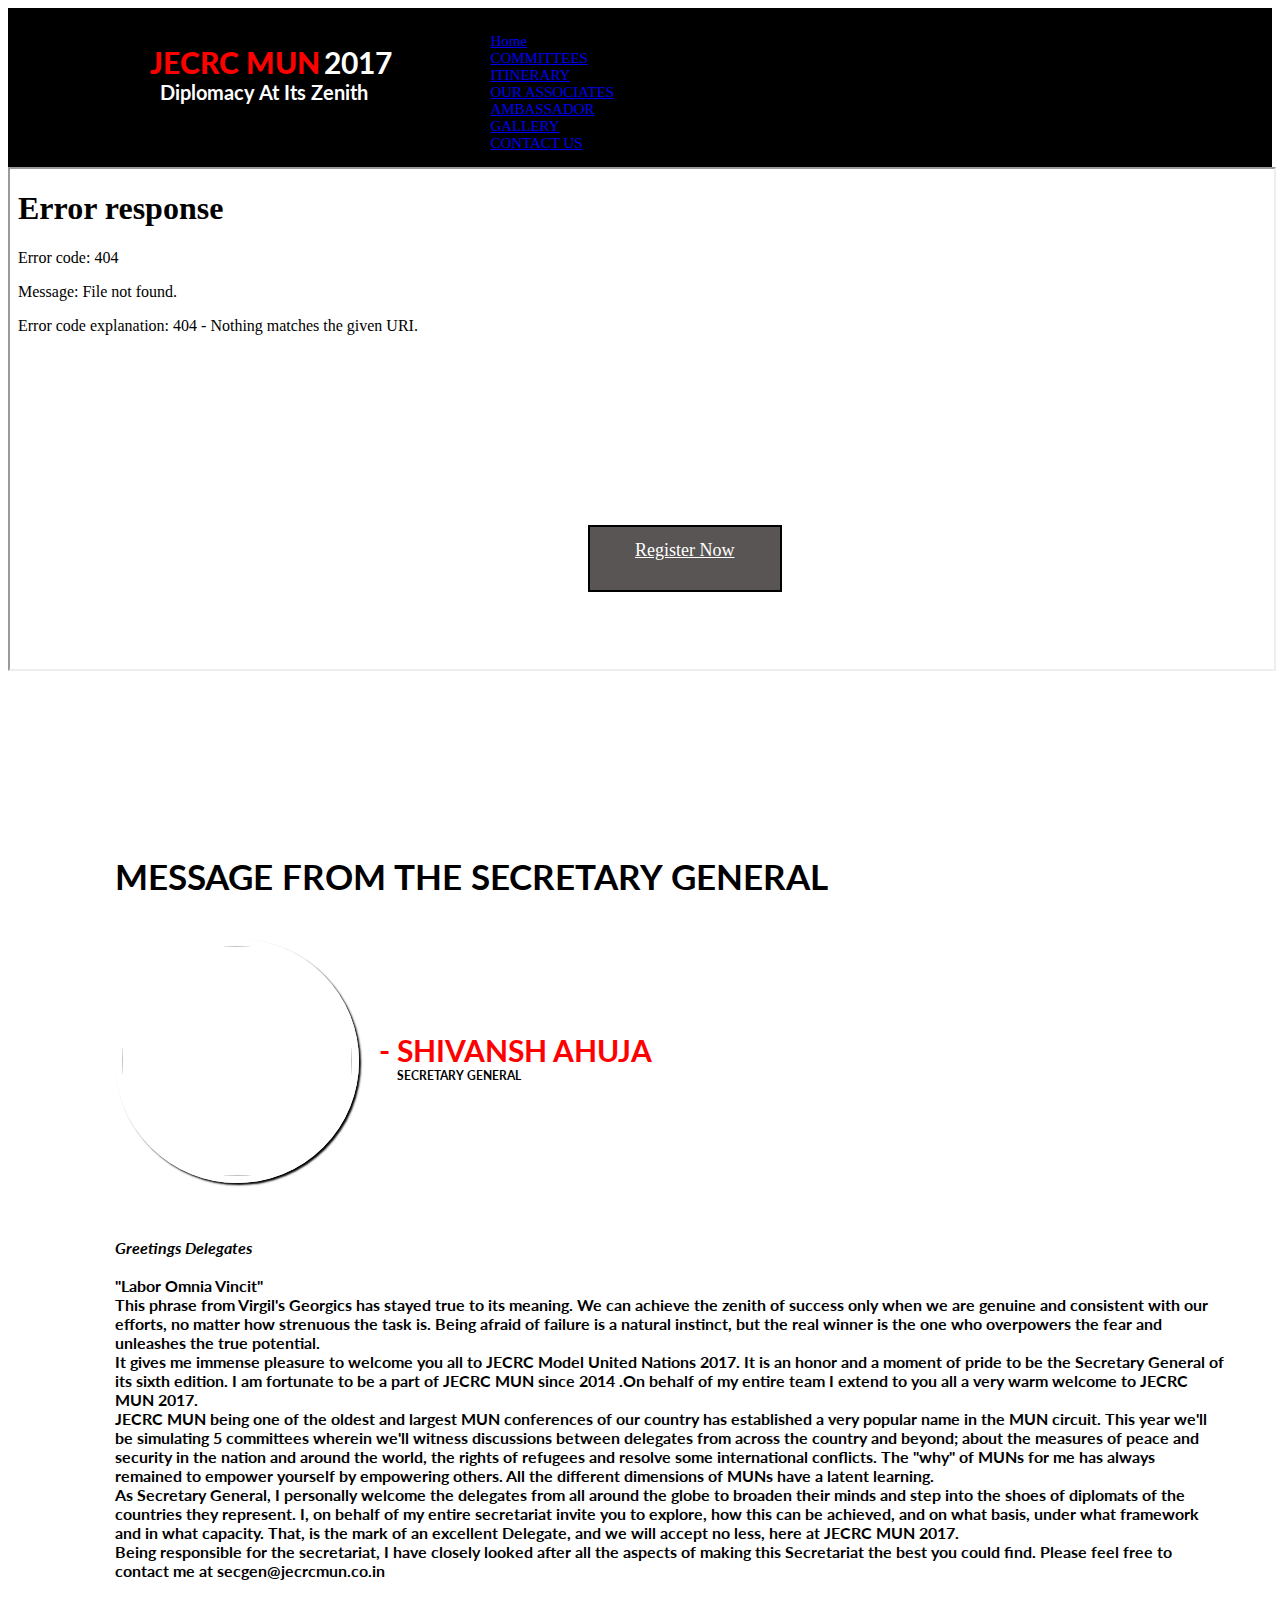
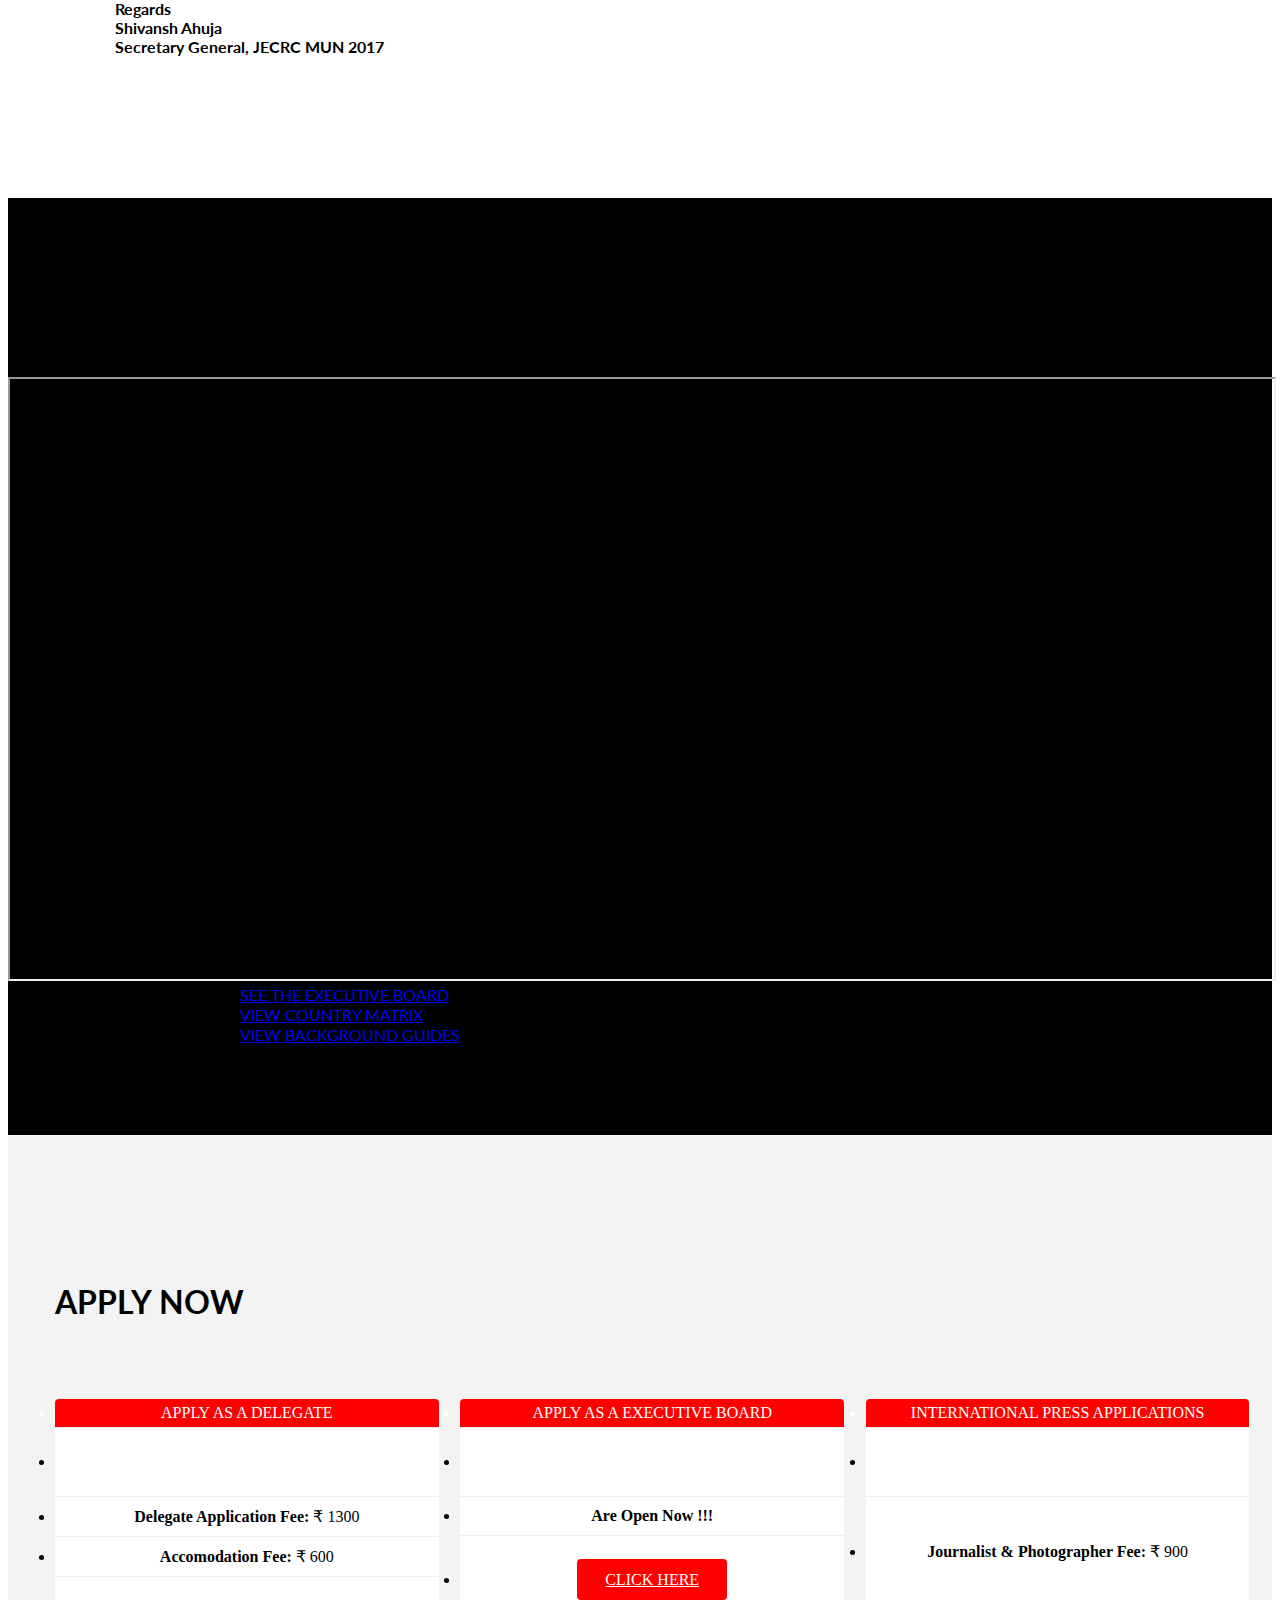
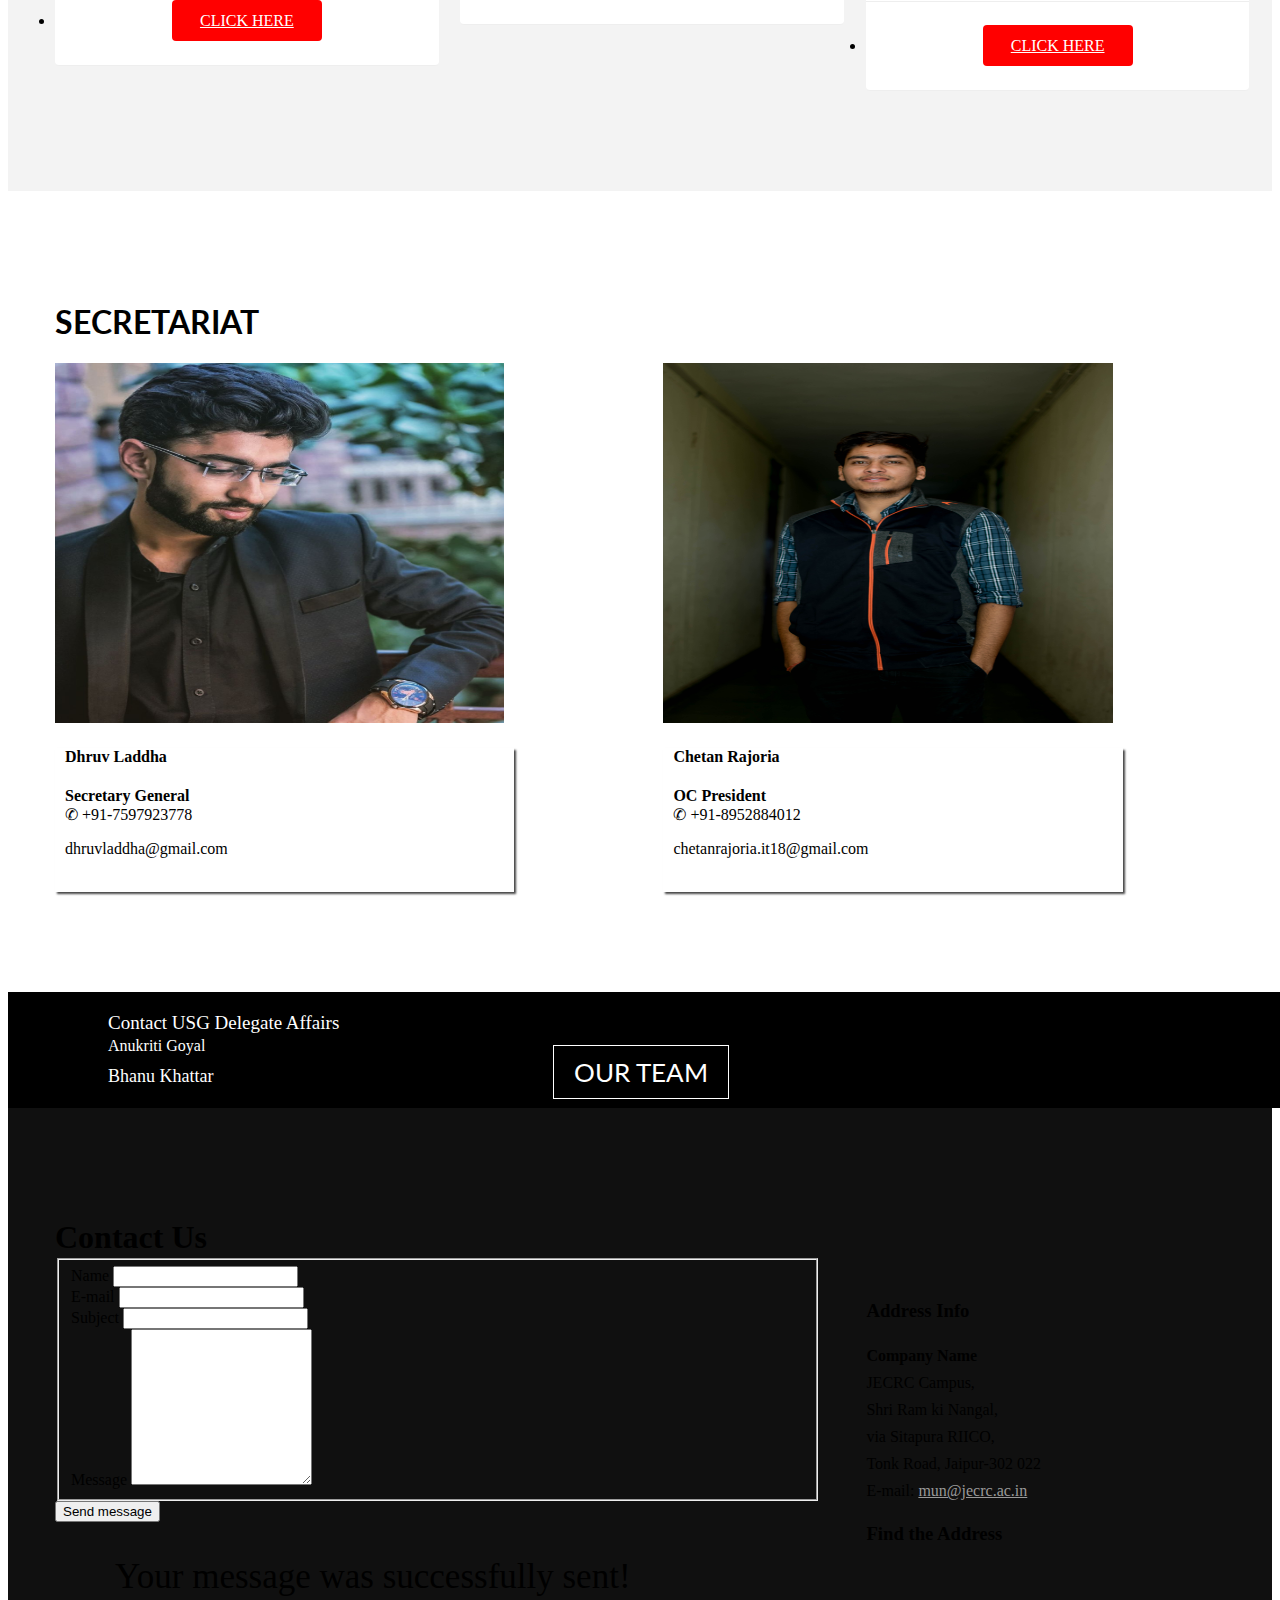
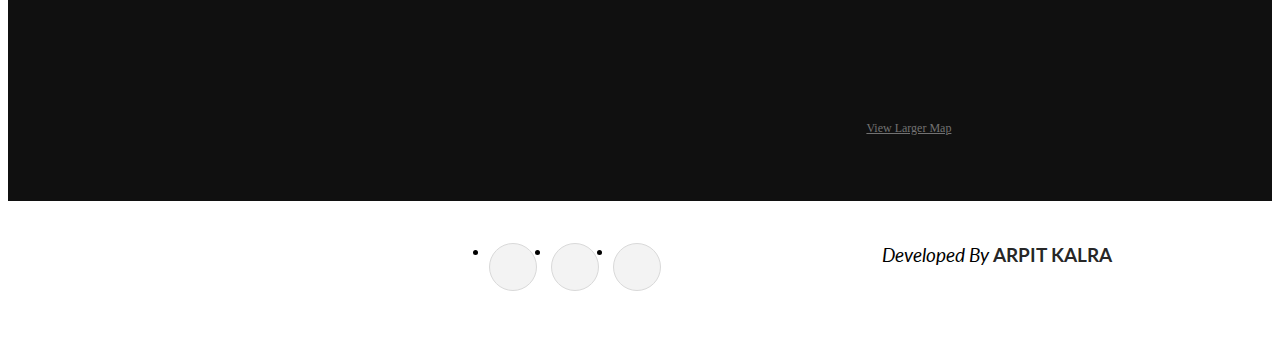
==== main.html @ 494454aa "Secretariant updated" ====
<!doctype html>

<head>
	<title>JECRC MUN 2017</title>

	<meta charset="utf-8">
	<meta name="viewport" content="width=device-width, initial-scale=1.0">

	<link href="css/bootstrap.css" rel="stylesheet">

	<link href="timer_css/style.css" rel="stylesheet" type="text/css" media="all" />

	<link href="https://fonts.googleapis.com/css?family=Lato" rel="stylesheet">
	<script type="text/javascript" src="timer_js/jquery-2.1.4.min.js"></script>


	<script type="application/x-javascript">
		addEventListener("load", function() {
			setTimeout(hideURLbar, 0);
		}, false);

		function hideURLbar() {
			window.scrollTo(0, 1);
		}
	</script>


	<link rel="stylesheet" href="http://anijs.github.io/lib/anicollection/anicollection.css">
	<link rel="stylesheet" media="screen" href="//fontlibrary.org/face/segment7" type="text/css" />
	<link rel="shortcut icon" href="images/favicon.ico">

	<!-- Google fonts - witch you want to use - (rest you can just remove) -->
	<!--<link href='http://fonts.googleapis.com/css?family=Open+Sans:300,300italic,400,400italic,600,600italic,700,700italic,800,800italic' rel='stylesheet' type='text/css'>-->
	<!--<link href='http://fonts.googleapis.com/css?family=Roboto+Slab:400,100,300,700' rel='stylesheet' type='text/css'>-->
	<!---->

	<link rel="stylesheet" href="css/reset.css" type="text/css" />
	<link rel="stylesheet" href="css/style.css" type="text/css" />

	<link rel="stylesheet" href="css/font-awesome/css/font-awesome.min.css">

	<!-- responsive devices styles -->
	<link rel="stylesheet" media="screen" href="css/responsive-leyouts.css" type="text/css" />

	<!-- animations -->
	<link href="js/animations/css/animations.min.css" rel="stylesheet" type="text/css" media="all" />


	<!-- menu -->
	<link href="js/mainmenu/sticky.css" rel="stylesheet">
	<link rel="stylesheet" href="js/mainmenu/menu.css">

	<!-- MasterSlider -->
	<link rel="stylesheet" href="js/masterslider/style/masterslider.css" />
	<link href="js/masterslider/skins/default/style.css" rel='stylesheet' type='text/css'>
	<link href='js/masterslider/ms-fullscreen.css' rel='stylesheet' type='text/css'>

	<!-- cubeportfolio -->
	<link rel="stylesheet" type="text/css" href="js/cubeportfolio/cubeportfolio.min.css">

	<!-- carousel -->
	<!--<link rel="stylesheet" href="js/carousel/flexslider.css" type="text/css" media="screen" />-->
	<!--<link rel="stylesheet" type="text/css" href="js/carousel/skin.css" />-->
	<!---->
	<!--&lt;!&ndash; progressbar &ndash;&gt;-->
	<!--<link rel="stylesheet" href="js/progressbar/ui.progress-bar.css">-->
	<!---->
	<!-- forms -->
	<link rel="stylesheet" href="js/form/sky-forms.css" type="text/css" media="all">
	<style>
		li {


			color: black;
		}

		p {
			color: black;
		}

		.text {
			font-weight: bold;
			font-family: lato;
			color: white;
			padding-top: 5px;
		}


		.apply {
			font-family: lato;
			font-size: 20px;
			color: black;
			border: 3px #1c88b5 solid;
			margin-left: 175px;
			padding: 25px 25px 25px 25px;


		}

		.apply:hover {
			color: white;
			background-color: black;
		}

		/*.one_fourth{*/

		/*box-shadow:1px 1px 1px black;*/

		/*}*/

		.hometext {
			animation: text 2s infinite;
		}


		@keyframes text {
			0% {
				opacity: 1;
			}
			50% {
				opacity: 0;
			}
			100% {
				opacity: 1;
			}
		}

		.main {
			padding: 0px;
		}

		.size {
			width: 100%;
			height: 100%;
		}

		.cont {
			padding-left: 10px;
			box-shadow: 2px 2px 2px rgba(13, 13, 13, 0.77);
		}

		.cont:hover {
			box-shadow: 2px 2px 2px rgba(13, 13, 13, 0.77);
		}

		.face {

			color: black;
			padding-left: 100px;
		}

		.insta {
			color: black;
		}


		.register {
			color: white;
			background-color: rgba(14, 9, 9, 0.69);
			border: 2px black solid;


		}

		#main {
			position: relative;
			top: -150px;
			left: 580px;
			width: 15%;
			padding-top: 13px;
			height: 50px;


		}

		.aa {

			padding-left: 45px;
			font-size: 18px;
		}



		@media only screen and (max-width:1200px) {
			.aa {

				padding-left: 30px;
				font-size: 18px;
			}
			#main {
				position: relative;
				top: -150px;
				left: 480px;
				width: 15%;
				padding-top: 13px;
				height: 50px;


			}
		}

		@media only screen and (max-width:40em) {

			#main {
				position: relative;
				top: -150px;
				left: 90px;
				width: 50%;
				padding-top: 13px;
				height: 50px;

			}
			.aa {

				padding-left: 35px;
				font-size: 18px;
			}


		}
	</style>

</head>

<body>

	<div class="site_wrapper">

		<div id="header">

			<div id="trueHeader">

				<div class="wrapper">

					<div class="container_full">

						<header>

							<!-- Logo -->
							<div class="logo" style="display:inline-flex;" id="home">
								<a href="#home" data-scroll><img src="images/logo.jpg" alt="" /><!--<img src="images/mun.png" alt="" style="width:160px;" />--></a>
								<p style="font-weight:bold;font-family:lato ;padding:20px 0px 0px 15px; "><b style="color:red;font-family: lato;" class="mob_logo"> JECRC MUN</b> <span style="color:white;font-family: lato;" class="mob_logo">2017</span><br>
									<span style="color:white;font-family: lato;" class="mob_tlogo">Diplomacy At Its Zenith</span>
								</p>

							</div>

							<!-- Menu -->
							<div class="menu_main">

								<nav class="nav-collapse">
									<ul style="font-size:15px;">
										<li class="active"><a href="#home" data-scroll><i class="fa fa-circle"></i>Home</a></li>
										<!--   <li><a href="#about" data-scroll><i class="fa fa-circle"></i>About</a></li> -->
										<li><a href="#committee" data-scroll><i class="fa fa-circle"></i>COMMITTEES</a></li>
										<li><a href="https://docs.google.com/document/d/1sQAQ2j1TzbG08dRHAoUaGfmWBmlJsVtsT5AG6ODWmKw/edit?usp=sharing" data-scroll><i class="fa fa-circle"></i>ITINERARY</a></li>
										<li><a href="sponsor.html" data-scroll><i class="fa fa-circle"></i>OUR ASSOCIATES</a></li>
										<li><a href="ambassador.html" data-scroll><i class="fa fa-circle"></i>AMBASSADOR</a></li>
										<li><a href="gallary.html" data-scroll><i class="fa fa-circle"></i>GALLERY</a></li>
										<li><a href="#contact" data-scroll><i class="fa fa-circle"></i>CONTACT US</a></li>

									</ul>
								</nav>

							</div>
							<!-- end menu -->

						</header>

					</div>

				</div>

			</div>

		</div>

		<div class="clearfix"></div>

		<div class="row">
			<div class="col-xs-12 col-sm-12 col-md-12">
				<iframe src="try.html" scrolling="no" class="frame">


                </iframe>
				<div id="main" data-anijs="if: mouseover, do: swing animated" class="register">
					<a href="#apply" class="aa" style="color:white;">Register Now</a>
				</div>

				<!--<script src="http://anijs.github.io/lib/anijs/anijs-min.js"></script>-->

				<!--<script src="http://anijs.github.io/lib/anijs/helpers/dom/anijs-helper-dom-min.js"></script>-->

				<!--<script src='http://cdnjs.cloudflare.com/ajax/libs/jquery/2.1.3/jquery.min.js'></script>-->

			</div>
		</div>





		<div class="sectionarea" id="home">

			<!--<div class="container">-->
			<!--<div class="row">-->
			<!--<div class="col-md-12">-->
			<!--style="position:relative;top:-55px;"-->

			<!--<div class="ms-fullscreen-template" id="slider1-wrapper"  >-->

			<!--<div class="master-slider ms-skin-default" id="masterslider"   >-->


			<!--<div class="ms-slide slide-1" data-delay="5">-->

			<!--<h3 class="ms-layer thin-text-white blacktext"-->
			<!--style="top:150px;text-shadow:3px 3px black;"-->
			<!--data-type="text"-->
			<!--data-effect="rotate3dleft(50,0,0,380)"-->
			<!--data-duration="1000"-->
			<!--data-ease="easeInOutQuint"-->
			<!--&gt;-->
			<!--DIPLOMACY AT-->
			<!--</h3>-->

			<!--<h3 class="ms-layer thin-text-black whitetext"-->
			<!--style="top:235px;"-->
			<!--data-type="text"-->
			<!--data-effect="rotate3dright(-50,0,0,380)"-->
			<!--data-duration="1000"-->
			<!--data-ease="easeInOutQuint"-->
			<!--&gt;-->
			<!--ITS ZENITH-->
			<!--</h3>-->

			<!--<img src="images/pic2.jpg"  alt=""/>-->
			<!--</div>-->




			<!--<div class="ms-slide slide-2 " data-delay="5">-->

			<!--<h3 class="ms-layer thin-text-white blacktext"					data-type="text"-->
			<!--style="top:190px;text-shadow:3px 3px black;"-->
			<!--data-effect="skewright(25,250)"-->
			<!--data-duration="1500"-->
			<!--data-ease="easeOutQuart"-->
			<!--data-delay="700"-->
			<!--&gt;-->
			<!--TIME FOR-->
			<!--</h3>-->
			<!--<h3 class="ms-layer thin-text-white blacktext"-->
			<!--data-type="text"-->
			<!--style="top:270px;text-shadow:3px 3px black;"-->
			<!--data-effect="scalebottom(1.1,1.1,50)"-->
			<!--data-duration="1500"-->
			<!--data-ease="easeOutQuart"-->
			<!--data-delay="1200"-->
			<!--&gt;-->
			<!--JECRC MUN 2017-->
			<!--</h3>-->

			<!--<div class="ms-layer"-->
			<!--style="top:365px;text-shadow:3px 3px black;"-->
			<!--data-type="text"-->
			<!--data-duration="900"-->
			<!--data-delay="2200"-->
			<!--data-ease="easeOutExpo"-->
			<!--data-effect="bottom(40)"-->
			<!--&gt;-->

			<!--</div>-->

			<!--<img src="images/pic3.jpg"  alt=""/>-->
			<!--</div>-->


			<!--<div class="ms-slide slide-3" data-delay="5">-->

			<!--<h3 class="ms-layer thin-text-white blacktext"-->
			<!--data-type="text"-->
			<!--style="left:670px; top:90px;text-shadow:3px 3px black;"-->
			<!--data-effect="skewright(25,250)"-->
			<!--data-duration="1500"-->
			<!--data-ease="easeOutQuart"-->
			<!--data-delay="100"-->
			<!--&gt;-->
			<!--QUESTIONS ?-->
			<!--</h3>-->
			<!--<h3 class="ms-layer big-text"-->
			<!--data-type="text"-->
			<!--style="left:670px; top:170px;text-shadow:3px 3px black;"-->
			<!--data-effect="scalebottom(1.1,1.1,50)"-->
			<!--data-duration="1500"-->
			<!--data-ease="easeOutQuart"-->
			<!--data-delay="600"-->
			<!--&gt;-->
			<!--CONTACT US-->
			<!--</h3>-->

			<!--<div class="ms-layer"-->
			<!--style="left:570px; top:295px;text-shadow:3px 3px black;"-->
			<!--data-type="text"-->
			<!--data-duration="900"-->
			<!--data-delay="1600"-->
			<!--data-ease="easeOutExpo"-->
			<!--data-effect="bottom(40)"-->
			<!--&gt;-->

			<!--</div>-->

			<!--<img src="images/main1.jpg"  alt=""/>-->
			<!--</div>-->





			<!--<div class="ms-slide slide-4" data-delay="5">-->

			<!--<h4 class="ms-layer small-text"-->
			<!--style="top:160px;text-shadow:3px 3px black;"-->
			<!--data-type="text"-->
			<!--data-effect="top(45)"-->
			<!--data-duration="3400"-->
			<!--data-delay="100"-->
			<!--data-ease="easeOutExpo"-->
			<!--&gt;-->
			<!--DELEGATES APPLICATIONS-->
			<!--</h4>-->

			<!--<h4 class="ms-layer bold-text-white bigtext"-->
			<!--style="top:245px;text-shadow:3px 3px black;"-->
			<!--data-type="text"-->
			<!--data-effect="top(45)"-->
			<!--data-duration="3400"-->
			<!--data-delay="700"-->
			<!--data-ease="easeOutExpo"-->
			<!--&gt;-->
			<!--ARE OPEN NOW !!!-->
			<!--</h4>-->
			<!--<img src="images/main3.jpg"  alt=""/>-->
			<!--</div>-->




			<!--</div>-->

			<!--</div>-->
			<!--</div>-->


			<!--</div>-->
			<!--</div>-->




			<div class="clearfix"></div>


			<div class="container">
				<div class="section1" id="about">
					<h1 class="message" style="font-family:'lato';font-weight:bold;">MESSAGE FROM THE SECRETARY GENERAL</h1>
					<br />
					<div class="peosec" style="margin-left:60px;"><img src="./images/ar.jpg" alt="" /> <strong style="font-family:'lato';font-weight:bold;">- Shivansh Ahuja<i style="color:black"> &nbsp&nbsp&nbsp&nbsp&nbsp&nbspSecretary General </i></strong></div>
					<p style="font-family: 'Lato', sans-serif;font-weight:bold;font-size:16px;padding-left:60px;color:black;">
						<i>Greetings Delegates</i><br>
						<br>"Labor Omnia Vincit"<br>This phrase from Virgil's Georgics has stayed true to its meaning. We can achieve the zenith of success only when we are genuine and consistent with our efforts, no matter how strenuous the task is. Being afraid of failure
						is a natural instinct, but the real winner is the one who overpowers the fear and unleashes the true potential. <br> It gives me immense pleasure to welcome you all to JECRC Model United Nations 2017. It is an honor and a moment of pride to be the
						Secretary General of its sixth edition. I am fortunate to be a part of JECRC MUN since 2014 .On behalf of my entire team I extend to you all a very warm welcome to JECRC MUN 2017.<br> JECRC MUN being one of the oldest and largest MUN conferences
						of our country has established a very popular name in the MUN circuit. This year we'll be simulating 5 committees wherein we'll witness discussions between delegates from across the country and beyond; about the measures of peace and security in
						the nation and around the world, the rights of refugees and resolve some international conflicts. The "why" of MUNs for me has always remained to empower yourself by empowering others. All the different dimensions of MUNs have a latent learning.<br>						As Secretary General, I personally welcome the delegates from all around the globe to broaden their minds and step into the shoes of diplomats of the countries they represent. I, on behalf of my entire secretariat invite you to explore, how this
						can be achieved, and on what basis, under what framework and in what capacity. That, is the mark of an excellent Delegate, and we will accept no less, here at JECRC MUN 2017.<br> Being responsible for the secretariat, I have closely looked after
						all the aspects of making this Secretariat the best you could find. Please feel free to contact me at secgen@jecrcmun.co.in <br><br> Regards
						<br> Shivansh Ahuja<br> Secretary General, JECRC MUN 2017
					</p>

					<br>
					<br>



					<!--<div class="one_third">-->

					<!--<div class="circle animate" data-anim-type="zoomIn" data-anim-delay="400">-->
					<!--<i class="fa fa-coffee"></i>-->
					<!--</div>-->

					<!--<strong style="text-align:center;">Peeking into Cultures</strong>-->

					<!--<p>Exploring ethnic diversities and socities that are ever so different from ours always brings revelations. It is in unveiling this human story, we find compassion and feel connected with the rest of humanity.</p>-->


					<!--</div>&lt;!&ndash; end section &ndash;&gt;-->

					<!--<div class="one_third">-->

					<!--<div class="circle animate" data-anim-type="zoomIn" data-anim-delay="600">-->
					<!--<i class="fa fa-tags"></i>-->
					<!--</div>-->

					<!--<strong style="text-align:center;">Addressing Problems</strong>-->

					<!--<p>Part of being a delegate in an MUN often involves looking at the situation inside out, from the perspective of the nations. This requires analyzing the problems faced by the natives and identifying the obstacles development in the region faces.</p>-->


					<!--</div>&lt;!&ndash; end section &ndash;&gt;-->

					<!--<div class="one_third last">-->

					<!--<div class="circle animate" data-anim-type="zoomIn" data-anim-delay="800">-->
					<!--<i class="fa fa-trophy"></i>-->
					<!--</div>-->

					<!--<strong style="text-align:center;">Putting Forward Solutions</strong>-->

					<!--<p>What follows a Model UN Conference(usually) is a resolution, that details the modus operandi of the solution that has been put forward by the member states.</p>-->


					<!--</div>&lt;!&ndash; end section &ndash;&gt;-->
					<!-- end section -->

				</div>
			</div>
			<!-- end about section -->

			<!--<div class="clearfix"></div>-->
			<!--
<div class="funfacts">
<div class="container animate" data-anim-type="fadeIn" data-anim-delay="800">

    <div class="one_fifth"> <span id="target">0</span> <h4>Projects</h4> </div>

    <div class="one_fifth"> <span id="target2">0</span> <h4>Clients</h4> </div>

    <div class="one_fifth"> <span id="target3">0</span> <h4>Awards</h4> </div>

    <div class="one_fifth"> <span id="target4">0</span> <h4>Likes</h4> </div>

    <div class="one_fifth last"> <span id="target5">0</span> <h4>Days</h4> </div>

</div>
</div> -->
			<!-- end fun facts section -->

			<div class="clearfix"></div>

			<div class="section2" id="committee">
				<div class="container">
					<h1 class="white" style="font-size:35px;font-family:'lato';"><b>COMMITTEES</b></h1>

				</div>
				<div class="clearfix margin_top5"></div>
				<iframe src="commit.html" scrolling="no" class="commit"></iframe>
				<div class="container">







					<div id="filters-container" class="cbp-l-filters-button animate" data-anim-type="fadeInRight" style="margin-left:185px;">
						<!--<div data-filter="*" class="cbp-filter-item-active cbp-filter-item">ALL COMMITTEES</div>-->
						<div class="cbp-filter-item"><a href="#" style="font-family:'lato';" onclick="wait()">SEE THE EXECUTIVE BOARD</a></div>
						<div class="cbp-filter-item"><a href="https://drive.google.com/open?id=0B-TZ32FT_u0NUXZMRmxCV01icUE" style="font-family:'lato';">VIEW COUNTRY MATRIX</a></div>
						<div class="cbp-filter-item"><a href="https://drive.google.com/drive/folders/0BxS0OqHk5mbNZGd6RzRic0xCZFU?usp=sharing" style="font-family:'lato';">VIEW BACKGROUND GUIDES</a></div>
						<!--   <div data-filter=".logo" class="cbp-filter-item">Logo</div> -->
					</div>

					<!--</div>-->

					<!--<div class="container_full animate" data-anim-type="fadeInUp">-->

					<!--<div id="grid-container" class="cbp-l-grid-fullScreen">-->
					<!--<ul>-->
					<!--<li class="cbp-item web-design" >-->
					<!--<a href="./images/ga.jpg" class="cbp-caption cbp-lightbox" data-title="Developed By<br>by Arpit Kalra">-->
					<!--<div class="cbp-caption-defaultWrap">-->
					<!--<img src="./images/ga.jpg" class="size" alt="" />-->
					<!--</div>-->
					<!--<div class="cbp-caption-activeWrap" >-->
					<!--<div class="cbp-l-caption-alignLeft">-->
					<!--<div class="cbp-l-caption-body">-->
					<!--<div class="cbp-l-caption-title">GA-DISEC</div>-->
					<!--&lt;!&ndash;<div class="cbp-l-caption-desc"><b  class="commit">International Peace and security with special<br> emphasis on South China Sea</b></div>&ndash;&gt;-->
					<!--</div>-->
					<!--</div>-->
					<!--</div>-->
					<!--</a>-->
					<!--</li>-->
					<!--<li class="cbp-item web-design">-->
					<!--<a href="./images/nation.jpg" class="cbp-caption cbp-lightbox" data-title="Developed By<br>by Arpit Kalra">-->
					<!--<div class="cbp-caption-defaultWrap">-->
					<!--<img src="./images/nation.jpg" class="size" alt="" />-->
					<!--</div>-->
					<!--<div class="cbp-caption-activeWrap">-->
					<!--<div class="cbp-l-caption-alignLeft">-->
					<!--<div class="cbp-l-caption-body">-->
					<!--<div class="cbp-l-caption-title">UNSC</div>-->
					<!--&lt;!&ndash;<div class="cbp-l-caption-desc"><b class="commit">Discussing the past resolutions regarding <br>Israel Palestine conflict.</b></div>&ndash;&gt;-->
					<!--</div>-->
					<!--</div>-->
					<!--</div>-->
					<!--</a>-->
					<!--</li>-->
					<!--<li class="cbp-item motion identity">-->
					<!--<a href="./images/1-2.jpg" class="cbp-caption cbp-lightbox" data-title="Developed By<br>by Arpit Kalra">-->
					<!--<div class="cbp-caption-defaultWrap">-->
					<!--<img src="./images/1-2.jpg" class="size" alt="" />-->
					<!--</div>-->
					<!--<div class="cbp-caption-activeWrap">-->
					<!--<div class="cbp-l-caption-alignLeft">-->
					<!--<div class="cbp-l-caption-body">-->
					<!--<div class="cbp-l-caption-title">UN HCR</div>-->
					<!--&lt;!&ndash;<div class="cbp-l-caption-desc"><b class="commit">The inception and globalisation of <br>Syrian refugee crisis</b></div>&ndash;&gt;-->
					<!--</div>-->
					<!--</div>-->
					<!--</div>-->
					<!--</a>-->
					<!--</li>-->
					<!--<li class="cbp-item identity graphic">-->
					<!--<a href="./images/sochum.jpg" class="cbp-caption cbp-lightbox" data-title="Developed By<br>by Arpit Kalra">-->
					<!--<div class="cbp-caption-defaultWrap">-->
					<!--<img src="./images/sochum.jpg" class="size" style="width:100%;height:100%;" alt="" />-->
					<!--</div>-->
					<!--<div class="cbp-caption-activeWrap">-->
					<!--<div class="cbp-l-caption-alignLeft">-->
					<!--<div class="cbp-l-caption-body">-->
					<!--<div class="cbp-l-caption-title">SOCHUM</div>-->
					<!--&lt;!&ndash;<div class="cbp-l-caption-desc"><b class="commit">Customizing and framing a Uniform<br> Civil Code for the Indian Scenario.</b></div>&ndash;&gt;-->
					<!--</div>-->
					<!--</div>-->
					<!--</div>-->
					<!--</a>-->
					<!--</li>-->
					<!--<li class="cbp-item web-design">-->
					<!--<a href="./images/5.jpg" class="cbp-caption cbp-lightbox" data-title="Skateshop Website<br>by Ayush Gandhi">-->
					<!--<div class="cbp-caption-defaultWrap">-->
					<!--<img src="./images/5.jpg" class="size" alt="" />-->
					<!--</div>-->
					<!--<div class="cbp-caption-activeWrap">-->
					<!--<div class="cbp-l-caption-alignLeft">-->
					<!--<div class="cbp-l-caption-body">-->
					<!--<div class="cbp-l-caption-title">INTERNATIONAL COURT OF JUSTICE</div>-->
					<!--&lt;!&ndash;<div class="cbp-l-caption-desc">by GSRthemes9</div>&ndash;&gt;-->
					<!--</div>-->
					<!--</div>-->
					<!--</div>-->
					<!--</a>-->
					<!--</li>-->
					<!--&lt;!&ndash;      <li class="cbp-item web-design">-->
					<!--<a href="http://placehold.it/800x600" class="cbp-caption cbp-lightbox" data-title="10 Navigation Bars<br>by GSRthemes9">-->
					<!--<div class="cbp-caption-defaultWrap">-->
					<!--<img src="http://placehold.it/800x600" alt="" />-->
					<!--</div>-->
					<!--<div class="cbp-caption-activeWrap">-->
					<!--<div class="cbp-l-caption-alignLeft">-->
					<!--<div class="cbp-l-caption-body">-->
					<!--<div class="cbp-l-caption-title">10 Navigation Bars</div>-->
					<!--<div class="cbp-l-caption-desc">by GSRthemes9</div>-->
					<!--</div>-->
					<!--</div>-->
					<!--</div>-->
					<!--</a>-->
					<!--</li>-->
					<!--<li class="cbp-item identity motion">-->
					<!--<a href="http://placehold.it/800x600" class="cbp-caption cbp-lightbox" data-title="To-Do Dashboard<br>by Tiberiu Neamu">-->
					<!--<div class="cbp-caption-defaultWrap">-->
					<!--<img src="http://placehold.it/800x600" alt="" />-->
					<!--</div>-->
					<!--<div class="cbp-caption-activeWrap">-->
					<!--<div class="cbp-l-caption-alignLeft">-->
					<!--<div class="cbp-l-caption-body">-->
					<!--<div class="cbp-l-caption-title">To-Do Dashboard</div>-->
					<!--<div class="cbp-l-caption-desc">by Tiberiu Neamu</div>-->
					<!--</div>-->
					<!--</div>-->
					<!--</div>-->
					<!--</a>-->
					<!--</li>-->
					<!--<li class="cbp-item web-design graphic">-->
					<!--<a href="http://vimeo.com/14912890" class="cbp-caption cbp-lightbox" data-title="Events and  More<br>by Tiberiu Neamu">-->
					<!--<div class="cbp-caption-defaultWrap">-->
					<!--<img src="http://placehold.it/800x600" alt="" />-->
					<!--</div>-->
					<!--<div class="cbp-caption-activeWrap">-->
					<!--<div class="cbp-l-caption-alignLeft">-->
					<!--<div class="cbp-l-caption-body">-->
					<!--<div class="cbp-l-caption-title">Events and More</div>-->
					<!--<div class="cbp-l-caption-desc">by Tiberiu Neamu</div>-->
					<!--</div>-->
					<!--</div>-->
					<!--</div>-->
					<!--</a>-->
					<!--</li> &ndash;&gt;-->

					<!--</ul>-->
					<!--</div>-->

					<!--<div class="cbp-l-loadMore-text">-->
					<!--<div data-href="#" class="cbp-l-loadMore-text-link"></div>-->
					<!--</div>-->

					<!--</div>-->
				</div>
				<!-- end portfolio section -->

				<div class="clearfix"></div>
				<!--

<div class="section3" id="services">
<div class="container">

	<h1 class="white">APPLY NOW !!!</h1>
    <h5><b class="white">Many desktop publishing packages and web page editors now use Lorem Ipsum as their default model text, and a search for lorem ipsum will readable content of a page when looking many web sites.</b></h5>

	<div class="clearfix margin_top7"></div>

    <div class="one_third animate" data-anim-type="fadeIn" data-anim-delay="400" style="margin-left:300px;">

    	<img src="images/delegate.png" style="background-color:white;" alt="" />

        <strong>web design</strong>

        <p>Lorem Ipsum available but the have suffered alteration in some form</p>

    </div>


    <div class="one_third last animate" data-anim-type="fadeIn" data-anim-delay="1000">

    	<img src="images/ipapplications.png" style="background-color:white;" alt="" />

        <strong>true support</strong>

        <p>Lorem Ipsum available but the have suffered alteration in some form</p>

    </div>
    <div class="clearfix margin_top7"></div>

    <img src="images/site-img1.png" class="img_left wres animate" data-anim-type="fadeInRight" data-anim-delay="1300" alt="" />

</div>

<!-- end services section -->
			</div>

			<a name="apply"></a>
			<div class="section4">
				<div class="container">
					<br><br>
					<h1 style="font-family:'lato';">APPLY NOW</h1>


					<div class="one_third packagesinfo animate" data-anim-type="fadeInUp" data-anim-delay="400">




						<ul class="active">

							<li class="mostp">APPLY AS A DELEGATE</li>
							<li class="title"> <img src="images/delegate.png" alt="" /></li>

							<li><strong>Delegate Application Fee:</strong> ₹ 1300 <span></span></li>
							<li><strong>Accomodation Fee:</strong> ₹ 600</li>
							<li class="planbut"><a href="https://goo.gl/forms/HPjm2FGNJhKc2Sow1">CLICK HERE</a></li>

						</ul>


					</div>

					<div class="one_third packagesinfo animate" data-anim-type="fadeInUp" data-anim-delay="600">

						<ul class="active">

							<li class="mostp">APPLY AS A EXECUTIVE BOARD</li>
							<li class="title"> <img src="images/eboard-incon.png" style="height:335px;" alt="" /></li>

							<li><strong>Are Open Now !!!</strong></li>

							<li class="planbut"><a href="https://goo.gl/forms/b9FsyG6q6BfyF5m23">CLICK HERE</a></li>
							<script>
								function wait() {

									alert("Coming Soon");

								}
							</script>
						</ul>


					</div>


					<div class="one_third last packagesinfo animate" data-anim-type="fadeInUp" data-anim-delay="1000">

						<ul class="active">
							<li class="mostp">INTERNATIONAL PRESS APPLICATIONS</li>
							<li class="title"> <img src="images/ipapplications.png" style="height:270px;" alt="" /></li>

							<li style="padding-top:45px;padding-bottom:40px;"><strong>Journalist & Photographer Fee:</strong> ₹ 900</li>

							<li class="planbut"><a href="https://docs.google.com/forms/d/158xkM3Kq_J4cp4AVTdnlYSSMXW0stdkNjjh4ybUuVX8">CLICK HERE</a></li>

						</ul>


					</div>

				</div>
			</div>
			<!-- end pricing section -->

			<div class="clearfix"></div>
			<!--
<div class="parallax_sec1">
<div class="container">

    <h1 class="animate" data-anim-type="fadeIn" data-anim-delay="400">Powerfully Creativity <strong>with</strong> Clean Develop <br /> <strong>Professional Feature</strong> Themes.</h1>

    <h5 class="animate" data-anim-type="fadeIn" data-anim-delay="700">We Build Smarter &amp; Highly Usable Stuff! - Let’s Start an Awesome Project</h5>
    <br /><br />
    <a href="#" class="animate" data-anim-type="fadeIn" data-anim-delay="1000">Purchase Now!</a>

</div>
</div>
-->
			<!-- end parallax section -->

			<div class="clearfix"></div>

			<div class="section5" id="blog">
				<div class="container animate" data-anim-type="fadeInUp" data-anim-delay="400">

					<h1 style="color:black;font-family:'lato';">SECRETARIAT</h1>
					<!--<h5><b style="color:black;font-family:'lato';">One of the principal organs of United Nations, the Secretariat promotes the aiding states to collectively maintain international peace and security.</b></h5>-->

					<div class="clearfix margin_top6"></div>

					<div class="one_half">

						<img src="./profile/dhruv.jpeg" style="height:360px;width:80%;" alt="" class="wres" />

						<div class="cont">

							<h4>Dhruv Laddha </h4>
							<p><strong>Secretary General</strong><br>✆ +91-7597923778</p>
							<p><i class="fa fa-file-text"></i> dhruvladdha@gmail.com</p>
							<br />
							<a href="https://www.linkedin.com/in/dhruv-laddha-29697711a/"><i  class="fa fa-linkedin-square insta" ></i></a>

						</div>

					</div>
					<!-- end section -->

					<!-- <div class="one_fourth">

						<img src="./images/ar.jpg" style="height:250px;width:100%;" alt="" class="wres" />

						<div class="cont">

							<h4>Shivansh Ahuja</h4>

							<p><strong>Secretary General</strong><br>✆ +91-9001331366</p>
							<p><i class="fa fa-file-text"></i> secgen@jecrcmun.co.in </p>
							<br />
							<a href="https://www.facebook.com/ahujashivansh"><i class="fa fa-facebook face"></i></a> &nbsp
							<a href="https://www.instagram.com/shivanshahuja/"><i class="fa fa-instagram insta"></i></a>


						</div>

					</div>
					<!-- end section -->

					<!--<div class="one_fourth">

						<img src="./profile/krishna-dsg.JPG" style="height:250px;width:100%;" alt="" class="wres" />

						<div class="cont">

							<h4>Krishna Vijayvargiya</h4>

							<p><strong>Deputy Secretary General</strong><br>✆ +91-9530044997</p>
							<p><i class="fa fa-file-text"></i> krishna.vijayvargiya15@gmail.com</p>
							<br>
							<a href="https://www.facebook.com/krishna.vijayvargiya.5"><i class="fa fa-facebook face" ></i></a> &nbsp; <a href="https://www.instagram.com/krishna_vv/"><i class="fa fa-instagram insta"></i></a>

						</div>

					</div> -->
					<div class="one_half last">

						<img src="./profile/Chetan0.jpg" style="height:360px;width:80%;" alt="" class="wres" />

						<div class="cont">

							<h4>Chetan Rajoria</h4>

							<p><strong>OC President</strong><br>✆ +91-8952884012</p>
							<p><i class="fa fa-file-text"></i> chetanrajoria.it18@gmail.com</p>
							<br>
							<a href="https://www.linkedin.com/in/chetan-rajoria-a69aa651/"><i class="fa fa-linkedin-square insta"></i></a>

						</div>

					</div>
					<!-- end section -->

				</div>
			</div>
			<!-- end bolg section -->

			<div class="clearfix"></div>
			<!--
<div class="parallax_sec3">
<div class="container">

    <section class="slider nosidearrows">
        <div class="flexslider two carousel">
          <ul class="slides">

                <li>
                	<i class="fa fa-twitter animate" data-anim-type="zoomIn" data-anim-delay="800"></i>
                    <br /><br />
                	<h4>Ayush Rawtani</h4>
                    <p class="lessw1">Lorem ipsum dolor sit amet, consectetuer adipiscing elit. Suspendisse et justo. Praesent mattis commodo augue. Aliquam ornare hendrerit augue. Cras tellus. In pulvinar lectus a est. Curabitur eget orci. Cras laoreet ligula. Etiam sit amet dolor.</p>
                    <br />
                    <a href="#" class="morelink">Follow Us</a>
				</li>

                <li>
                    <i class="fa fa-twitter animate" data-anim-type="zoomIn" data-anim-delay="800"></i>
                    <br /><br />
                	<h4>New Tweet-2</h4>
                    <p class="lessw1">Lorem ipsum dolor sit amet, consectetuer adipiscing elit. Suspendisse et justo. Praesent mattis commodo augue. Aliquam ornare hendrerit augue. Cras tellus. In pulvinar lectus a est. Curabitur eget orci. Cras laoreet ligula. Etiam sit amet dolor.</p>
                    <br />
                    <a href="#" class="morelink">Follow Us</a>
                <li>
                    <i class="fa fa-twitter animate" data-anim-type="zoomIn" data-anim-delay="800"></i>
                    <br /><br />
                	<h4>New Tweet-3</h4>
                    <p class="lessw1">Lorem ipsum dolor sit amet, consectetuer adipiscing elit. Suspendisse et justo. Praesent mattis commodo augue. Aliquam ornare hendrerit augue. Cras tellus. In pulvinar lectus a est. Curabitur eget orci. Cras laoreet ligula. Etiam sit amet dolor.</p>
                    <br />
                    <a href="#" class="morelink">Follow Us</a>
                </li>

                <li>
                    <i class="fa fa-twitter animate" data-anim-type="zoomIn" data-anim-delay="800"></i>
                    <br /><br />
                	<h4>New Tweet-4</h4>
                    <p class="lessw1">Lorem ipsum dolor sit amet, consectetuer adipiscing elit. Suspendisse et justo. Praesent mattis commodo augue. Aliquam ornare hendrerit augue. Cras tellus. In pulvinar lectus a est. Curabitur eget orci. Cras laoreet ligula. Etiam sit amet dolor.</p>
                    <br />
                    <a href="#" class="morelink">Follow Us</a>
                </li>
            </ul>
        </div>
    </section>

</div>
</div>-->
			<!-- end tweets section -->

			<div class="clearfix"></div>


			<div class="punchtext" id="venue" style="background-color: #000000;background-color: #000000;background-image: url('https://www.transparenttextures.com/patterns/low-contrast-linen.png');">

				<a class="animate" data-anim-type="fadeInRight" data-anim-delay="400" style="color:white;font-size:19px;">Contact USG Delegate Affairs <br> <a href="https://www.facebook.com/anu.goyal.9"  style="font-size:16px;">Anukriti Goyal</a><span style="font-size:19px;"> +91-9829458172</span>				<br><a href="https://www.facebook.com/bhanukhattar.1234" class="aaa" style="font-size:18px;">Bhanu Khattar</a><span style="font-size:19px;"> +91-9783153123</span> <br class="br"><a href="team.html" style="border-radius:0px;" class="click"> OUR TEAM </a></h3>
				<!--  <a href="team.html" class="animate" data-anim-type="fadeIn" data-anim-delay="800">Get More About</a> -->

			</div>


			<div class="clearfix"></div>


			<div class="section6" id="contact">
				<div class="container">

					<h1 class="white">Contact Us</h1>
					<!--<h5><b class="white">Many desktop publishing packages and web page editors now use Lorem Ipsum as their default model text, and a search for lorem ipsum will readable content of a page when looking many web sites.</b></h5>-->

					<div class="clearfix margin_top5"></div>

					<div class="two_third">

						<div class="cforms animate" data-anim-type="fadeInUp" data-anim-delay="200">

							<form action="demo-contacts.php" method="post" id="sky-form" class="sky-form">
								<fieldset>
									<div class="row">
										<div class="col col-6">
											<label class="label">Name</label>
											<label class="input"> <i class="icon-append icon-user"></i>
                  <input type="text" name="name" id="name">
                </label>
										</div>
										<div class="col col-6">
											<label class="label">E-mail</label>
											<label class="input"> <i class="icon-append icon-envelope-alt"></i>
                  <input type="email" name="email" id="email">
                </label>
										</div>
									</div>
									<div>
										<label class="label">Subject</label>
										<label class="input"> <i class="icon-append icon-tag"></i>
                <input type="text" name="subject" id="subject">
              </label>
									</div>
									<div>
										<label class="label">Message</label>
										<label class="textarea"> <i class="icon-append icon-comment"></i>
                <textarea rows="10" name="message" id="message"></textarea>
              </label>
									</div>
								</fieldset>
								<footer>
									<button type="submit" class="button">Send message</button>
								</footer>
								<div class="message"> <i class="icon-ok"></i>
									<p>Your message was successfully sent!</p>
								</div>
							</form>

						</div>

					</div>

					<div class="one_third last">

						<div class="addressinfo animate" data-anim-type="fadeInUp" data-anim-delay="400">

							<h3 class="white">Address Info</h3>

							<strong>Company Name</strong><br /> JECRC Campus,
							<br /> Shri Ram ki Nangal,<br /> via Sitapura RIICO,<br /> Tonk Road, Jaipur-302 022<br /> E-mail: <a href="mailto:info@jecrcmun.co.in">mun@jecrc.ac.in</a><br />
							<!--Website: <a href="#">www.yoursitename.com</a>-->

						</div>
						<!-- end section -->

						<div class="clearfix margin_top4"></div>

						<div class="googglemap animate" data-anim-type="fadeInUp" data-anim-delay="500">

							<h3 class="white">Find the Address</h3>

							<iframe class="google-map" frameborder="0" scrolling="no" marginheight="0" marginwidth="0" src="http://maps.google.com/maps?f=q&amp;source=s_q&amp;hl=en&amp;geocode=&amp;q=WA,+United+States&amp;aq=0&amp;oq=WA&amp;sll=47.605288,-122.329296&amp;sspn=0.008999,0.016544&amp;ie=UTF8&amp;hq=&amp;hnear=Washington,+District+of+Columbia&amp;t=m&amp;z=7&amp;iwloc=A&amp;output=embed"></iframe>
							<br />
							<small><a href="http://maps.google.com/maps?f=q&amp;source=embed&amp;hl=en&amp;geocode=&amp;q=WA,+United+States&amp;aq=0&amp;oq=WA&amp;sll=47.605288,-122.329296&amp;sspn=0.008999,0.016544&amp;ie=UTF8&amp;hq=&amp;hnear=Washington,+District+of+Columbia&amp;t=m&amp;z=7&amp;iwloc=A" class="glink">View Larger Map</a></small>

						</div>
						<!-- end section -->


					</div>


				</div>
			</div>
			<!-- end contact section -->

			<div class="clearfix"></div>

			<div class="copyrights">
				<div class="container">

					<ul>
						<li class="animate" data-anim-type="zoomIn" data-anim-delay="200"><a href="https://www.facebook.com/jecrcmun/"><i class="fa fa-facebook"></i></a></li>
						<li class="animate" data-anim-type="zoomIn" data-anim-delay="400"><a href="https://twitter.com/jecrcmun"><i class="fa fa-twitter"></i></a></li>
						<li class="animate" data-anim-type="zoomIn" data-anim-delay="600"><a href="https://www.instagram.com/jecrcmun/"><i class="fa fa-instagram"></i></a></li>

					</ul>
					<br class="br"><br class="br">
					<span style="font-family:lato;font-size:19px"> <a href="https://in.linkedin.com/in/arpit-kalra-40b046103"  class="arpit"><i style="font-family:lato;">Developed By </i><strong style="color:rgba(0, 0, 0, 0.86);font-family:lato;">ARPIT KALRA </strong></a> </span>

				</div>

			</div>

			<!-- end copyrights section -->

			<a href="#" class="scrollup">Scroll</a>
			<!-- end scroll to top of the page-->

		</div>



		<!-- ######### JS FILES ######### -->
		<!-- get jQuery from the google apis -->
		<script type="text/javascript" src="js/universal/jquery.js"></script>

		<!-- style switcher -->
		<script src="js/style-switcher/jquery-1.js"></script>
		<script src="js/style-switcher/styleselector.js"></script>

		<!-- animations -->
		<script src="js/animations/js/animations.min.js" type="text/javascript"></script>


		<!-- Master Slider -->
		<!--<script src="js/masterslider/jquery-1.10.2.min.js"></script>
<script src="js/masterslider/jquery.easing.min.js"></script>-->
		<script src="js/masterslider/masterslider.min.js"></script>
		<script type="text/javascript">
			(function($) {
				"use strict";

				var slider = new MasterSlider();

				slider.control('arrows', {
					insertTo: '#masterslider'
				});
				slider.control('bullets');

				slider.setup('masterslider', {
					width: 1170,
					height: 700,
					space: 5,
					view: 'basic',
					fullwidth: true,
					speed: 20,
					autoplay: true,
					loop: true,
				});

			})(jQuery);
		</script>

		<!-- scroll up -->
		<script src="js/scrolltotop/totop.js" type="text/javascript"></script>

		<!-- sticky menu -->
		<script type="text/javascript" src="js/mainmenu/sticky.js"></script>
		<script type="text/javascript" src="js/mainmenu/modernizr.custom.75180.js"></script>

		<!-- forms -->
		<script src="js/form/jquery.form.min.js"></script>
		<script src="js/form/jquery.validate.min.js"></script>
		<script type="text/javascript">
			(function($) {
				"use strict";

				$(function() {
					// Validation
					$("#sky-form").validate({
						// Rules for form validation
						rules: {
							name: {
								required: true
							},
							email: {
								required: true,
								email: true
							},
							message: {
								required: true,
								minlength: 10
							}
						},

						// Messages for form validation
						messages: {
							name: {
								required: 'Please enter your name',
							},
							email: {
								required: 'Please enter your email address',
								email: 'Please enter a VALID email address'
							},
							message: {
								required: 'Please enter your message'
							}
						},

						// Ajax form submition
						submitHandler: function(form) {
							$(form).ajaxSubmit({
								success: function() {
									$("#sky-form").addClass('submited');
								}
							});
						},

						// Do not change code below
						errorPlacement: function(error, element) {
							error.insertAfter(element.parent());
						}
					});
				});

			})(jQuery);
		</script>

		<!-- progress bar -->
		<script src="js/progressbar/progress.js" type="text/javascript" charset="utf-8"></script>

		<script type="text/javascript">
			(function($) {
				"use strict";

				var _gaq = _gaq || [];
				_gaq.push(['_setAccount', 'UA-374977-27']);
				_gaq.push(['_trackPageview']);

				(function() {
					var ga = document.createElement('script');
					ga.type = 'text/javascript';
					ga.async = true;
					ga.src = ('https:' == document.location.protocol ? 'https://ssl' : 'http://www') + '.google-analytics.com/ga.js';
					var s = document.getElementsByTagName('script')[0];
					s.parentNode.insertBefore(ga, s);
				})();

			})(jQuery);
		</script>

		<!-- menu -->
		<script src="js/mainmenu/responsive-nav.js"></script>
		<script src="js/mainmenu/fastclick.js"></script>
		<script src="js/mainmenu/scroll.js"></script>
		<script src="js/mainmenu/fixed-responsive-nav.js"></script>

		<!-- animate number -->
		<script src="js/aninum/jquery.animateNumber.min.js"></script>

		<!-- cubeportfolio -->
		<script type="text/javascript" src="js/cubeportfolio/jquery.cubeportfolio.min.js"></script>
		<script type="text/javascript" src="js/cubeportfolio/main.js"></script>

		<!-- carousel -->
		<script defer src="js/carousel/jquery.flexslider.js"></script>
		<script defer src="js/carousel/custom.js"></script>
	</div>

</body>

</html>
---- css/style.css ----
/*-------------------------------------------------------
[Table of contents]

1. Header
	+ logo
	+ navigation

2. Content
	+ feature sections
	+ page title
	+ parallax backgrounds
	+ video backgrounds

3. Typography
	+ lists
	+ buttons
	+ styled boxes
	+ dropcaps
	+ highlight colors
	+ tables
	+ pricing tables
	+ framed boxes
	+ pagination

4. Footer
	+ copyrights
	+ google map

--------------------------------------------------------*/

.arpit{
	margin-left:100px;
	color:black;
	font-family:lato;
	text-decoration:none;

}
.br{
	display:none;
}

.logo {
	float: left;
	width: 35%;

}
.logo img {
	float: left;
	margin-left: 27px;
	margin-top:10px;
	/*margin-bottom:10px;*/
	width:100px;
}

.menu_main {
	float: right;
	width: 65%;
	margin-top:10px;

}
.mob_logo
{
	font-size:30px;
}
.mob_tlogo
{
	font-size:20px;
	padding-left:10px;
}
.message
{
	font-size:35px;
	padding-left:60px;
}
.frame
{
	width:100%;
	height:500px;
}

.commit{
	font-size:13px;
	width:100%;
	height:600px;

}
.click{

	font-family:lato;
	text-decoration:none;
	border:1px white solid;
	padding:10px 20px 10px 20px;
	color:white;
	margin-left:200px;
	background-color:transparent;
}.click:hover{
	background: white;
	font-family:lato;
	text-decoration:none;
	border:1px white solid;
	 padding:10px 20px 10px 20px;
	color:black;

}
/*------------------*/
/*	SITE STRUCTURE
/*------------------------------------------------------*/

.site_wrapper {
	width: 100%;
	margin: 0 auto 0 auto;
}
.container_full {
	width: 100%;
	float: left;
	margin: auto auto auto auto;
	 background-color:black;
}

.container {
	width: 1170px;

	margin: auto auto auto auto;
}

.content_fullwidth {
	float: left;
	width: 100%;

	padding: 50px 0px 0px 0px;
}
.content_left {
	float: left;
	width: 71%;
	padding: 50px 0px 0px 0px;
}
.right_sidebar {
	float: right;
	width: 25%;
	padding: 50px 0px 0px 0px;
}
.left_sidebar {
	float: left;
	width: 25%;
	padding: 50px 0px 0px 0px;
}
.content_right {
	float: right;
	width: 71%;
	padding: 50px 0px 0px 0px;
}


/* columns */
.one_half, .one_third, .one_fourth, .two_third, .three_fourth, .one_fifth {
	position: relative;
	margin-right: 4%;
	float: left;
}
.one_full {
	width: 100%;
}
.one_half {
	width: 48%;
}
.one_third {
	width: 30.650%;
}
.one_fourth {
	width: 22%;
}
.one_fifth {
	width: 16.800%;
}
.two_third {
	width: 65.350%;
}
.three_fourth {
	width: 74%;
}

.last {
	margin-right: 0 !important;
	clear: right;
}


/*------------------*/
/*  PAGE SECTIONS
/*------------------------------------------------------*/

/* about section */
.section1 {
	float: left;
	width: 100%;
	padding: 90px 0px 90px 0px;
}
.section1 .one_fourth {
	text-align: center;
	background: url(../images/v-line.png) no-repeat right bottom;
	padding-right: 1.5%;
	padding-left: 1.5%;
	margin: 0;
	padding-bottom: 10px;
}
.section1 .one_fourth.last {
	background: none;
	margin: 0;
}

.section1 .circle {
	margin: 0 auto;
	width: 160px;
	height: 160px;
	border: 5px solid #f3f3f3;
	border-radius: 100%;
	text-align: center;
	margin-bottom: 40px;
	color: red;
	font-size: 57px;
	line-height: 148px;
	vertical-align: middle;
	-webkit-transform: scale(1,1);
    -webkit-transition-timing-function: ease-out;
    -webkit-transition-duration: 250ms;
    -moz-transform: scale(1,1);
    -moz-transition-timing-function: ease-out;
    -moz-transition-duration: 250ms;

}
.section1 .circle:hover {
	-webkit-transform: scale(1.05,1.07);
    -webkit-transition-timing-function: ease-out;
    -webkit-transition-duration: 250ms;
    -moz-transform: scale(1.05,1.07);
    -moz-transition-timing-function: ease-out;
    -moz-transition-duration: 250ms;
	background-color: red;
	color: #fff;

}
.section1 strong {
	color: #272727;
	font-size: 20px;
	font-weight: 600;
	text-transform: uppercase;
	display: block;
	margin-bottom: 18px;
}

.funfacts {
	float: left;
	width: 100%;
	padding: 80px 0px 70px 0px;
	background-color: #f3f3f3;
	text-align: center;
}
.funfacts span {
	font-family: lato;
	font-size: 65px;
	color: #272727;
}
.funfacts h4 {
	font-size: 21px;
	color: #727272;
	text-transform: uppercase;
	margin: 13px 0px 0px 0px;
}



/* portfolio section */
.section2 {
	float: left;
	width: 100%;
	padding: 90px 0px 90px 0px;
	background: black url(../images/para-bg1.png) repeat-y center -65px;
}

/* services section */
.section3 {
	float: left;
	width: 100%;
	padding: 90px 0px 0px 0px;
	background: #272727 url(../images/para-bg2.jpg) repeat-y center -150px;
}
.section3 .one_fourth {
	text-align: center;
	color: #fff;
	padding: 30px 0px;
	border-radius: 2px;
}
.section3 .one_fourth:hover, .section3 .one_fourth.active {
	background-color: red;
	-webkit-transition:all .3s ease-in-out;
	transition:all .3s ease-in-out
}
.section3 .one_fourth:hover strong, .section3 .one_fourth.active strong {
	color: #fff;
}
.section3 strong {
	color: red;
	font-size: 20px;
	font-weight: 600;
	text-transform: uppercase;
	display: block;
	margin-bottom: 13px;
	margin-top: 20px;
}

.peosec {
	float: left;
	width: 100%;
	padding-bottom: 30px;
	margin-bottom: 25px;
	background: url(../images/h-line.png) no-repeat left bottom;
	}
.peosec img {
	float: left;
	width: 230px;
	height: 230px;
	border:7px solid white;
	-webkit-box-shadow:2px 2px 2px black;
	        box-shadow:2px 2px 2px black;
	border-radius: 100%;

	margin-right: 20px;
}
.peosec strong {
	float: left;
	color: red;
	font-size: 30px;
	font-weight: normal;
	margin-top: 93px;
}
.peosec strong i {
	font-size: 12px;
	color: #999;
	font-style: normal;
	display: block;
}


/* pricing section */
.section4 {
	float: left;
	width: 100%;
	padding: 90px 0px 100px 0px;
	background-color: #f3f3f3;
}
.section4 .packagesinfo {
	margin-top: 90px;
}
.section4 .packagesinfo ul {
	float: left;
	width: 107%;
	padding: 0px;
	margin: 0px;
}
.section4 .packagesinfo li {
	width: 100%;
	padding: 10px 0px;
	margin: 0px;
	text-align: center;
	background-color: #fff;
	border-bottom: 1px solid #eee;
}
.section4 .packagesinfo li.title {
	padding: 25px 0px;
	background-color: #fff;
	border-top-right-radius: 4px;
	border-top-left-radius: 4px;
}
.section4 .packagesinfo li.title h4 {
	font-weight: 300;
	margin-bottom: 10px;
	font-family: lato;
}
.section4 .packagesinfo li.title h2 {
	font-weight: bold;
	margin-bottom: 0px;
	font-family: lato;
	margin: 0px;
	background: none;
}
.section4 .packagesinfo li.title h2 em {
	font-size: 16px;
	font-weight: normal;
	font-style: normal;
}
.section4 .packagesinfo li.planbut {
	padding: 35px 0px;
	background-color: #fff;
	border-bottom-right-radius: 4px;
	border-bottom-left-radius: 4px;
}
.section4 .packagesinfo li.planbut a {
	color: #fff;
	font-size: 16px;
	padding: 12px 28px;
	background-color: #b1b1b1;
	border-radius: 4px;
}
.section4 .packagesinfo li.planbut a:hover {
	color: #fff;
	background-color: red;
}
.section4 .packagesinfo ul.active li.planbut a {
	color: #fff;
	background-color: red;
}
.section4 .packagesinfo ul.active li.title h4 {
	color: red;
}
.section4 .packagesinfo ul.active li.title h2 {
	color: red;
}
.section4 .packagesinfo ul.active li.title {
	border-top-right-radius: 0px;
	border-top-left-radius: 0px;
}
.section4 .packagesinfo ul.active li.mostp {
	color: #fff;
	padding: 5px 0px;
	background-color: red;
	border-top-right-radius: 4px;
	border-top-left-radius: 4px;
}
.section4 .packagesinfo ul.active {
	margin-top: -34px;
}
.section4 .packagesinfo ul:hover {
	 -webkit-box-shadow: 0px 0px 5px #bbb;
	         box-shadow: 0px 0px 5px #bbb;

}

/* parallax 1 */
.parallax_sec1 {
	float: left;
	width: 100%;
	text-align: center;
	padding: 100px 0px 100px 0px;
	background: #272727 url("../images/para-bg3.jpg");
	background-attachment: fixed;
	background-origin: initial;
	background-clip: initial;
	background-size: cover;
	background-repeat:no-repeat;
	background-position:100% 0;
	background-position: center;
}
.parallax_sec1 h1 {
	color: #fff;
	line-height: 62px;
	font-weight: 200;
	padding: 0px;
}
.parallax_sec1 h1 strong {
	font-weight: 400;
}
.parallax_sec1 h5 {
	color: #fff;
}
.parallax_sec1 a {
	color: #fff;
	font-size: 16px;
	border: 1px solid #fff;
	padding: 13px 30px;
	text-transform: uppercase;
	border-radius: 4px;
}
.parallax_sec1 a:hover {
	color: #272727;
	background-color: #fff;
}

/* parallax 2 */
.parallax_sec2 {
	float: left;
	width: 100%;
	text-align: center;
	padding: 100px 0px 130px 0px;
	background: url("../images/para-bg3.jpg");
	background-attachment: fixed;
	background-origin: initial;
	background-clip: initial;
	background-size: cover;
	background-repeat:no-repeat;
	background-position:100% 0;
	background-position: center;
}

/* parallax 3 */
.parallax_sec3 {
	float: left;
	width: 100%;
	text-align: center;
	padding: 100px 0px 140px 0px;
	background: #eee url("../images/para-bg4.jpg");
	background-attachment: fixed;
	background-origin: initial;
	background-clip: initial;
	background-size: cover;
	background-repeat:no-repeat;
	background-position:100% 0;
	background-position: center;
}
.parallax_sec3 i {
	width: 106px;
	height: 106px;
	background: red url(../images/site-img5.png) no-repeat center top;
	color: #fff;
	font-size: 35px;
	line-height: 106px;
	vertical-align: middle;
	border-radius: 100%;
}
.parallax_sec3 a.morelink {
	color: #272727;
	font-weight: 600;
	background-color: #fff;
	padding: 4px 13px 0px 13px;
	text-transform: uppercase;
}



/* blogs section */
.section5 {
	float: left;
	width: 100%;
	padding: 90px 0px 100px 0px;
}
.section5 .one_third {
	background-color: #f3f3f3;
	-webkit-transition:all .2s ease-in-out;
	transition:all .2s ease-in-out
}
.section5 .one_third:hover {
	background-color: #272727;
}
.section5 .one_third:hover h4 {
	color: #fff;
}
.section5 .one_third img {
	float: left;
}
.section5 .one_third .cont {
	float: left;
	padding: 30px 0px 40px 30px;
}
.cont{
width: 80%;
}
.section5 .one_third a {
	color: #727272;
	font-size: 13px;
	background-color: red;

	padding: 5px 13px;
}
.section5 .one_third a i {

	color: white;


}
.section5 .one_third a:hover {
	background: none;
}

.punchtext {
	float: left;
	width: 100%;
	padding: 20px 0px 20px 100px;
}
.punchtext h3 {
	float: left;
	margin-top: 10px;
	margin-left: 100px;
	color: red;
}
.punchtext a {

	color: white;
	font-size: 26px;
	text-decoration: none;
	/*padding: 3px 80px;*/

	border-radius: 5px;
	-webkit-transition:all .3s ease-in-out;
	transition:all .3s ease-in-out
}




/* contact section */
.section6 {
	float: left;
	width: 100%;
	padding: 90px 0px 65px 0px;
	background: #101010 url(../images/para-bg5.jpg) no-repeat center top;
}
.cforms {
	float: left;
	width: 100%;
	margin-top: -20px;
}
.addressinfo {
	font-size: 16px;
	line-height: 27px;
}
.addressinfo a {
	color: #999;
}
.addressinfo a:hover {
	color: #fff;
}
.googglemap {
	float: left;
}
.google-map {
	width: 99%;
}
a.glink {
	font-size: 12px;
	color: #727272;
}
a.glink:hover {
	color: #999;
}


/* copyrights section */
.copyrights {
	float: left;
	width: 100%;
	text-align: center;
	padding: 42px 0px 50px 0px;
	/*background-color: #f9f9f9;*/
}
.copyrights ul {
	width: 27%;
	padding: 0px;
	margin: 0 auto;
}
.copyrights li {
	float: left;
	padding: 0px;
	margin: 0px 7px;
}
.copyrights li a {
	float: left;
	color: #4c4c4c;
	font-size: 16px;
	width: 46px;
	height: 46px;
	vertical-align: middle;
	line-height: 46px;
	background-color: #f3f3f3;
	border: 1px solid #d9d9d9;
	border-radius: 100%;
	-webkit-transition:all .3s ease-in-out;
	transition:all .3s ease-in-out
}
.copyrights li a:hover {
	background-color: #d9d9d9;
}


/* scroll up */
.scrollup{
    width:40px;
    height:40px;
    opacity:1;
    position:fixed;
    bottom:22px;
    right:20px;
    display:none;
    text-indent:-9999px;
    background: url(../images/scroll-top-arrow.png) no-repeat left top;
	z-index: 999;
}
@media only screen and (max-width: 40em) {


	.mob_logo{
		font-size:13px;
	}


	.logo img {
		float: left;
		margin-left: 27px;
		margin-top:10px;
		margin-bottom:10px;
		width:66px;
	}
 	.mob_tlogo
	{
		font-size:10px;
		padding-left:5px;
	}
	.peosec strong {
		font-size:25px;
	}
	.message
	{
		font-size:35px;
		padding-left:60px;
	}

	.commit{
		font-size:13px;
		width:100%;
		height:1500px;

	}
	.frame
	{

		width:350px;
		height:500px;
	}
	.punchtext h3{

		margin-left:0px;
	}
	.br{
		display:inline-block;

	}
	.click{

		font-family:lato;
		text-decoration:none;
		border:1px white solid;
		padding:10px 20px 10px 20px ;
		color:white;
		margin-left:0px;
		background-color:transparent;
	}.click:hover{
		 background: white;
		 font-family:lato;
		 text-decoration:none;
		 border:1px white solid;
			 padding:10px 20px 10px 20px;
		 color:black;

	 }
	.arpit{
		margin-left:-70px;
		color:black;
		font-family:lato;
		text-decoration:none;

	}
	.left{

		margin-left:0px;
	}


	.punchtext {
		float: left;
		width: 100%;
		padding: 20px 0px 20px 	0px;
	}
}
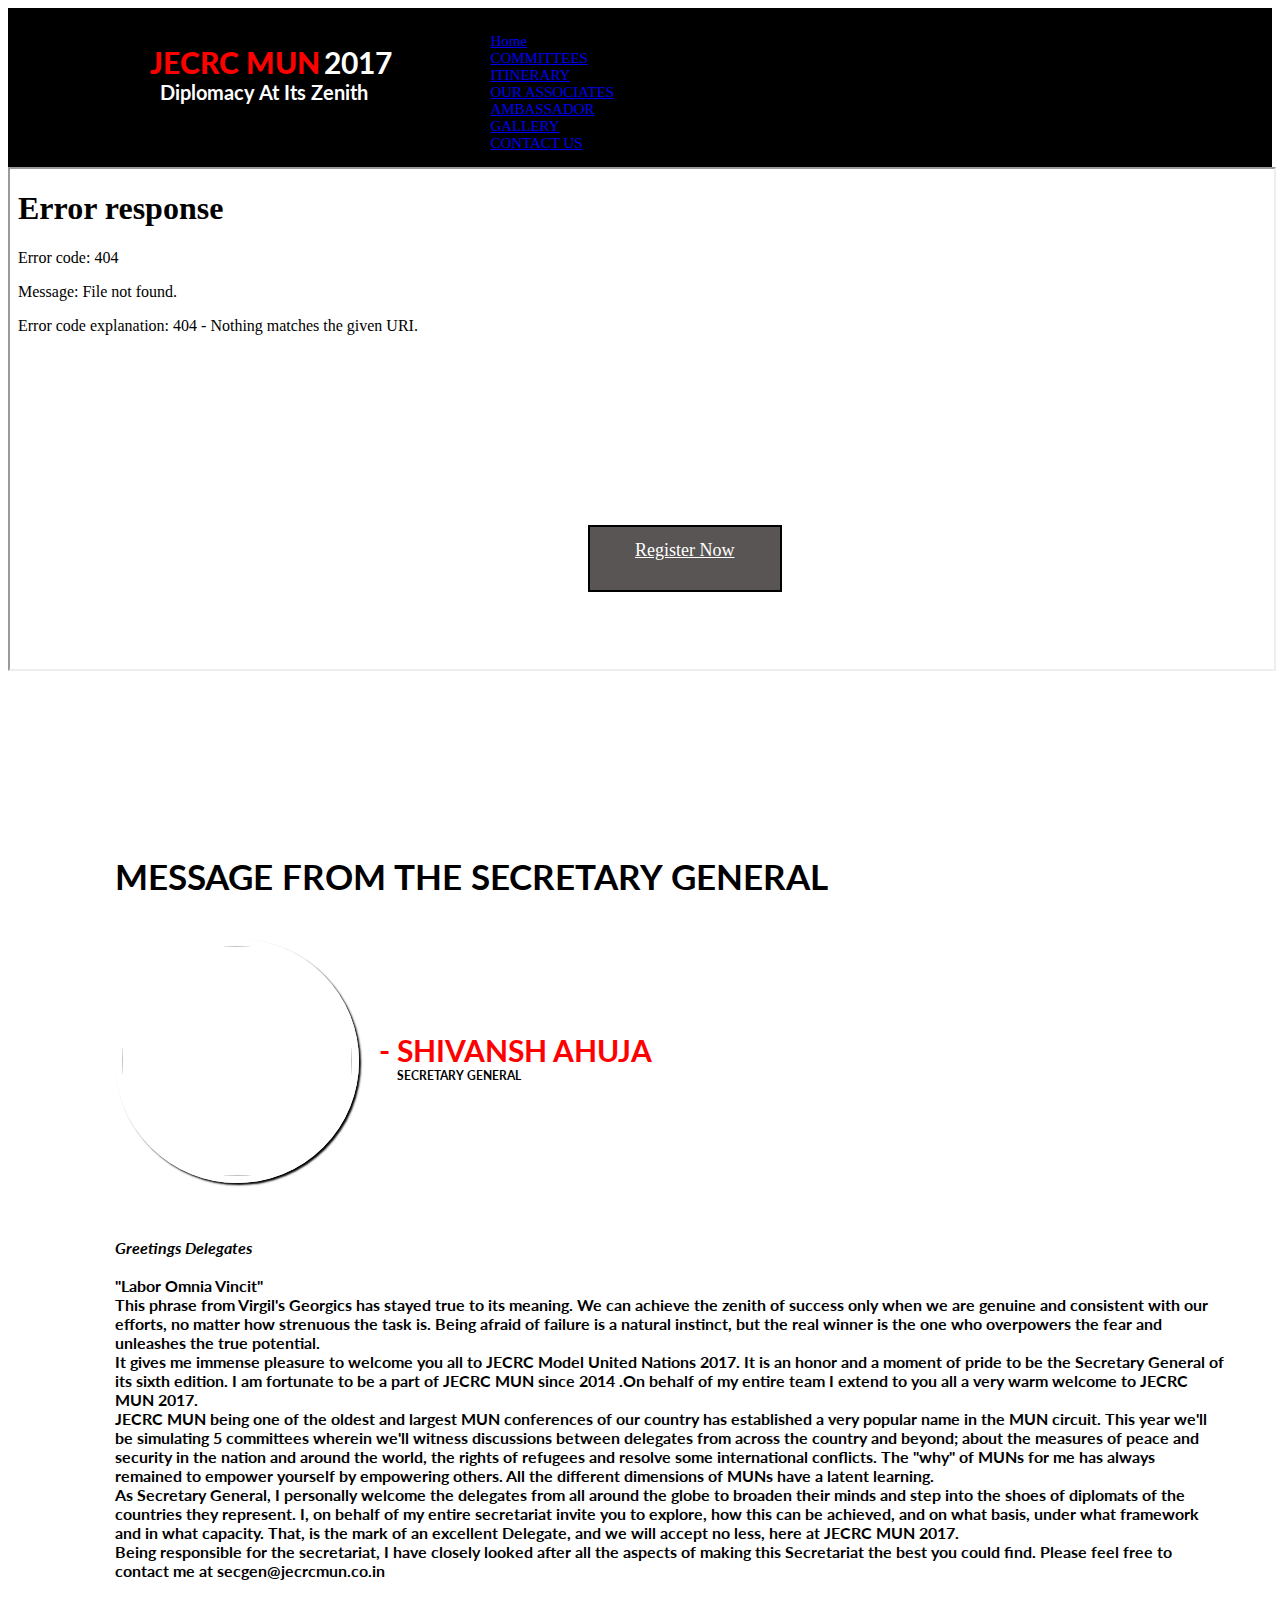
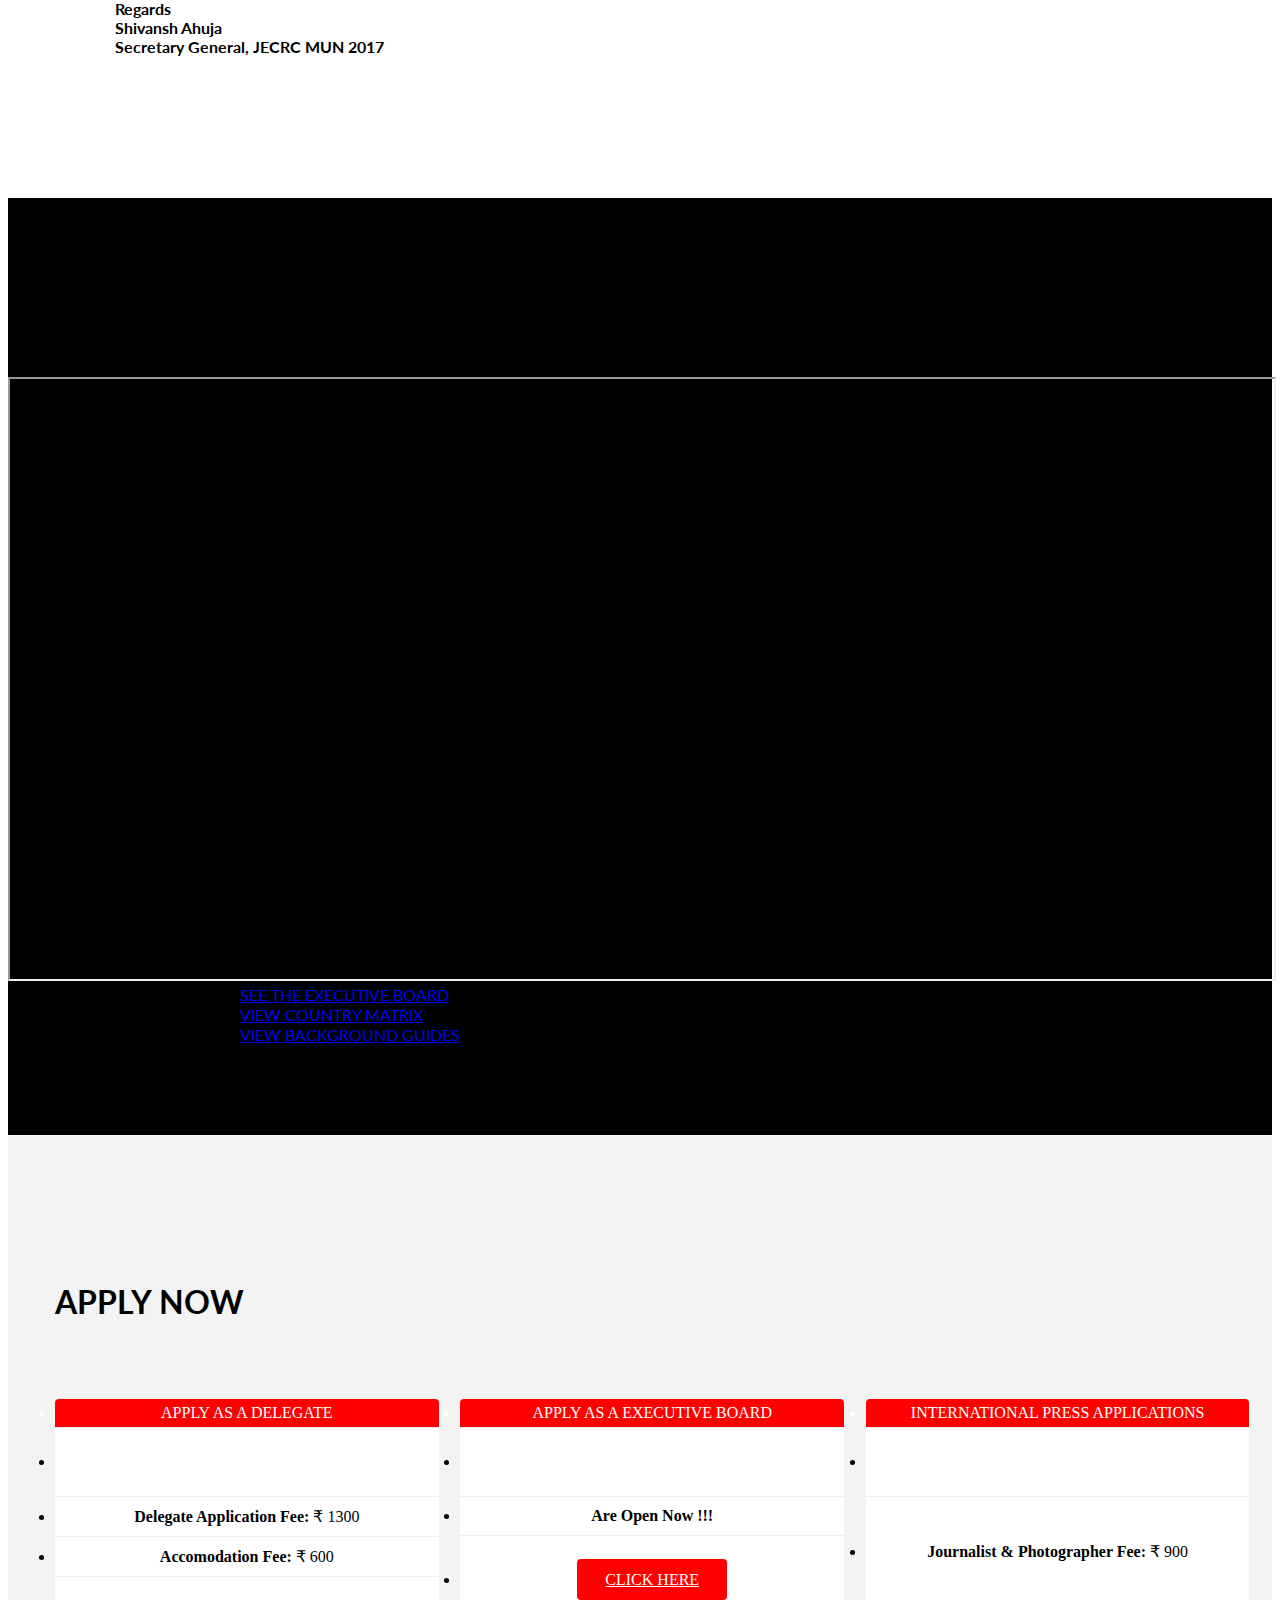
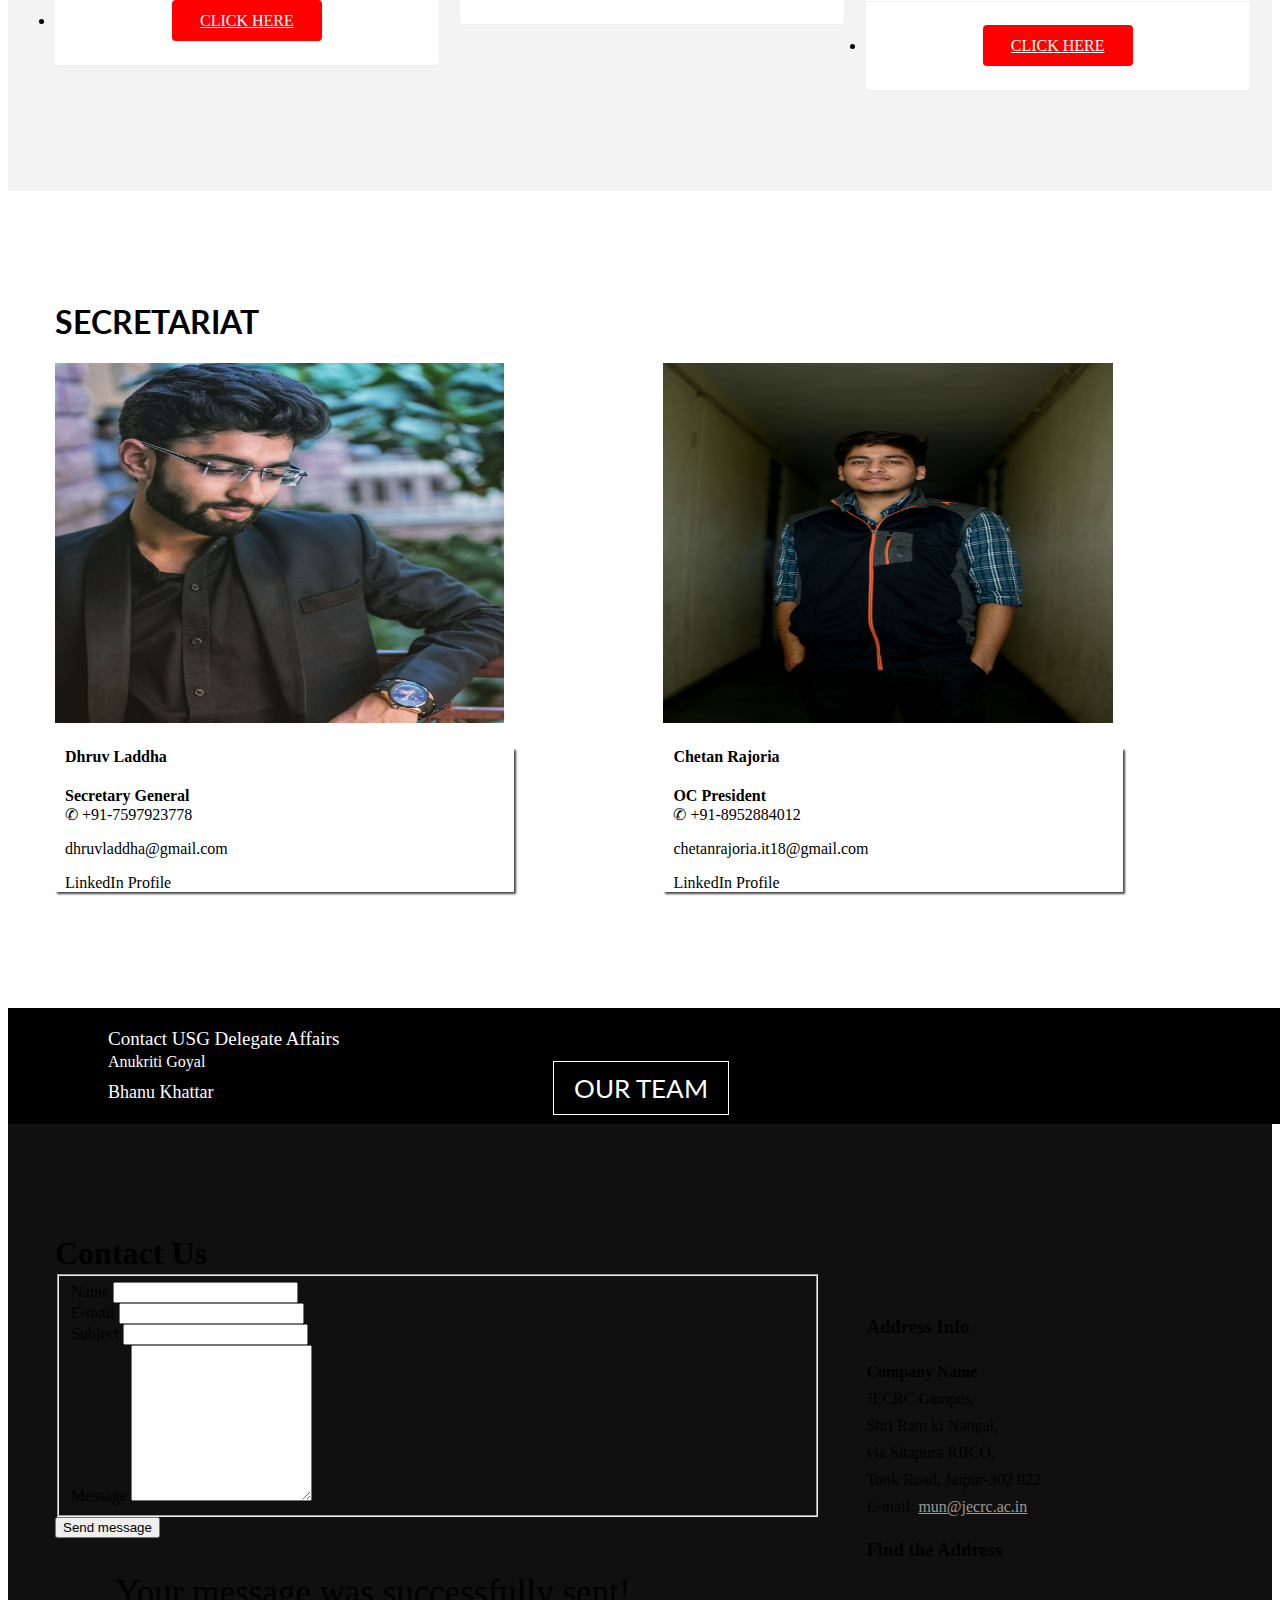
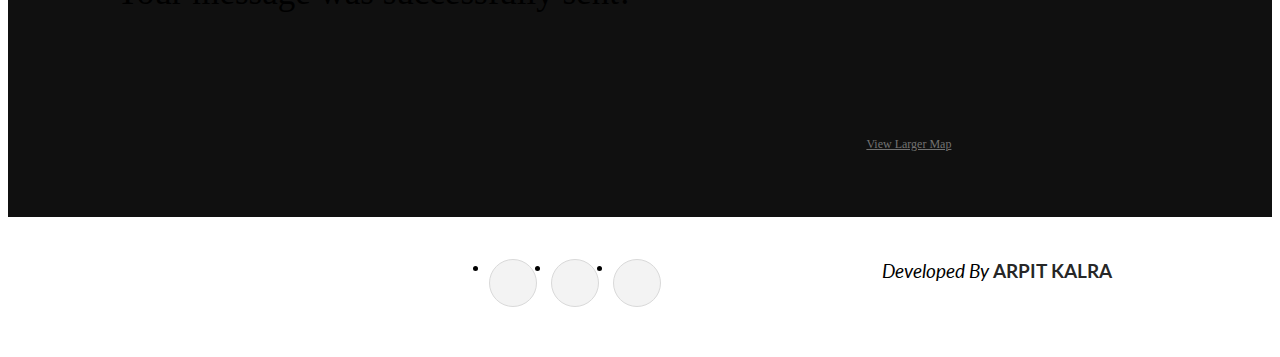
==== commit 9aaa44d1: "Secretairy updated" ====
--- a/main.html
+++ b/main.html
@@ -853,8 +853,8 @@
 							<h4>Dhruv Laddha </h4>
 							<p><strong>Secretary General</strong><br>✆ +91-7597923778</p>
 							<p><i class="fa fa-file-text"></i> dhruvladdha@gmail.com</p>
-							<br />
-							<a href="https://www.linkedin.com/in/dhruv-laddha-29697711a/"><i  class="fa fa-linkedin-square insta" ></i></a>
+
+							<p><a href="https://www.linkedin.com/in/dhruv-laddha-29697711a/"><i  class="fa fa-linkedin-square insta" ></i></a> LinkedIn Profile</p>
 
 						</div>
 
@@ -907,8 +907,8 @@
 
 							<p><strong>OC President</strong><br>✆ +91-8952884012</p>
 							<p><i class="fa fa-file-text"></i> chetanrajoria.it18@gmail.com</p>
-							<br>
-							<a href="https://www.linkedin.com/in/chetan-rajoria-a69aa651/"><i class="fa fa-linkedin-square insta"></i></a>
+
+							<p><a href="https://www.linkedin.com/in/chetan-rajoria-a69aa651/"><i class="fa fa-linkedin-square insta"></i></a> LinkedIn Profile</p>
 
 						</div>
 
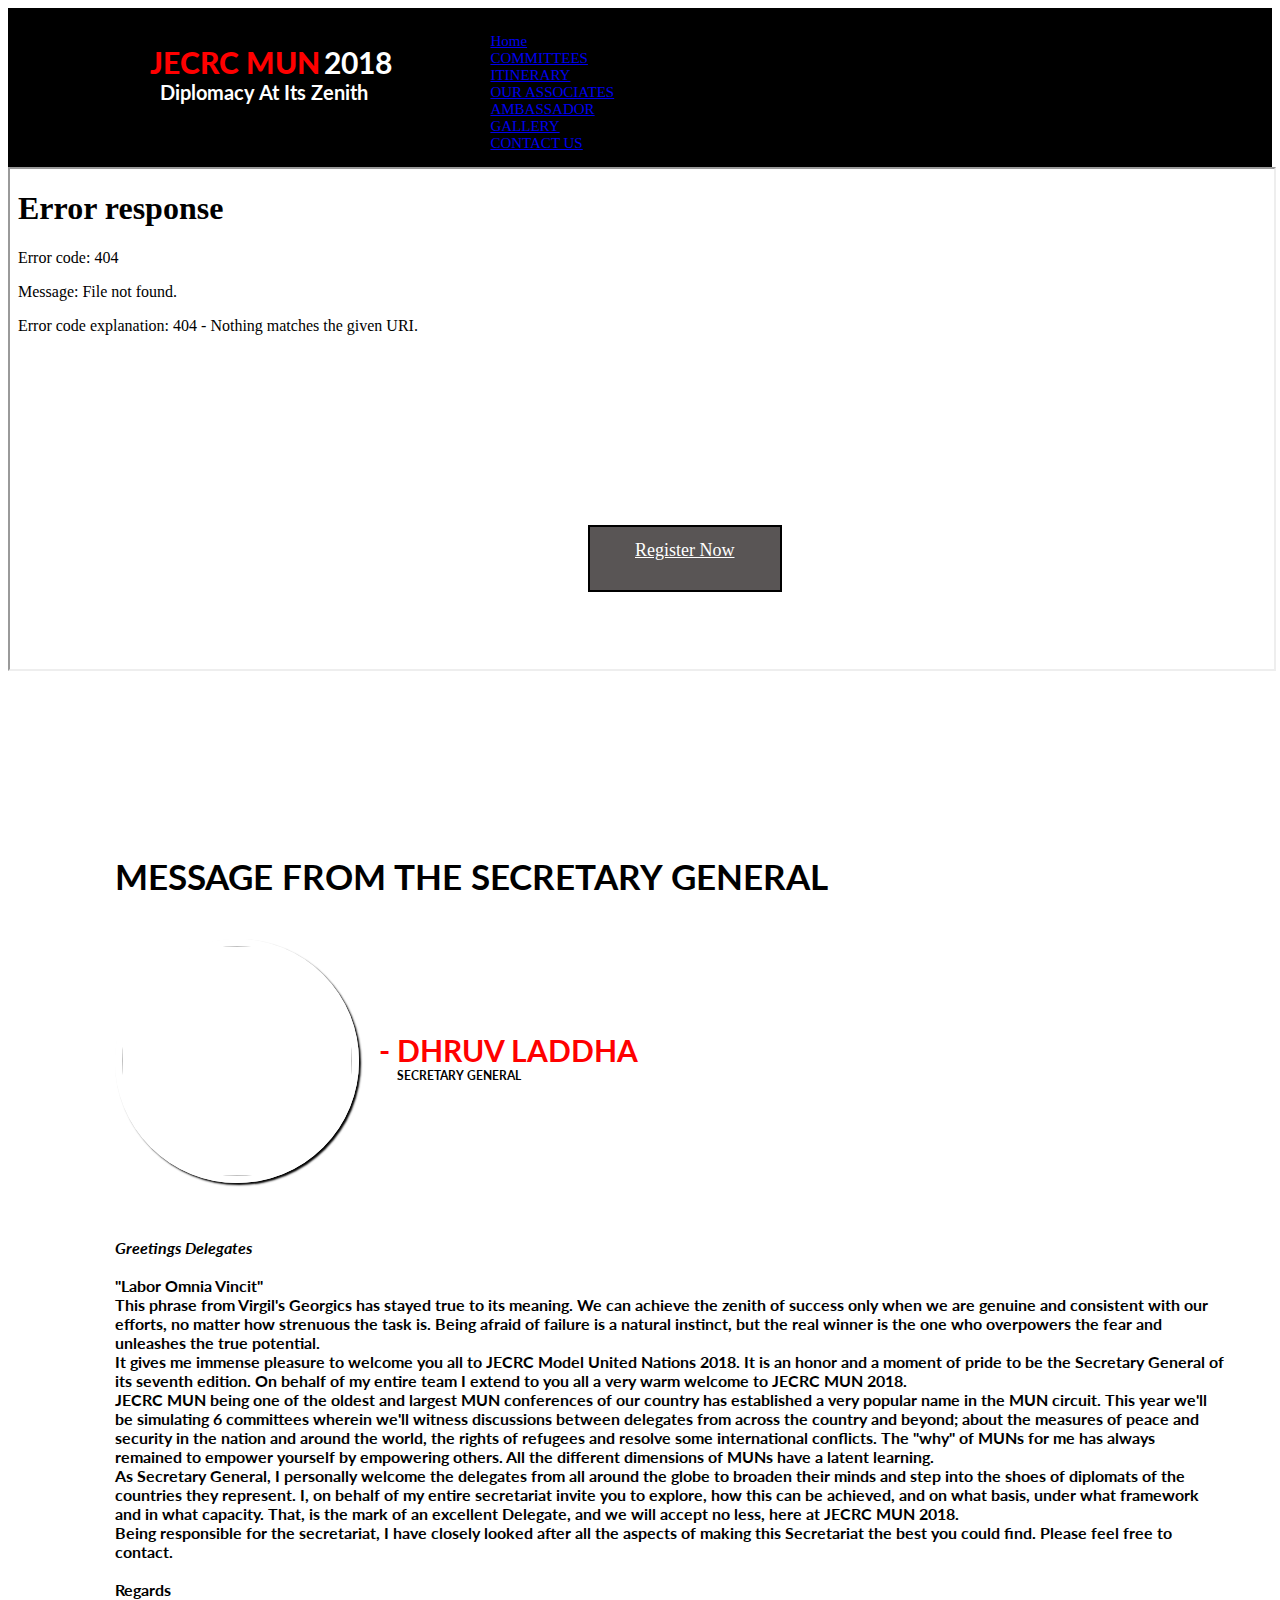
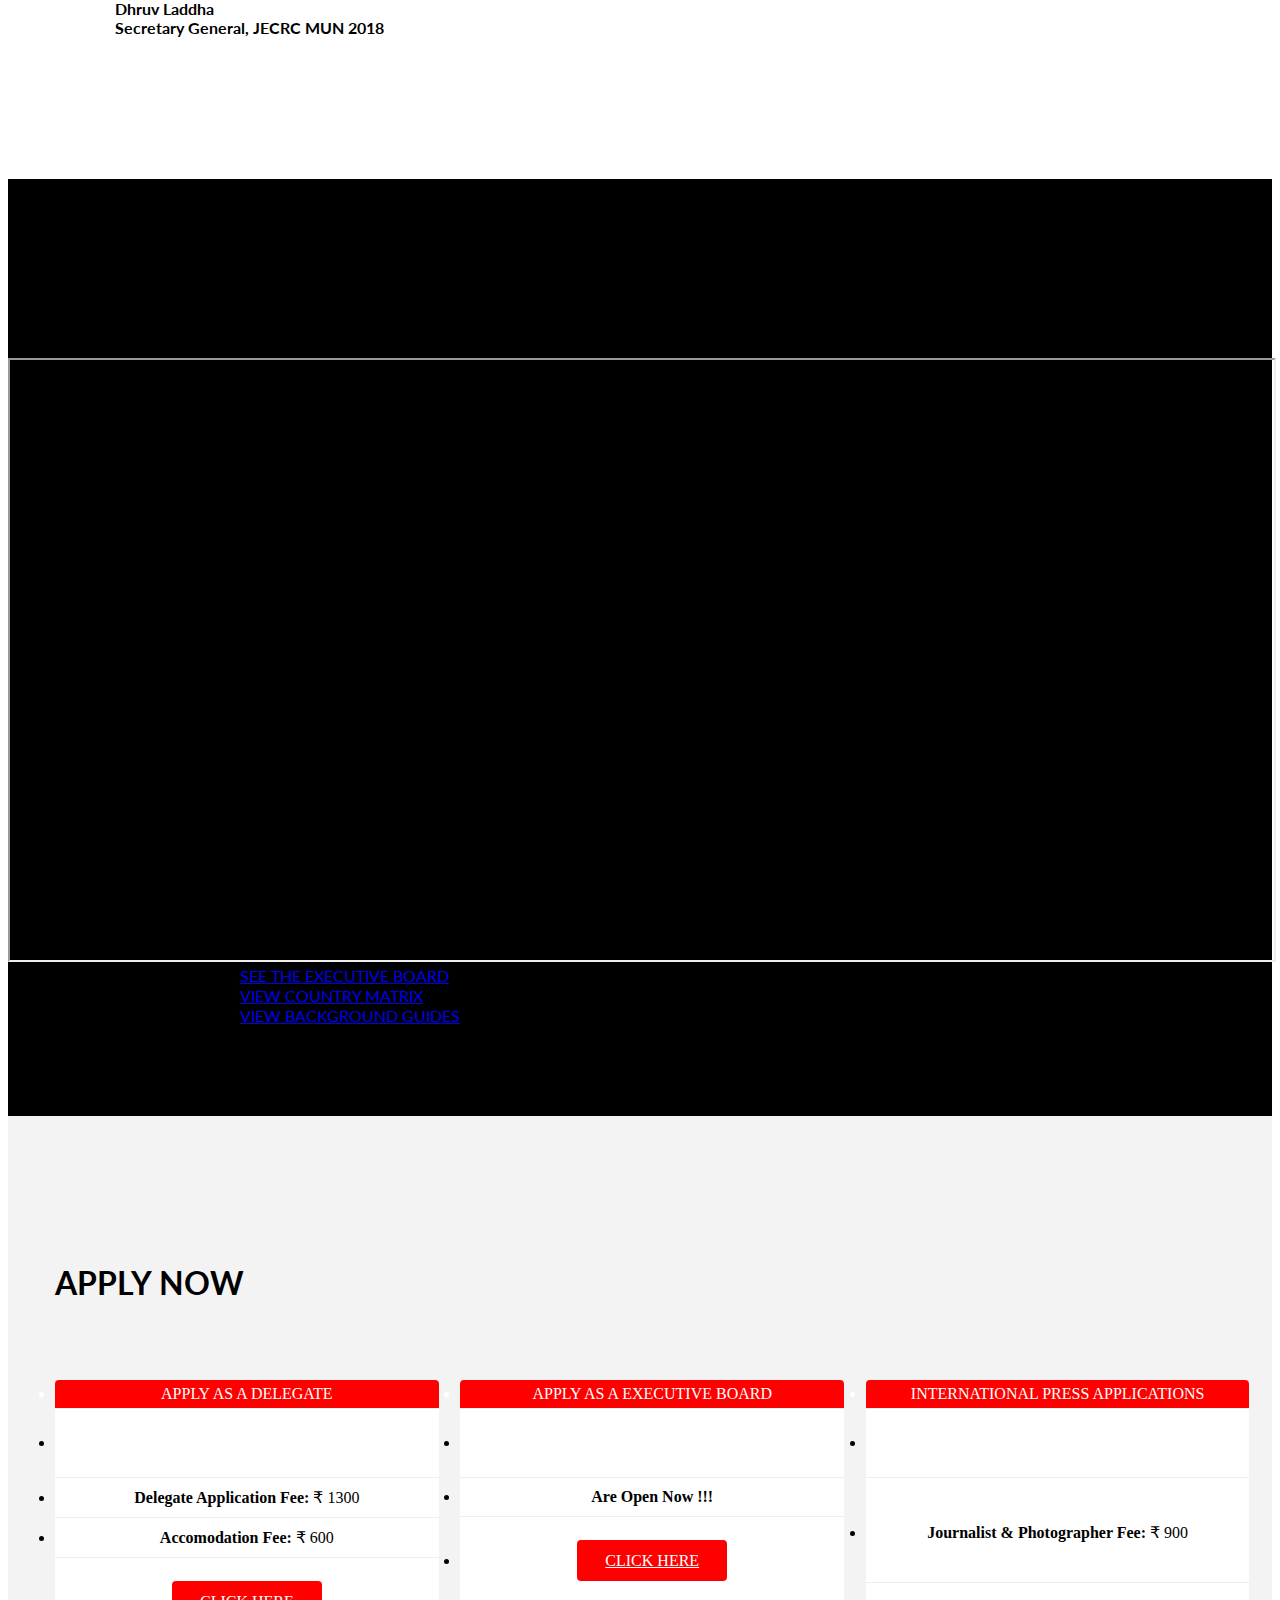
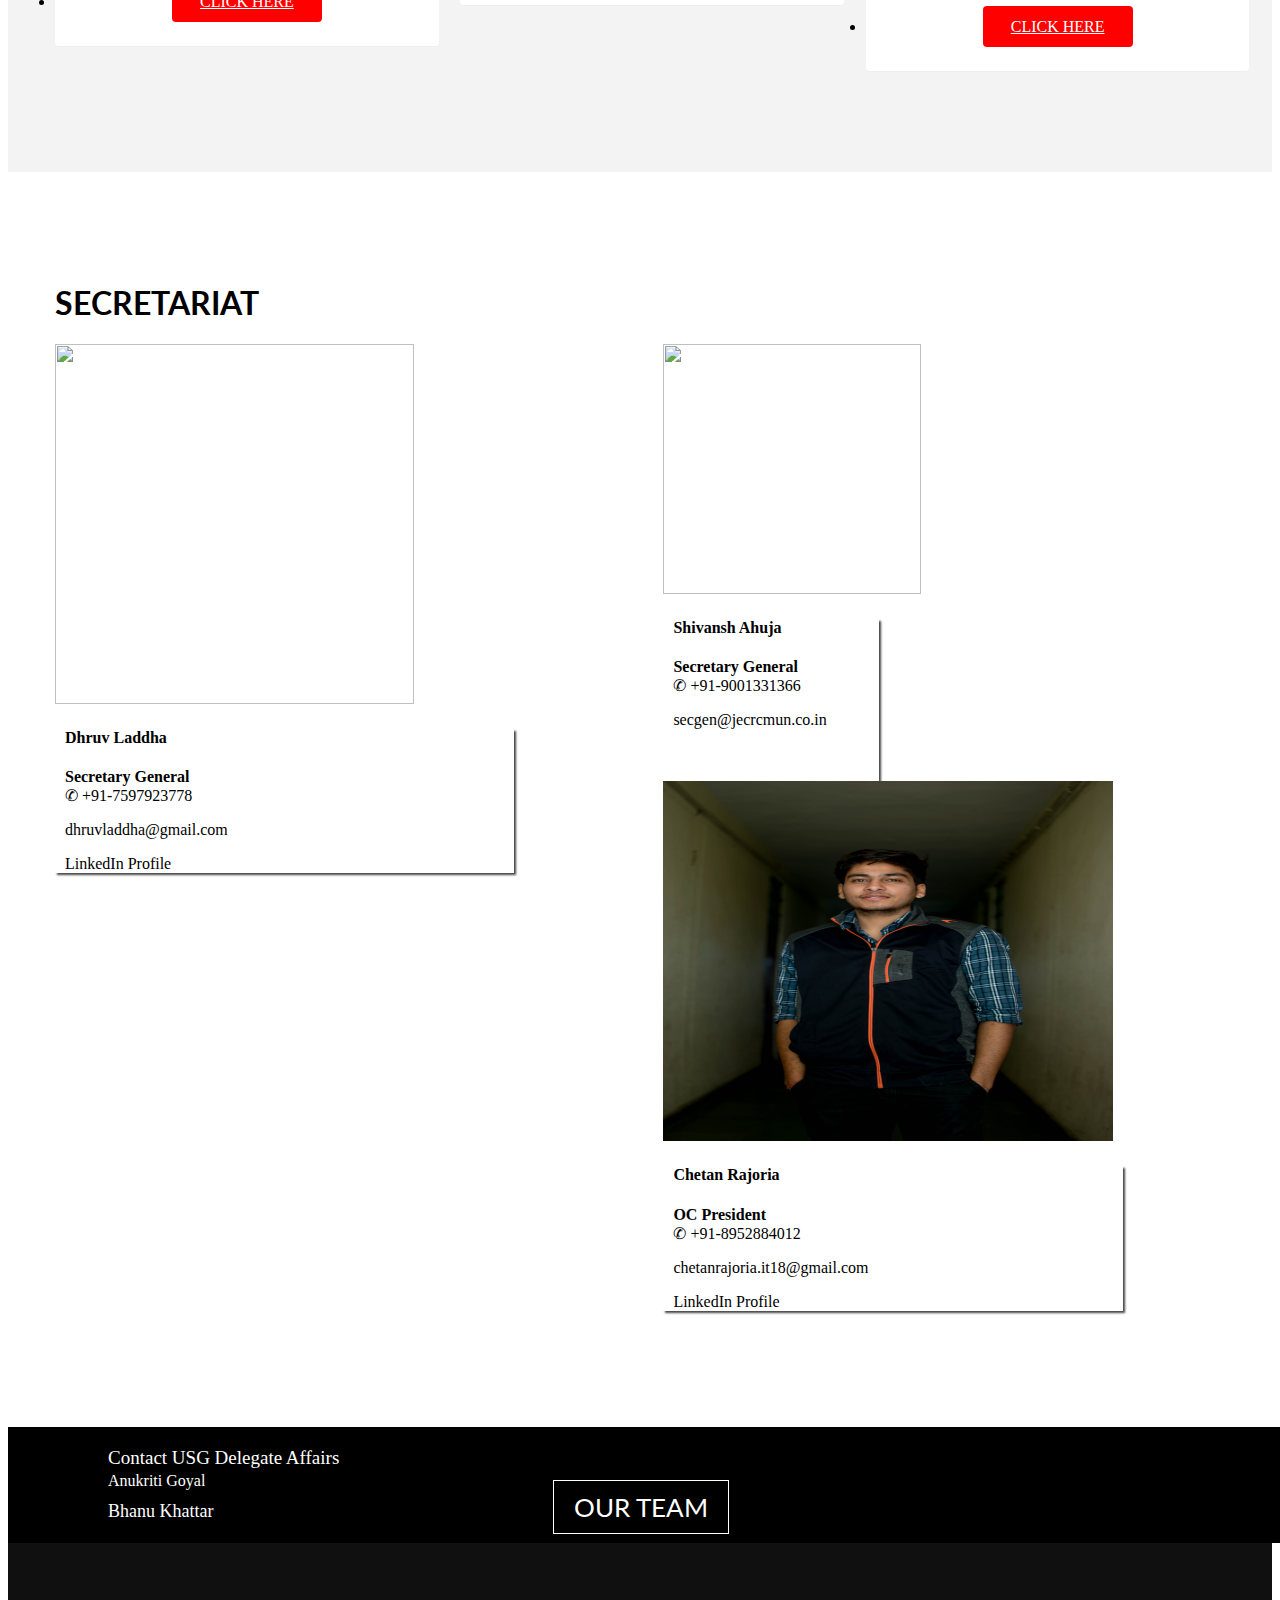
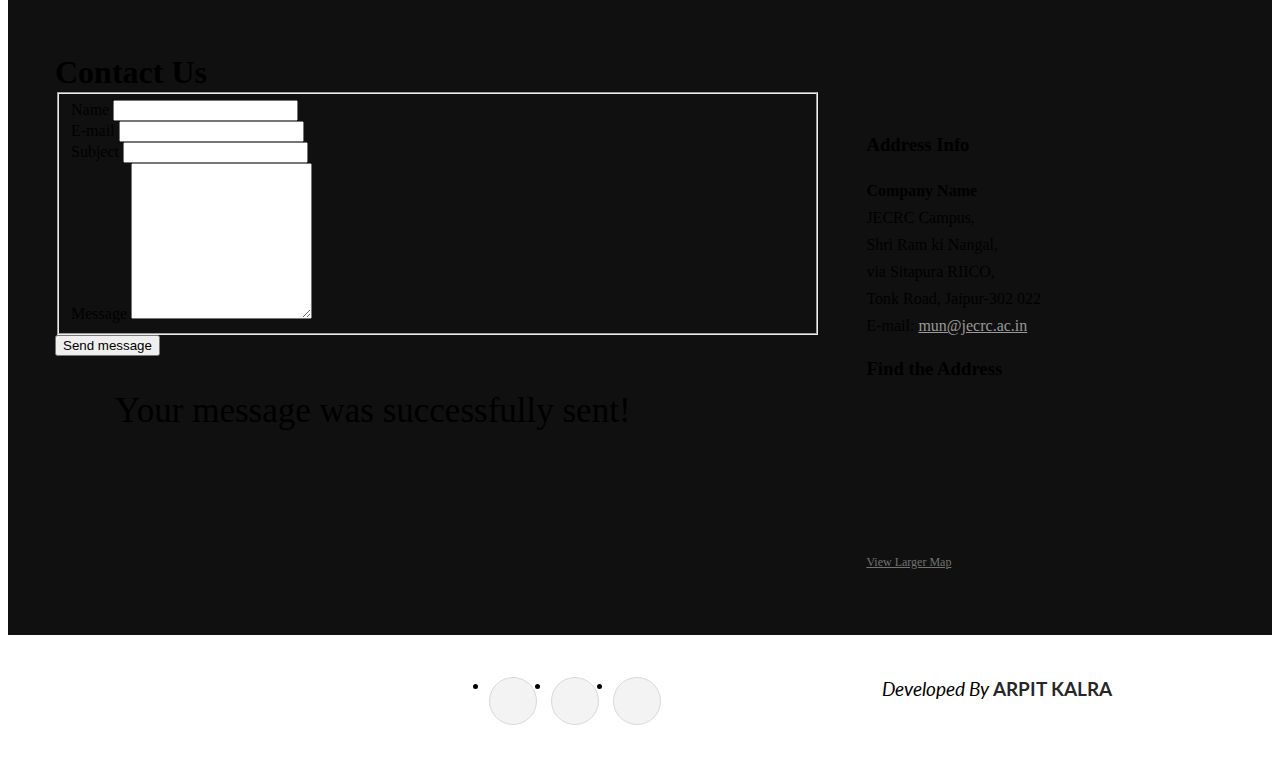
==== commit ef27379a: "Update main.html" ====
--- a/main.html
+++ b/main.html
@@ -1,535 +1,518 @@
-<!doctype html>
+﻿<!doctype html>
 
 <head>
-	<title>JECRC MUN 2017</title>
-
-	<meta charset="utf-8">
-	<meta name="viewport" content="width=device-width, initial-scale=1.0">
-
-	<link href="css/bootstrap.css" rel="stylesheet">
-
-	<link href="timer_css/style.css" rel="stylesheet" type="text/css" media="all" />
-
-	<link href="https://fonts.googleapis.com/css?family=Lato" rel="stylesheet">
-	<script type="text/javascript" src="timer_js/jquery-2.1.4.min.js"></script>
-
-
-	<script type="application/x-javascript">
-		addEventListener("load", function() {
-			setTimeout(hideURLbar, 0);
-		}, false);
-
-		function hideURLbar() {
-			window.scrollTo(0, 1);
-		}
-	</script>
-
-
-	<link rel="stylesheet" href="http://anijs.github.io/lib/anicollection/anicollection.css">
-	<link rel="stylesheet" media="screen" href="//fontlibrary.org/face/segment7" type="text/css" />
+	<title>JECRC MUN 2018</title>
+
+    <meta charset="utf-8">
+    <meta name="viewport" content="width=device-width, initial-scale=1.0" >
+
+    <link  href="css/bootstrap.css" rel="stylesheet">
+
+    <link href="timer_css/style.css" rel="stylesheet" type="text/css" media="all" />
+
+    <link href="https://fonts.googleapis.com/css?family=Lato" rel="stylesheet">
+    <script type="text/javascript" src="timer_js/jquery-2.1.4.min.js"></script>
+
+
+    <script type="application/x-javascript"> addEventListener("load", function() { setTimeout(hideURLbar, 0); }, false); function hideURLbar(){ window.scrollTo(0,1); } </script>
+
+
+    <link rel="stylesheet" href="http://anijs.github.io/lib/anicollection/anicollection.css">
+    <link rel="stylesheet" media="screen" href="//fontlibrary.org/face/segment7" type="text/css"/>
 	<link rel="shortcut icon" href="images/favicon.ico">
 
-	<!-- Google fonts - witch you want to use - (rest you can just remove) -->
-	<!--<link href='http://fonts.googleapis.com/css?family=Open+Sans:300,300italic,400,400italic,600,600italic,700,700italic,800,800italic' rel='stylesheet' type='text/css'>-->
-	<!--<link href='http://fonts.googleapis.com/css?family=Roboto+Slab:400,100,300,700' rel='stylesheet' type='text/css'>-->
-	<!---->
-
-	<link rel="stylesheet" href="css/reset.css" type="text/css" />
+    <!-- Google fonts - witch you want to use - (rest you can just remove) -->
+   	<!--<link href='http://fonts.googleapis.com/css?family=Open+Sans:300,300italic,400,400italic,600,600italic,700,700italic,800,800italic' rel='stylesheet' type='text/css'>-->
+    <!--<link href='http://fonts.googleapis.com/css?family=Roboto+Slab:400,100,300,700' rel='stylesheet' type='text/css'>-->
+    <!---->
+
+    <link rel="stylesheet" href="css/reset.css" type="text/css" />
 	<link rel="stylesheet" href="css/style.css" type="text/css" />
 
-	<link rel="stylesheet" href="css/font-awesome/css/font-awesome.min.css">
-
-	<!-- responsive devices styles -->
+    <link rel="stylesheet" href="css/font-awesome/css/font-awesome.min.css">
+
+    <!-- responsive devices styles -->
 	<link rel="stylesheet" media="screen" href="css/responsive-leyouts.css" type="text/css" />
 
-	<!-- animations -->
-	<link href="js/animations/css/animations.min.css" rel="stylesheet" type="text/css" media="all" />
-
-
-	<!-- menu -->
-	<link href="js/mainmenu/sticky.css" rel="stylesheet">
-	<link rel="stylesheet" href="js/mainmenu/menu.css">
-
-	<!-- MasterSlider -->
-	<link rel="stylesheet" href="js/masterslider/style/masterslider.css" />
-	<link href="js/masterslider/skins/default/style.css" rel='stylesheet' type='text/css'>
-	<link href='js/masterslider/ms-fullscreen.css' rel='stylesheet' type='text/css'>
+    <!-- animations -->
+    <link href="js/animations/css/animations.min.css" rel="stylesheet" type="text/css" media="all" />
+
+
+    <!-- menu -->
+    <link href="js/mainmenu/sticky.css" rel="stylesheet">
+    <link rel="stylesheet" href="js/mainmenu/menu.css">
+
+    <!-- MasterSlider -->
+    <link rel="stylesheet" href="js/masterslider/style/masterslider.css" />
+    <link href="js/masterslider/skins/default/style.css" rel='stylesheet' type='text/css'>
+    <link href='js/masterslider/ms-fullscreen.css' rel='stylesheet' type='text/css'>
 
 	<!-- cubeportfolio -->
 	<link rel="stylesheet" type="text/css" href="js/cubeportfolio/cubeportfolio.min.css">
 
-	<!-- carousel -->
-	<!--<link rel="stylesheet" href="js/carousel/flexslider.css" type="text/css" media="screen" />-->
-	<!--<link rel="stylesheet" type="text/css" href="js/carousel/skin.css" />-->
-	<!---->
-	<!--&lt;!&ndash; progressbar &ndash;&gt;-->
-	<!--<link rel="stylesheet" href="js/progressbar/ui.progress-bar.css">-->
-	<!---->
-	<!-- forms -->
-	<link rel="stylesheet" href="js/form/sky-forms.css" type="text/css" media="all">
-	<style>
-		li {
-
-
-			color: black;
-		}
-
-		p {
-			color: black;
-		}
-
-		.text {
-			font-weight: bold;
-			font-family: lato;
-			color: white;
-			padding-top: 5px;
-		}
-
-
-		.apply {
-			font-family: lato;
-			font-size: 20px;
-			color: black;
-			border: 3px #1c88b5 solid;
-			margin-left: 175px;
-			padding: 25px 25px 25px 25px;
-
-
-		}
-
-		.apply:hover {
-			color: white;
-			background-color: black;
-		}
-
-		/*.one_fourth{*/
-
-		/*box-shadow:1px 1px 1px black;*/
-
-		/*}*/
-
-		.hometext {
-			animation: text 2s infinite;
-		}
-
-
-		@keyframes text {
-			0% {
-				opacity: 1;
-			}
-			50% {
-				opacity: 0;
-			}
-			100% {
-				opacity: 1;
-			}
-		}
-
-		.main {
-			padding: 0px;
-		}
-
-		.size {
-			width: 100%;
-			height: 100%;
-		}
-
-		.cont {
-			padding-left: 10px;
-			box-shadow: 2px 2px 2px rgba(13, 13, 13, 0.77);
-		}
-
-		.cont:hover {
-			box-shadow: 2px 2px 2px rgba(13, 13, 13, 0.77);
-		}
-
-		.face {
-
-			color: black;
-			padding-left: 100px;
-		}
-
-		.insta {
-			color: black;
-		}
-
-
-		.register {
-			color: white;
-			background-color: rgba(14, 9, 9, 0.69);
-			border: 2px black solid;
-
-
-		}
-
-		#main {
-			position: relative;
-			top: -150px;
-			left: 580px;
-			width: 15%;
-			padding-top: 13px;
-			height: 50px;
-
-
-		}
-
-		.aa {
-
-			padding-left: 45px;
-			font-size: 18px;
-		}
-
-
-
-		@media only screen and (max-width:1200px) {
-			.aa {
-
-				padding-left: 30px;
-				font-size: 18px;
-			}
-			#main {
-				position: relative;
-				top: -150px;
-				left: 480px;
-				width: 15%;
-				padding-top: 13px;
-				height: 50px;
-
-
-			}
-		}
-
-		@media only screen and (max-width:40em) {
-
-			#main {
-				position: relative;
-				top: -150px;
-				left: 90px;
-				width: 50%;
-				padding-top: 13px;
-				height: 50px;
-
-			}
-			.aa {
-
-				padding-left: 35px;
-				font-size: 18px;
-			}
-
-
-		}
-	</style>
+    <!-- carousel -->
+    <!--<link rel="stylesheet" href="js/carousel/flexslider.css" type="text/css" media="screen" />-->
+ 	<!--<link rel="stylesheet" type="text/css" href="js/carousel/skin.css" />-->
+    <!---->
+    <!--&lt;!&ndash; progressbar &ndash;&gt;-->
+  	<!--<link rel="stylesheet" href="js/progressbar/ui.progress-bar.css">-->
+    <!---->
+    <!-- forms -->
+    <link rel="stylesheet" href="js/form/sky-forms.css" type="text/css" media="all">
+   <style>
+li{
+
+
+    color:black;
+}
+p {
+    color:black;
+}
+
+    .text{
+        font-weight:bold;
+        font-family:lato;
+        color:white;
+        padding-top:5px;
+    }
+
+
+       .apply{
+            font-family:lato;
+           font-size:20px;
+           color:black;
+           border:3px #1c88b5 solid;
+            margin-left:175px;
+           padding:25px 25px 25px 25px;
+
+
+       }
+    .apply:hover{
+        color:white;
+        background-color:black;
+    }
+
+    /*.one_fourth{*/
+
+        /*box-shadow:1px 1px 1px black;*/
+    /*}*/
+
+       .hometext
+{
+           animation:text 2s infinite;
+       }
+
+
+       @keyframes text
+       {
+           0% { opacity:1; }
+           50% { opacity:0; }
+           100% { opacity:1; }
+       }
+
+       .main
+       {
+           padding : 0px ;
+       }
+       .size{
+           width:100%;
+           height:100%;
+       }
+.cont{
+    padding-left:10px;
+    box-shadow:2px 2px 2px rgba(13, 13, 13, 0.77);
+}
+
+.cont:hover{
+    box-shadow:2px 2px 2px rgba(13, 13, 13, 0.77);
+}
+
+    .face{
+
+        color:black;
+        padding-left:100px;
+    }
+
+       .insta{
+           color:black;
+       }
+
+
+    .register{
+        color:white;
+        background-color: rgba(14, 9, 9, 0.69);
+        border:2px black solid;
+
+
+    }
+    #main{
+        position: relative;
+        top:-150px;
+        left:580px;
+        width:15%;
+        padding-top:13px;
+        height:50px;
+
+
+    }
+    .aa{
+
+        padding-left:45px;
+        font-size:18px;
+    }
+
+
+
+    @media only screen and (max-width:1200px)
+    { .aa{
+
+        padding-left:30px;
+        font-size:18px;
+    }
+        #main{
+            position: relative;
+            top:-150px;
+            left:480px;
+            width:15%;
+            padding-top:13px;
+            height:50px;
+
+
+        }
+    }
+
+    @media only screen and (max-width:40em){
+
+        #main{
+            position: relative;
+            top:-150px;
+            left:90px;
+            width:50%;
+            padding-top:13px;
+            height:50px;
+
+        }
+        .aa{
+
+            padding-left:35px;
+            font-size:18px;
+        }
+
+
+    }
+
+
+
+
+   </style>
 
 </head>
 
 <body>
 
-	<div class="site_wrapper">
-
-		<div id="header">
-
-			<div id="trueHeader">
-
-				<div class="wrapper">
-
-					<div class="container_full">
-
-						<header>
-
-							<!-- Logo -->
-							<div class="logo" style="display:inline-flex;" id="home">
-								<a href="#home" data-scroll><img src="images/logo.jpg" alt="" /><!--<img src="images/mun.png" alt="" style="width:160px;" />--></a>
-								<p style="font-weight:bold;font-family:lato ;padding:20px 0px 0px 15px; "><b style="color:red;font-family: lato;" class="mob_logo"> JECRC MUN</b> <span style="color:white;font-family: lato;" class="mob_logo">2017</span><br>
-									<span style="color:white;font-family: lato;" class="mob_tlogo">Diplomacy At Its Zenith</span>
-								</p>
-
-							</div>
-
-							<!-- Menu -->
-							<div class="menu_main">
-
-								<nav class="nav-collapse">
-									<ul style="font-size:15px;">
-										<li class="active"><a href="#home" data-scroll><i class="fa fa-circle"></i>Home</a></li>
-										<!--   <li><a href="#about" data-scroll><i class="fa fa-circle"></i>About</a></li> -->
-										<li><a href="#committee" data-scroll><i class="fa fa-circle"></i>COMMITTEES</a></li>
-										<li><a href="https://docs.google.com/document/d/1sQAQ2j1TzbG08dRHAoUaGfmWBmlJsVtsT5AG6ODWmKw/edit?usp=sharing" data-scroll><i class="fa fa-circle"></i>ITINERARY</a></li>
-										<li><a href="sponsor.html" data-scroll><i class="fa fa-circle"></i>OUR ASSOCIATES</a></li>
-										<li><a href="ambassador.html" data-scroll><i class="fa fa-circle"></i>AMBASSADOR</a></li>
-										<li><a href="gallary.html" data-scroll><i class="fa fa-circle"></i>GALLERY</a></li>
-										<li><a href="#contact" data-scroll><i class="fa fa-circle"></i>CONTACT US</a></li>
-
-									</ul>
-								</nav>
-
-							</div>
-							<!-- end menu -->
-
-						</header>
-
-					</div>
-
-				</div>
+<div class="site_wrapper">
+
+<div id="header">
+
+	<div id="trueHeader">
+
+	<div class="wrapper">
+
+     <div class="container_full">
+
+        <header>
+
+            <!-- Logo -->
+            <div class="logo" style="display:inline-flex;" id="home"  >
+			<a href="#home" data-scroll><img src="images/logo.jpg" alt="" /><!--<img src="images/mun.png" alt="" style="width:160px;" />--></a>
+			<p  style="font-weight:bold;font-family:lato ;padding:20px 0px 0px 15px; " ><b style="color:red;font-family: lato;" class="mob_logo"> JECRC MUN</b> <span style="color:white;font-family: lato;" class="mob_logo">2018</span><br>
+			<span style="color:white;font-family: lato;" class="mob_tlogo">Diplomacy At Its Zenith</span>
+			</p>
 
 			</div>
 
-		</div>
-
-		<div class="clearfix"></div>
-
-		<div class="row">
-			<div class="col-xs-12 col-sm-12 col-md-12">
-				<iframe src="try.html" scrolling="no" class="frame">
+            <!-- Menu -->
+            <div class="menu_main">
+
+            <nav class="nav-collapse">
+                <ul style="font-size:15px;">
+                  <li class="active"><a href="#home" data-scroll><i class="fa fa-circle"></i>Home</a></li>
+               <!--   <li><a href="#about" data-scroll><i class="fa fa-circle"></i>About</a></li> -->
+                  <li><a href="#committee" data-scroll><i class="fa fa-circle"></i>COMMITTEES</a></li>
+                  <li><a href="https://docs.google.com/document/d/1sQAQ2j1TzbG08dRHAoUaGfmWBmlJsVtsT5AG6ODWmKw/edit?usp=sharing" data-scroll ><i class="fa fa-circle"></i>ITINERARY</a></li>
+                  <li><a href="sponsor.html" data-scroll><i class="fa fa-circle"></i>OUR ASSOCIATES</a></li>
+                    <li><a href="ambassador.html" data-scroll ><i class="fa fa-circle"></i>AMBASSADOR</a></li>
+                    <li><a href="gallary.html" data-scroll><i class="fa fa-circle"></i>GALLERY</a></li>
+                  <li><a href="#contact" data-scroll><i class="fa fa-circle"></i>CONTACT US</a></li>
+
+                </ul>
+            </nav>
+
+            </div><!-- end menu -->
+
+        </header>
+
+     </div>
+
+	</div>
+
+	</div>
+
+</div>
+
+<div class="clearfix" ></div>
+
+        <div class="row"  >
+            <div class="col-xs-12 col-sm-12 col-md-12" >
+                <iframe src="try.html"  scrolling="no" class="frame">
 
 
                 </iframe>
-				<div id="main" data-anijs="if: mouseover, do: swing animated" class="register">
-					<a href="#apply" class="aa" style="color:white;">Register Now</a>
-				</div>
-
-				<!--<script src="http://anijs.github.io/lib/anijs/anijs-min.js"></script>-->
-
-				<!--<script src="http://anijs.github.io/lib/anijs/helpers/dom/anijs-helper-dom-min.js"></script>-->
-
-				<!--<script src='http://cdnjs.cloudflare.com/ajax/libs/jquery/2.1.3/jquery.min.js'></script>-->
-
-			</div>
-		</div>
-
-
-
-
-
-		<div class="sectionarea" id="home">
-
-			<!--<div class="container">-->
-			<!--<div class="row">-->
-			<!--<div class="col-md-12">-->
-			<!--style="position:relative;top:-55px;"-->
-
-			<!--<div class="ms-fullscreen-template" id="slider1-wrapper"  >-->
-
-			<!--<div class="master-slider ms-skin-default" id="masterslider"   >-->
-
-
-			<!--<div class="ms-slide slide-1" data-delay="5">-->
-
-			<!--<h3 class="ms-layer thin-text-white blacktext"-->
-			<!--style="top:150px;text-shadow:3px 3px black;"-->
-			<!--data-type="text"-->
-			<!--data-effect="rotate3dleft(50,0,0,380)"-->
-			<!--data-duration="1000"-->
-			<!--data-ease="easeInOutQuint"-->
-			<!--&gt;-->
-			<!--DIPLOMACY AT-->
-			<!--</h3>-->
-
-			<!--<h3 class="ms-layer thin-text-black whitetext"-->
-			<!--style="top:235px;"-->
-			<!--data-type="text"-->
-			<!--data-effect="rotate3dright(-50,0,0,380)"-->
-			<!--data-duration="1000"-->
-			<!--data-ease="easeInOutQuint"-->
-			<!--&gt;-->
-			<!--ITS ZENITH-->
-			<!--</h3>-->
-
-			<!--<img src="images/pic2.jpg"  alt=""/>-->
-			<!--</div>-->
-
-
-
-
-			<!--<div class="ms-slide slide-2 " data-delay="5">-->
-
-			<!--<h3 class="ms-layer thin-text-white blacktext"					data-type="text"-->
-			<!--style="top:190px;text-shadow:3px 3px black;"-->
-			<!--data-effect="skewright(25,250)"-->
-			<!--data-duration="1500"-->
-			<!--data-ease="easeOutQuart"-->
-			<!--data-delay="700"-->
-			<!--&gt;-->
-			<!--TIME FOR-->
-			<!--</h3>-->
-			<!--<h3 class="ms-layer thin-text-white blacktext"-->
-			<!--data-type="text"-->
-			<!--style="top:270px;text-shadow:3px 3px black;"-->
-			<!--data-effect="scalebottom(1.1,1.1,50)"-->
-			<!--data-duration="1500"-->
-			<!--data-ease="easeOutQuart"-->
-			<!--data-delay="1200"-->
-			<!--&gt;-->
-			<!--JECRC MUN 2017-->
-			<!--</h3>-->
-
-			<!--<div class="ms-layer"-->
-			<!--style="top:365px;text-shadow:3px 3px black;"-->
-			<!--data-type="text"-->
-			<!--data-duration="900"-->
-			<!--data-delay="2200"-->
-			<!--data-ease="easeOutExpo"-->
-			<!--data-effect="bottom(40)"-->
-			<!--&gt;-->
-
-			<!--</div>-->
-
-			<!--<img src="images/pic3.jpg"  alt=""/>-->
-			<!--</div>-->
-
-
-			<!--<div class="ms-slide slide-3" data-delay="5">-->
-
-			<!--<h3 class="ms-layer thin-text-white blacktext"-->
-			<!--data-type="text"-->
-			<!--style="left:670px; top:90px;text-shadow:3px 3px black;"-->
-			<!--data-effect="skewright(25,250)"-->
-			<!--data-duration="1500"-->
-			<!--data-ease="easeOutQuart"-->
-			<!--data-delay="100"-->
-			<!--&gt;-->
-			<!--QUESTIONS ?-->
-			<!--</h3>-->
-			<!--<h3 class="ms-layer big-text"-->
-			<!--data-type="text"-->
-			<!--style="left:670px; top:170px;text-shadow:3px 3px black;"-->
-			<!--data-effect="scalebottom(1.1,1.1,50)"-->
-			<!--data-duration="1500"-->
-			<!--data-ease="easeOutQuart"-->
-			<!--data-delay="600"-->
-			<!--&gt;-->
-			<!--CONTACT US-->
-			<!--</h3>-->
-
-			<!--<div class="ms-layer"-->
-			<!--style="left:570px; top:295px;text-shadow:3px 3px black;"-->
-			<!--data-type="text"-->
-			<!--data-duration="900"-->
-			<!--data-delay="1600"-->
-			<!--data-ease="easeOutExpo"-->
-			<!--data-effect="bottom(40)"-->
-			<!--&gt;-->
-
-			<!--</div>-->
-
-			<!--<img src="images/main1.jpg"  alt=""/>-->
-			<!--</div>-->
-
-
-
-
-
-			<!--<div class="ms-slide slide-4" data-delay="5">-->
-
-			<!--<h4 class="ms-layer small-text"-->
-			<!--style="top:160px;text-shadow:3px 3px black;"-->
-			<!--data-type="text"-->
-			<!--data-effect="top(45)"-->
-			<!--data-duration="3400"-->
-			<!--data-delay="100"-->
-			<!--data-ease="easeOutExpo"-->
-			<!--&gt;-->
-			<!--DELEGATES APPLICATIONS-->
-			<!--</h4>-->
-
-			<!--<h4 class="ms-layer bold-text-white bigtext"-->
-			<!--style="top:245px;text-shadow:3px 3px black;"-->
-			<!--data-type="text"-->
-			<!--data-effect="top(45)"-->
-			<!--data-duration="3400"-->
-			<!--data-delay="700"-->
-			<!--data-ease="easeOutExpo"-->
-			<!--&gt;-->
-			<!--ARE OPEN NOW !!!-->
-			<!--</h4>-->
-			<!--<img src="images/main3.jpg"  alt=""/>-->
-			<!--</div>-->
-
-
-
-
-			<!--</div>-->
-
-			<!--</div>-->
-			<!--</div>-->
-
-
-			<!--</div>-->
-			<!--</div>-->
-
-
-
-
-			<div class="clearfix"></div>
-
-
-			<div class="container">
-				<div class="section1" id="about">
-					<h1 class="message" style="font-family:'lato';font-weight:bold;">MESSAGE FROM THE SECRETARY GENERAL</h1>
-					<br />
-					<div class="peosec" style="margin-left:60px;"><img src="./images/ar.jpg" alt="" /> <strong style="font-family:'lato';font-weight:bold;">- Shivansh Ahuja<i style="color:black"> &nbsp&nbsp&nbsp&nbsp&nbsp&nbspSecretary General </i></strong></div>
-					<p style="font-family: 'Lato', sans-serif;font-weight:bold;font-size:16px;padding-left:60px;color:black;">
-						<i>Greetings Delegates</i><br>
-						<br>"Labor Omnia Vincit"<br>This phrase from Virgil's Georgics has stayed true to its meaning. We can achieve the zenith of success only when we are genuine and consistent with our efforts, no matter how strenuous the task is. Being afraid of failure
-						is a natural instinct, but the real winner is the one who overpowers the fear and unleashes the true potential. <br> It gives me immense pleasure to welcome you all to JECRC Model United Nations 2017. It is an honor and a moment of pride to be the
-						Secretary General of its sixth edition. I am fortunate to be a part of JECRC MUN since 2014 .On behalf of my entire team I extend to you all a very warm welcome to JECRC MUN 2017.<br> JECRC MUN being one of the oldest and largest MUN conferences
-						of our country has established a very popular name in the MUN circuit. This year we'll be simulating 5 committees wherein we'll witness discussions between delegates from across the country and beyond; about the measures of peace and security in
-						the nation and around the world, the rights of refugees and resolve some international conflicts. The "why" of MUNs for me has always remained to empower yourself by empowering others. All the different dimensions of MUNs have a latent learning.<br>						As Secretary General, I personally welcome the delegates from all around the globe to broaden their minds and step into the shoes of diplomats of the countries they represent. I, on behalf of my entire secretariat invite you to explore, how this
-						can be achieved, and on what basis, under what framework and in what capacity. That, is the mark of an excellent Delegate, and we will accept no less, here at JECRC MUN 2017.<br> Being responsible for the secretariat, I have closely looked after
-						all the aspects of making this Secretariat the best you could find. Please feel free to contact me at secgen@jecrcmun.co.in <br><br> Regards
-						<br> Shivansh Ahuja<br> Secretary General, JECRC MUN 2017
-					</p>
-
-					<br>
-					<br>
-
-
-
-					<!--<div class="one_third">-->
-
-					<!--<div class="circle animate" data-anim-type="zoomIn" data-anim-delay="400">-->
-					<!--<i class="fa fa-coffee"></i>-->
-					<!--</div>-->
-
-					<!--<strong style="text-align:center;">Peeking into Cultures</strong>-->
-
-					<!--<p>Exploring ethnic diversities and socities that are ever so different from ours always brings revelations. It is in unveiling this human story, we find compassion and feel connected with the rest of humanity.</p>-->
-
-
-					<!--</div>&lt;!&ndash; end section &ndash;&gt;-->
-
-					<!--<div class="one_third">-->
-
-					<!--<div class="circle animate" data-anim-type="zoomIn" data-anim-delay="600">-->
-					<!--<i class="fa fa-tags"></i>-->
-					<!--</div>-->
-
-					<!--<strong style="text-align:center;">Addressing Problems</strong>-->
-
-					<!--<p>Part of being a delegate in an MUN often involves looking at the situation inside out, from the perspective of the nations. This requires analyzing the problems faced by the natives and identifying the obstacles development in the region faces.</p>-->
-
-
-					<!--</div>&lt;!&ndash; end section &ndash;&gt;-->
-
-					<!--<div class="one_third last">-->
-
-					<!--<div class="circle animate" data-anim-type="zoomIn" data-anim-delay="800">-->
-					<!--<i class="fa fa-trophy"></i>-->
-					<!--</div>-->
-
-					<!--<strong style="text-align:center;">Putting Forward Solutions</strong>-->
-
-					<!--<p>What follows a Model UN Conference(usually) is a resolution, that details the modus operandi of the solution that has been put forward by the member states.</p>-->
-
-
-					<!--</div>&lt;!&ndash; end section &ndash;&gt;-->
-					<!-- end section -->
-
-				</div>
-			</div>
-			<!-- end about section -->
-
-			<!--<div class="clearfix"></div>-->
-			<!--
+                <div id="main" data-anijs="if: mouseover, do: swing animated" class="register">
+                    <a href="#apply" class="aa" style="color:white;" >Register Now</a>
+                </div>
+
+                <!--<script src="http://anijs.github.io/lib/anijs/anijs-min.js"></script>-->
+
+                <!--<script src="http://anijs.github.io/lib/anijs/helpers/dom/anijs-helper-dom-min.js"></script>-->
+
+                <!--<script src='http://cdnjs.cloudflare.com/ajax/libs/jquery/2.1.3/jquery.min.js'></script>-->
+
+            </div></div>
+
+
+
+
+
+    <div class="sectionarea" id="home"   >
+
+        <!--<div class="container">-->
+            <!--<div class="row">-->
+                <!--<div class="col-md-12">-->
+        <!--style="position:relative;top:-55px;"-->
+
+        <!--<div class="ms-fullscreen-template" id="slider1-wrapper"  >-->
+
+                        <!--<div class="master-slider ms-skin-default" id="masterslider"   >-->
+
+
+                            <!--<div class="ms-slide slide-1" data-delay="5">-->
+
+                                <!--<h3 class="ms-layer thin-text-white blacktext"-->
+                                    <!--style="top:150px;text-shadow:3px 3px black;"-->
+                                    <!--data-type="text"-->
+                                    <!--data-effect="rotate3dleft(50,0,0,380)"-->
+                                    <!--data-duration="1000"-->
+                                    <!--data-ease="easeInOutQuint"-->
+                                <!--&gt;-->
+                                    <!--DIPLOMACY AT-->
+                                <!--</h3>-->
+
+                                <!--<h3 class="ms-layer thin-text-black whitetext"-->
+                                    <!--style="top:235px;"-->
+                                    <!--data-type="text"-->
+                                    <!--data-effect="rotate3dright(-50,0,0,380)"-->
+                                    <!--data-duration="1000"-->
+                                    <!--data-ease="easeInOutQuint"-->
+                                <!--&gt;-->
+                                    <!--ITS ZENITH-->
+                                <!--</h3>-->
+
+                                <!--<img src="images/pic2.jpg"  alt=""/>-->
+                            <!--</div>-->
+
+
+
+
+                            <!--<div class="ms-slide slide-2 " data-delay="5">-->
+
+                                <!--<h3 class="ms-layer thin-text-white blacktext"					data-type="text"-->
+                                    <!--style="top:190px;text-shadow:3px 3px black;"-->
+                                    <!--data-effect="skewright(25,250)"-->
+                                    <!--data-duration="1500"-->
+                                    <!--data-ease="easeOutQuart"-->
+                                    <!--data-delay="700"-->
+                                <!--&gt;-->
+                                    <!--TIME FOR-->
+                                <!--</h3>-->
+                                <!--<h3 class="ms-layer thin-text-white blacktext"-->
+                                    <!--data-type="text"-->
+                                    <!--style="top:270px;text-shadow:3px 3px black;"-->
+                                    <!--data-effect="scalebottom(1.1,1.1,50)"-->
+                                    <!--data-duration="1500"-->
+                                    <!--data-ease="easeOutQuart"-->
+                                    <!--data-delay="1200"-->
+                                <!--&gt;-->
+                                    <!--JECRC MUN 2017-->
+                                <!--</h3>-->
+
+                                <!--<div class="ms-layer"-->
+                                     <!--style="top:365px;text-shadow:3px 3px black;"-->
+                                     <!--data-type="text"-->
+                                     <!--data-duration="900"-->
+                                     <!--data-delay="2200"-->
+                                     <!--data-ease="easeOutExpo"-->
+                                     <!--data-effect="bottom(40)"-->
+                                <!--&gt;-->
+
+                                <!--</div>-->
+
+                                <!--<img src="images/pic3.jpg"  alt=""/>-->
+                            <!--</div>-->
+
+
+                            <!--<div class="ms-slide slide-3" data-delay="5">-->
+
+                                <!--<h3 class="ms-layer thin-text-white blacktext"-->
+                                    <!--data-type="text"-->
+                                    <!--style="left:670px; top:90px;text-shadow:3px 3px black;"-->
+                                    <!--data-effect="skewright(25,250)"-->
+                                    <!--data-duration="1500"-->
+                                    <!--data-ease="easeOutQuart"-->
+                                    <!--data-delay="100"-->
+                                <!--&gt;-->
+                                    <!--QUESTIONS ?-->
+                                <!--</h3>-->
+                                <!--<h3 class="ms-layer big-text"-->
+                                    <!--data-type="text"-->
+                                    <!--style="left:670px; top:170px;text-shadow:3px 3px black;"-->
+                                    <!--data-effect="scalebottom(1.1,1.1,50)"-->
+                                    <!--data-duration="1500"-->
+                                    <!--data-ease="easeOutQuart"-->
+                                    <!--data-delay="600"-->
+                                <!--&gt;-->
+                                    <!--CONTACT US-->
+                                <!--</h3>-->
+
+                                <!--<div class="ms-layer"-->
+                                     <!--style="left:570px; top:295px;text-shadow:3px 3px black;"-->
+                                     <!--data-type="text"-->
+                                     <!--data-duration="900"-->
+                                     <!--data-delay="1600"-->
+                                     <!--data-ease="easeOutExpo"-->
+                                     <!--data-effect="bottom(40)"-->
+                                <!--&gt;-->
+
+                                <!--</div>-->
+
+                                <!--<img src="images/main1.jpg"  alt=""/>-->
+                            <!--</div>-->
+
+
+
+
+
+                            <!--<div class="ms-slide slide-4" data-delay="5">-->
+
+                                <!--<h4 class="ms-layer small-text"-->
+                                    <!--style="top:160px;text-shadow:3px 3px black;"-->
+                                    <!--data-type="text"-->
+                                    <!--data-effect="top(45)"-->
+                                    <!--data-duration="3400"-->
+                                    <!--data-delay="100"-->
+                                    <!--data-ease="easeOutExpo"-->
+                                <!--&gt;-->
+                                    <!--DELEGATES APPLICATIONS-->
+                                <!--</h4>-->
+
+                                <!--<h4 class="ms-layer bold-text-white bigtext"-->
+                                    <!--style="top:245px;text-shadow:3px 3px black;"-->
+                                    <!--data-type="text"-->
+                                    <!--data-effect="top(45)"-->
+                                    <!--data-duration="3400"-->
+                                    <!--data-delay="700"-->
+                                    <!--data-ease="easeOutExpo"-->
+                                <!--&gt;-->
+                                    <!--ARE OPEN NOW !!!-->
+                                <!--</h4>-->
+                                <!--<img src="images/main3.jpg"  alt=""/>-->
+                            <!--</div>-->
+
+
+
+
+                        <!--</div>-->
+
+                    <!--</div>-->
+                <!--</div>-->
+
+
+            <!--</div>-->
+        <!--</div>-->
+
+
+
+
+    <div class="clearfix"></div>
+
+
+<div class="container">
+<div class="section1" id="about">
+    <h1  class="message" style="font-family:'lato';font-weight:bold;" >MESSAGE FROM THE SECRETARY GENERAL</h1>
+    <br />
+    <div class="peosec" style="margin-left:60px;" ><img src="./images/ar.jpg" alt="" /> <strong style="font-family:'lato';font-weight:bold;">- Dhruv Laddha<i style="color:black"> &nbsp&nbsp&nbsp&nbsp&nbsp&nbspSecretary General </i></strong></div>
+    <p style="font-family: 'Lato', sans-serif;font-weight:bold;font-size:16px;padding-left:60px;color:black;">
+        <i>Greetings Delegates</i><br>
+        <br>"Labor Omnia Vincit"<br>This  phrase from Virgil's Georgics has stayed true to its meaning. We can achieve the zenith of success only when we are genuine and consistent  with our efforts, no matter how strenuous the task is. Being afraid of failure is a natural instinct, but the real winner is the one who overpowers the  fear and unleashes the true potential. <br>
+        It gives me immense pleasure to welcome you all to JECRC Model United Nations 2018. It is an honor and a moment of pride to be the Secretary General of its seventh edition. On behalf of my entire team I extend to you all a very warm welcome to JECRC MUN 2018.<br>
+        JECRC MUN being one of the oldest and largest MUN conferences of our country has established a very popular name in the MUN circuit. This year we'll be simulating 6 committees wherein we'll witness discussions between delegates from across the country and beyond; about the measures of peace and security in the nation and around the world, the rights of refugees and resolve  some international conflicts. The "why" of MUNs for me  has always remained to empower yourself by empowering others. All the different dimensions of MUNs have a latent learning.<br>
+        As Secretary General, I personally welcome the delegates from all around the globe to broaden their minds and step into the shoes of diplomats of the countries they represent. I, on behalf of my entire secretariat invite you to explore, how this can be achieved, and on what basis, under what framework and in what capacity. That, is the mark of an excellent Delegate, and we will accept no less, here at JECRC MUN 2018.<br>
+        Being responsible for the secretariat, I have closely looked after all the aspects of making this Secretariat the best you could find. Please feel free to contact. <br><br>
+        Regards<br>
+        Dhruv Laddha<br>
+        Secretary General, JECRC MUN 2018
+    </p>
+
+    <br>
+    <br>
+
+
+
+    <!--<div class="one_third">-->
+
+        <!--<div class="circle animate" data-anim-type="zoomIn" data-anim-delay="400">-->
+        	<!--<i class="fa fa-coffee"></i>-->
+        <!--</div>-->
+
+        <!--<strong style="text-align:center;">Peeking into Cultures</strong>-->
+
+        <!--<p>Exploring ethnic diversities and socities that are ever so different from ours always brings revelations. It is in unveiling this human story, we find compassion and feel connected with the rest of humanity.</p>-->
+
+
+    <!--</div>&lt;!&ndash; end section &ndash;&gt;-->
+
+    <!--<div class="one_third">-->
+
+        <!--<div class="circle animate" data-anim-type="zoomIn" data-anim-delay="600">-->
+        	<!--<i class="fa fa-tags"></i>-->
+        <!--</div>-->
+
+        <!--<strong style="text-align:center;">Addressing Problems</strong>-->
+
+        <!--<p>Part of being a delegate in an MUN often involves looking at the situation inside out, from the perspective of the nations. This requires analyzing the problems faced by the natives and identifying the obstacles development in the region faces.</p>-->
+
+
+    <!--</div>&lt;!&ndash; end section &ndash;&gt;-->
+
+    <!--<div class="one_third last">-->
+
+        <!--<div class="circle animate" data-anim-type="zoomIn" data-anim-delay="800">-->
+        	<!--<i class="fa fa-trophy"></i>-->
+        <!--</div>-->
+
+        <!--<strong style="text-align:center;">Putting Forward Solutions</strong>-->
+
+        <!--<p>What follows a Model UN Conference(usually) is a resolution, that details the modus operandi of the solution that has been put forward by the member states.</p>-->
+
+
+    <!--</div>&lt;!&ndash; end section &ndash;&gt;-->
+   <!-- end section -->
+
+</div>
+</div><!-- end about section -->
+
+<!--<div class="clearfix"></div>-->
+<!--
 <div class="funfacts">
 <div class="container animate" data-anim-type="fadeIn" data-anim-delay="800">
 
@@ -544,174 +527,172 @@
     <div class="one_fifth last"> <span id="target5">0</span> <h4>Days</h4> </div>
 
 </div>
-</div> -->
-			<!-- end fun facts section -->
-
-			<div class="clearfix"></div>
-
-			<div class="section2" id="committee">
-				<div class="container">
-					<h1 class="white" style="font-size:35px;font-family:'lato';"><b>COMMITTEES</b></h1>
-
-				</div>
-				<div class="clearfix margin_top5"></div>
-				<iframe src="commit.html" scrolling="no" class="commit"></iframe>
-				<div class="container">
-
-
-
-
-
-
-
-					<div id="filters-container" class="cbp-l-filters-button animate" data-anim-type="fadeInRight" style="margin-left:185px;">
-						<!--<div data-filter="*" class="cbp-filter-item-active cbp-filter-item">ALL COMMITTEES</div>-->
-						<div class="cbp-filter-item"><a href="#" style="font-family:'lato';" onclick="wait()">SEE THE EXECUTIVE BOARD</a></div>
-						<div class="cbp-filter-item"><a href="https://drive.google.com/open?id=0B-TZ32FT_u0NUXZMRmxCV01icUE" style="font-family:'lato';">VIEW COUNTRY MATRIX</a></div>
-						<div class="cbp-filter-item"><a href="https://drive.google.com/drive/folders/0BxS0OqHk5mbNZGd6RzRic0xCZFU?usp=sharing" style="font-family:'lato';">VIEW BACKGROUND GUIDES</a></div>
-						<!--   <div data-filter=".logo" class="cbp-filter-item">Logo</div> -->
-					</div>
-
-					<!--</div>-->
-
-					<!--<div class="container_full animate" data-anim-type="fadeInUp">-->
-
-					<!--<div id="grid-container" class="cbp-l-grid-fullScreen">-->
-					<!--<ul>-->
-					<!--<li class="cbp-item web-design" >-->
-					<!--<a href="./images/ga.jpg" class="cbp-caption cbp-lightbox" data-title="Developed By<br>by Arpit Kalra">-->
-					<!--<div class="cbp-caption-defaultWrap">-->
-					<!--<img src="./images/ga.jpg" class="size" alt="" />-->
-					<!--</div>-->
-					<!--<div class="cbp-caption-activeWrap" >-->
-					<!--<div class="cbp-l-caption-alignLeft">-->
-					<!--<div class="cbp-l-caption-body">-->
-					<!--<div class="cbp-l-caption-title">GA-DISEC</div>-->
-					<!--&lt;!&ndash;<div class="cbp-l-caption-desc"><b  class="commit">International Peace and security with special<br> emphasis on South China Sea</b></div>&ndash;&gt;-->
-					<!--</div>-->
-					<!--</div>-->
-					<!--</div>-->
-					<!--</a>-->
-					<!--</li>-->
-					<!--<li class="cbp-item web-design">-->
-					<!--<a href="./images/nation.jpg" class="cbp-caption cbp-lightbox" data-title="Developed By<br>by Arpit Kalra">-->
-					<!--<div class="cbp-caption-defaultWrap">-->
-					<!--<img src="./images/nation.jpg" class="size" alt="" />-->
-					<!--</div>-->
-					<!--<div class="cbp-caption-activeWrap">-->
-					<!--<div class="cbp-l-caption-alignLeft">-->
-					<!--<div class="cbp-l-caption-body">-->
-					<!--<div class="cbp-l-caption-title">UNSC</div>-->
-					<!--&lt;!&ndash;<div class="cbp-l-caption-desc"><b class="commit">Discussing the past resolutions regarding <br>Israel Palestine conflict.</b></div>&ndash;&gt;-->
-					<!--</div>-->
-					<!--</div>-->
-					<!--</div>-->
-					<!--</a>-->
-					<!--</li>-->
-					<!--<li class="cbp-item motion identity">-->
-					<!--<a href="./images/1-2.jpg" class="cbp-caption cbp-lightbox" data-title="Developed By<br>by Arpit Kalra">-->
-					<!--<div class="cbp-caption-defaultWrap">-->
-					<!--<img src="./images/1-2.jpg" class="size" alt="" />-->
-					<!--</div>-->
-					<!--<div class="cbp-caption-activeWrap">-->
-					<!--<div class="cbp-l-caption-alignLeft">-->
-					<!--<div class="cbp-l-caption-body">-->
-					<!--<div class="cbp-l-caption-title">UN HCR</div>-->
-					<!--&lt;!&ndash;<div class="cbp-l-caption-desc"><b class="commit">The inception and globalisation of <br>Syrian refugee crisis</b></div>&ndash;&gt;-->
-					<!--</div>-->
-					<!--</div>-->
-					<!--</div>-->
-					<!--</a>-->
-					<!--</li>-->
-					<!--<li class="cbp-item identity graphic">-->
-					<!--<a href="./images/sochum.jpg" class="cbp-caption cbp-lightbox" data-title="Developed By<br>by Arpit Kalra">-->
-					<!--<div class="cbp-caption-defaultWrap">-->
-					<!--<img src="./images/sochum.jpg" class="size" style="width:100%;height:100%;" alt="" />-->
-					<!--</div>-->
-					<!--<div class="cbp-caption-activeWrap">-->
-					<!--<div class="cbp-l-caption-alignLeft">-->
-					<!--<div class="cbp-l-caption-body">-->
-					<!--<div class="cbp-l-caption-title">SOCHUM</div>-->
-					<!--&lt;!&ndash;<div class="cbp-l-caption-desc"><b class="commit">Customizing and framing a Uniform<br> Civil Code for the Indian Scenario.</b></div>&ndash;&gt;-->
-					<!--</div>-->
-					<!--</div>-->
-					<!--</div>-->
-					<!--</a>-->
-					<!--</li>-->
-					<!--<li class="cbp-item web-design">-->
-					<!--<a href="./images/5.jpg" class="cbp-caption cbp-lightbox" data-title="Skateshop Website<br>by Ayush Gandhi">-->
-					<!--<div class="cbp-caption-defaultWrap">-->
-					<!--<img src="./images/5.jpg" class="size" alt="" />-->
-					<!--</div>-->
-					<!--<div class="cbp-caption-activeWrap">-->
-					<!--<div class="cbp-l-caption-alignLeft">-->
-					<!--<div class="cbp-l-caption-body">-->
-					<!--<div class="cbp-l-caption-title">INTERNATIONAL COURT OF JUSTICE</div>-->
-					<!--&lt;!&ndash;<div class="cbp-l-caption-desc">by GSRthemes9</div>&ndash;&gt;-->
-					<!--</div>-->
-					<!--</div>-->
-					<!--</div>-->
-					<!--</a>-->
-					<!--</li>-->
-					<!--&lt;!&ndash;      <li class="cbp-item web-design">-->
-					<!--<a href="http://placehold.it/800x600" class="cbp-caption cbp-lightbox" data-title="10 Navigation Bars<br>by GSRthemes9">-->
-					<!--<div class="cbp-caption-defaultWrap">-->
-					<!--<img src="http://placehold.it/800x600" alt="" />-->
-					<!--</div>-->
-					<!--<div class="cbp-caption-activeWrap">-->
-					<!--<div class="cbp-l-caption-alignLeft">-->
-					<!--<div class="cbp-l-caption-body">-->
-					<!--<div class="cbp-l-caption-title">10 Navigation Bars</div>-->
-					<!--<div class="cbp-l-caption-desc">by GSRthemes9</div>-->
-					<!--</div>-->
-					<!--</div>-->
-					<!--</div>-->
-					<!--</a>-->
-					<!--</li>-->
-					<!--<li class="cbp-item identity motion">-->
-					<!--<a href="http://placehold.it/800x600" class="cbp-caption cbp-lightbox" data-title="To-Do Dashboard<br>by Tiberiu Neamu">-->
-					<!--<div class="cbp-caption-defaultWrap">-->
-					<!--<img src="http://placehold.it/800x600" alt="" />-->
-					<!--</div>-->
-					<!--<div class="cbp-caption-activeWrap">-->
-					<!--<div class="cbp-l-caption-alignLeft">-->
-					<!--<div class="cbp-l-caption-body">-->
-					<!--<div class="cbp-l-caption-title">To-Do Dashboard</div>-->
-					<!--<div class="cbp-l-caption-desc">by Tiberiu Neamu</div>-->
-					<!--</div>-->
-					<!--</div>-->
-					<!--</div>-->
-					<!--</a>-->
-					<!--</li>-->
-					<!--<li class="cbp-item web-design graphic">-->
-					<!--<a href="http://vimeo.com/14912890" class="cbp-caption cbp-lightbox" data-title="Events and  More<br>by Tiberiu Neamu">-->
-					<!--<div class="cbp-caption-defaultWrap">-->
-					<!--<img src="http://placehold.it/800x600" alt="" />-->
-					<!--</div>-->
-					<!--<div class="cbp-caption-activeWrap">-->
-					<!--<div class="cbp-l-caption-alignLeft">-->
-					<!--<div class="cbp-l-caption-body">-->
-					<!--<div class="cbp-l-caption-title">Events and More</div>-->
-					<!--<div class="cbp-l-caption-desc">by Tiberiu Neamu</div>-->
-					<!--</div>-->
-					<!--</div>-->
-					<!--</div>-->
-					<!--</a>-->
-					<!--</li> &ndash;&gt;-->
-
-					<!--</ul>-->
-					<!--</div>-->
-
-					<!--<div class="cbp-l-loadMore-text">-->
-					<!--<div data-href="#" class="cbp-l-loadMore-text-link"></div>-->
-					<!--</div>-->
-
-					<!--</div>-->
-				</div>
-				<!-- end portfolio section -->
-
-				<div class="clearfix"></div>
-				<!--
+</div> --><!-- end fun facts section -->
+
+<div class="clearfix"></div>
+
+<div class="section2" id="committee">
+    <div class="container">
+    <h1 class="white" style="font-size:35px;font-family:'lato';"><b>COMMITTEES</b></h1>
+
+    </div>
+    <div class="clearfix margin_top5"></div>
+    <iframe src="commit.html" scrolling="no" class="commit"></iframe>
+<div class="container">
+
+
+
+
+
+
+
+    <div id="filters-container" class="cbp-l-filters-button animate" data-anim-type="fadeInRight" style="margin-left:185px;" >
+        <!--<div data-filter="*" class="cbp-filter-item-active cbp-filter-item">ALL COMMITTEES</div>-->
+        <div class="cbp-filter-item"><a href="#" style="font-family:'lato';" onclick="wait()">SEE THE EXECUTIVE BOARD</a></div>
+        <div  class="cbp-filter-item"><a href="https://drive.google.com/open?id=0B-TZ32FT_u0NUXZMRmxCV01icUE" style="font-family:'lato';">VIEW COUNTRY MATRIX</a></div>
+        <div  class="cbp-filter-item"><a href="https://drive.google.com/drive/folders/0BxS0OqHk5mbNZGd6RzRic0xCZFU?usp=sharing" style="font-family:'lato';">VIEW BACKGROUND GUIDES</a></div>
+     <!--   <div data-filter=".logo" class="cbp-filter-item">Logo</div> -->
+    </div>
+
+<!--</div>-->
+
+<!--<div class="container_full animate" data-anim-type="fadeInUp">-->
+
+	<!--<div id="grid-container" class="cbp-l-grid-fullScreen">-->
+        <!--<ul>-->
+            <!--<li class="cbp-item web-design" >-->
+                <!--<a href="./images/ga.jpg" class="cbp-caption cbp-lightbox" data-title="Developed By<br>by Arpit Kalra">-->
+                    <!--<div class="cbp-caption-defaultWrap">-->
+                        <!--<img src="./images/ga.jpg" class="size" alt="" />-->
+                    <!--</div>-->
+                    <!--<div class="cbp-caption-activeWrap" >-->
+                        <!--<div class="cbp-l-caption-alignLeft">-->
+                            <!--<div class="cbp-l-caption-body">-->
+                                <!--<div class="cbp-l-caption-title">GA-DISEC</div>-->
+                                <!--&lt;!&ndash;<div class="cbp-l-caption-desc"><b  class="commit">International Peace and security with special<br> emphasis on South China Sea</b></div>&ndash;&gt;-->
+                            <!--</div>-->
+                        <!--</div>-->
+                    <!--</div>-->
+                <!--</a>-->
+            <!--</li>-->
+            <!--<li class="cbp-item web-design">-->
+                <!--<a href="./images/nation.jpg" class="cbp-caption cbp-lightbox" data-title="Developed By<br>by Arpit Kalra">-->
+                    <!--<div class="cbp-caption-defaultWrap">-->
+                        <!--<img src="./images/nation.jpg" class="size" alt="" />-->
+                    <!--</div>-->
+                    <!--<div class="cbp-caption-activeWrap">-->
+                        <!--<div class="cbp-l-caption-alignLeft">-->
+                            <!--<div class="cbp-l-caption-body">-->
+                                <!--<div class="cbp-l-caption-title">UNSC</div>-->
+                                <!--&lt;!&ndash;<div class="cbp-l-caption-desc"><b class="commit">Discussing the past resolutions regarding <br>Israel Palestine conflict.</b></div>&ndash;&gt;-->
+                            <!--</div>-->
+                        <!--</div>-->
+                    <!--</div>-->
+                <!--</a>-->
+            <!--</li>-->
+            <!--<li class="cbp-item motion identity">-->
+                <!--<a href="./images/1-2.jpg" class="cbp-caption cbp-lightbox" data-title="Developed By<br>by Arpit Kalra">-->
+                    <!--<div class="cbp-caption-defaultWrap">-->
+                        <!--<img src="./images/1-2.jpg" class="size" alt="" />-->
+                    <!--</div>-->
+                    <!--<div class="cbp-caption-activeWrap">-->
+                        <!--<div class="cbp-l-caption-alignLeft">-->
+                            <!--<div class="cbp-l-caption-body">-->
+                                <!--<div class="cbp-l-caption-title">UN HCR</div>-->
+                                <!--&lt;!&ndash;<div class="cbp-l-caption-desc"><b class="commit">The inception and globalisation of <br>Syrian refugee crisis</b></div>&ndash;&gt;-->
+                            <!--</div>-->
+                        <!--</div>-->
+                    <!--</div>-->
+                <!--</a>-->
+            <!--</li>-->
+            <!--<li class="cbp-item identity graphic">-->
+                <!--<a href="./images/sochum.jpg" class="cbp-caption cbp-lightbox" data-title="Developed By<br>by Arpit Kalra">-->
+                    <!--<div class="cbp-caption-defaultWrap">-->
+                        <!--<img src="./images/sochum.jpg" class="size" style="width:100%;height:100%;" alt="" />-->
+                    <!--</div>-->
+                    <!--<div class="cbp-caption-activeWrap">-->
+                        <!--<div class="cbp-l-caption-alignLeft">-->
+                            <!--<div class="cbp-l-caption-body">-->
+                                <!--<div class="cbp-l-caption-title">SOCHUM</div>-->
+                                <!--&lt;!&ndash;<div class="cbp-l-caption-desc"><b class="commit">Customizing and framing a Uniform<br> Civil Code for the Indian Scenario.</b></div>&ndash;&gt;-->
+                            <!--</div>-->
+                        <!--</div>-->
+                    <!--</div>-->
+                <!--</a>-->
+            <!--</li>-->
+          <!--<li class="cbp-item web-design">-->
+                <!--<a href="./images/5.jpg" class="cbp-caption cbp-lightbox" data-title="Skateshop Website<br>by Ayush Gandhi">-->
+                    <!--<div class="cbp-caption-defaultWrap">-->
+                        <!--<img src="./images/5.jpg" class="size" alt="" />-->
+                    <!--</div>-->
+                    <!--<div class="cbp-caption-activeWrap">-->
+                        <!--<div class="cbp-l-caption-alignLeft">-->
+                            <!--<div class="cbp-l-caption-body">-->
+                                <!--<div class="cbp-l-caption-title">INTERNATIONAL COURT OF JUSTICE</div>-->
+                                <!--&lt;!&ndash;<div class="cbp-l-caption-desc">by GSRthemes9</div>&ndash;&gt;-->
+                            <!--</div>-->
+                        <!--</div>-->
+                    <!--</div>-->
+                <!--</a>-->
+            <!--</li>-->
+            <!--&lt;!&ndash;      <li class="cbp-item web-design">-->
+                    <!--<a href="http://placehold.it/800x600" class="cbp-caption cbp-lightbox" data-title="10 Navigation Bars<br>by GSRthemes9">-->
+                        <!--<div class="cbp-caption-defaultWrap">-->
+                            <!--<img src="http://placehold.it/800x600" alt="" />-->
+                        <!--</div>-->
+                        <!--<div class="cbp-caption-activeWrap">-->
+                            <!--<div class="cbp-l-caption-alignLeft">-->
+                                <!--<div class="cbp-l-caption-body">-->
+                                    <!--<div class="cbp-l-caption-title">10 Navigation Bars</div>-->
+                                    <!--<div class="cbp-l-caption-desc">by GSRthemes9</div>-->
+                                <!--</div>-->
+                            <!--</div>-->
+                        <!--</div>-->
+                    <!--</a>-->
+                <!--</li>-->
+                <!--<li class="cbp-item identity motion">-->
+                    <!--<a href="http://placehold.it/800x600" class="cbp-caption cbp-lightbox" data-title="To-Do Dashboard<br>by Tiberiu Neamu">-->
+                        <!--<div class="cbp-caption-defaultWrap">-->
+                            <!--<img src="http://placehold.it/800x600" alt="" />-->
+                        <!--</div>-->
+                        <!--<div class="cbp-caption-activeWrap">-->
+                            <!--<div class="cbp-l-caption-alignLeft">-->
+                                <!--<div class="cbp-l-caption-body">-->
+                                    <!--<div class="cbp-l-caption-title">To-Do Dashboard</div>-->
+                                    <!--<div class="cbp-l-caption-desc">by Tiberiu Neamu</div>-->
+                                <!--</div>-->
+                            <!--</div>-->
+                        <!--</div>-->
+                    <!--</a>-->
+                <!--</li>-->
+                <!--<li class="cbp-item web-design graphic">-->
+                    <!--<a href="http://vimeo.com/14912890" class="cbp-caption cbp-lightbox" data-title="Events and  More<br>by Tiberiu Neamu">-->
+                        <!--<div class="cbp-caption-defaultWrap">-->
+                            <!--<img src="http://placehold.it/800x600" alt="" />-->
+                        <!--</div>-->
+                        <!--<div class="cbp-caption-activeWrap">-->
+                            <!--<div class="cbp-l-caption-alignLeft">-->
+                                <!--<div class="cbp-l-caption-body">-->
+                                    <!--<div class="cbp-l-caption-title">Events and More</div>-->
+                                    <!--<div class="cbp-l-caption-desc">by Tiberiu Neamu</div>-->
+                                <!--</div>-->
+                            <!--</div>-->
+                        <!--</div>-->
+                    <!--</a>-->
+                <!--</li> &ndash;&gt;-->
+
+		<!--</ul>-->
+    <!--</div>-->
+
+    <!--<div class="cbp-l-loadMore-text">-->
+        <!--<div data-href="#" class="cbp-l-loadMore-text-link"></div>-->
+    <!--</div>-->
+
+<!--</div>-->
+</div><!-- end portfolio section -->
+
+<div class="clearfix"></div>
+ <!--
 
 <div class="section3" id="services">
 <div class="container">
@@ -748,78 +729,80 @@
 </div>
 
 <!-- end services section -->
-			</div>
-
-			<a name="apply"></a>
-			<div class="section4">
-				<div class="container">
-					<br><br>
-					<h1 style="font-family:'lato';">APPLY NOW</h1>
-
-
-					<div class="one_third packagesinfo animate" data-anim-type="fadeInUp" data-anim-delay="400">
-
-
-
-
-						<ul class="active">
-
-							<li class="mostp">APPLY AS A DELEGATE</li>
-							<li class="title"> <img src="images/delegate.png" alt="" /></li>
-
-							<li><strong>Delegate Application Fee:</strong> ₹ 1300 <span></span></li>
-							<li><strong>Accomodation Fee:</strong> ₹ 600</li>
-							<li class="planbut"><a href="https://goo.gl/forms/HPjm2FGNJhKc2Sow1">CLICK HERE</a></li>
-
-						</ul>
-
-
-					</div>
-
-					<div class="one_third packagesinfo animate" data-anim-type="fadeInUp" data-anim-delay="600">
-
-						<ul class="active">
-
-							<li class="mostp">APPLY AS A EXECUTIVE BOARD</li>
-							<li class="title"> <img src="images/eboard-incon.png" style="height:335px;" alt="" /></li>
-
-							<li><strong>Are Open Now !!!</strong></li>
-
-							<li class="planbut"><a href="https://goo.gl/forms/b9FsyG6q6BfyF5m23">CLICK HERE</a></li>
-							<script>
-								function wait() {
-
-									alert("Coming Soon");
-
-								}
-							</script>
-						</ul>
-
-
-					</div>
-
-
-					<div class="one_third last packagesinfo animate" data-anim-type="fadeInUp" data-anim-delay="1000">
-
-						<ul class="active">
-							<li class="mostp">INTERNATIONAL PRESS APPLICATIONS</li>
-							<li class="title"> <img src="images/ipapplications.png" style="height:270px;" alt="" /></li>
-
-							<li style="padding-top:45px;padding-bottom:40px;"><strong>Journalist & Photographer Fee:</strong> ₹ 900</li>
-
-							<li class="planbut"><a href="https://docs.google.com/forms/d/158xkM3Kq_J4cp4AVTdnlYSSMXW0stdkNjjh4ybUuVX8">CLICK HERE</a></li>
-
-						</ul>
-
-
-					</div>
-
-				</div>
-			</div>
-			<!-- end pricing section -->
-
-			<div class="clearfix"></div>
-			<!--
+</div>
+
+<a name="apply"></a>
+<div class="section4" >
+    <div class="container">
+        <br><br>
+        <h1 style="font-family:'lato';">APPLY NOW</h1>
+
+
+        <div class="one_third packagesinfo animate" data-anim-type="fadeInUp" data-anim-delay="400">
+
+
+
+
+            <ul class="active"  >
+
+                <li class="mostp">APPLY AS A DELEGATE</li>
+                <li class="title">	<img src="images/delegate.png" alt="" /></li>
+
+                <li><strong>Delegate Application Fee:</strong> ₹ 1300 <span></span></li>
+                <li><strong>Accomodation Fee:</strong> ₹ 600</li>
+                <li class="planbut"><a href="https://goo.gl/forms/HPjm2FGNJhKc2Sow1">CLICK HERE</a></li>
+
+            </ul>
+
+
+        </div>
+
+        <div class="one_third packagesinfo animate" data-anim-type="fadeInUp" data-anim-delay="600">
+
+            <ul class="active"  >
+
+                <li class="mostp">APPLY AS A EXECUTIVE BOARD</li>
+                <li class="title">	<img src="images/eboard-incon.png" style="height:335px;" alt="" /></li>
+
+                <li><strong>Are Open Now !!!</strong></li>
+
+                <li class="planbut"><a href="https://goo.gl/forms/b9FsyG6q6BfyF5m23" >CLICK HERE</a></li>
+<script>
+
+    function wait(){
+
+        alert("Coming Soon");
+
+    }
+
+
+</script>
+            </ul>
+
+
+        </div>
+
+
+        <div class="one_third last packagesinfo animate" data-anim-type="fadeInUp" data-anim-delay="1000">
+
+            <ul class="active">
+                <li class="mostp">INTERNATIONAL PRESS APPLICATIONS</li>
+                <li class="title">	<img src="images/ipapplications.png" style="height:270px;" alt="" /></li>
+
+                <li style="padding-top:45px;padding-bottom:40px;"><strong>Journalist & Photographer Fee:</strong> ₹ 900</li>
+
+                <li class="planbut"><a href="https://docs.google.com/forms/d/158xkM3Kq_J4cp4AVTdnlYSSMXW0stdkNjjh4ybUuVX8" >CLICK HERE</a></li>
+
+            </ul>
+
+
+        </div>
+
+    </div>
+</div><!-- end pricing section -->
+
+<div class="clearfix"></div>
+<!--
 <div class="parallax_sec1">
 <div class="container">
 
@@ -831,96 +814,88 @@
 
 </div>
 </div>
--->
-			<!-- end parallax section -->
-
-			<div class="clearfix"></div>
-
-			<div class="section5" id="blog">
-				<div class="container animate" data-anim-type="fadeInUp" data-anim-delay="400">
-
-					<h1 style="color:black;font-family:'lato';">SECRETARIAT</h1>
-					<!--<h5><b style="color:black;font-family:'lato';">One of the principal organs of United Nations, the Secretariat promotes the aiding states to collectively maintain international peace and security.</b></h5>-->
-
-					<div class="clearfix margin_top6"></div>
-
-					<div class="one_half">
-
-						<img src="./profile/dhruv.jpeg" style="height:360px;width:80%;" alt="" class="wres" />
-
-						<div class="cont">
-
-							<h4>Dhruv Laddha </h4>
-							<p><strong>Secretary General</strong><br>✆ +91-7597923778</p>
-							<p><i class="fa fa-file-text"></i> dhruvladdha@gmail.com</p>
-
-							<p><a href="https://www.linkedin.com/in/dhruv-laddha-29697711a/"><i  class="fa fa-linkedin-square insta" ></i></a> LinkedIn Profile</p>
-
-						</div>
-
-					</div>
-					<!-- end section -->
-
-					<!-- <div class="one_fourth">
-
-						<img src="./images/ar.jpg" style="height:250px;width:100%;" alt="" class="wres" />
-
-						<div class="cont">
-
-							<h4>Shivansh Ahuja</h4>
-
-							<p><strong>Secretary General</strong><br>✆ +91-9001331366</p>
-							<p><i class="fa fa-file-text"></i> secgen@jecrcmun.co.in </p>
-							<br />
-							<a href="https://www.facebook.com/ahujashivansh"><i class="fa fa-facebook face"></i></a> &nbsp
-							<a href="https://www.instagram.com/shivanshahuja/"><i class="fa fa-instagram insta"></i></a>
-
-
-						</div>
-
-					</div>
-					<!-- end section -->
-
-					<!--<div class="one_fourth">
-
-						<img src="./profile/krishna-dsg.JPG" style="height:250px;width:100%;" alt="" class="wres" />
-
-						<div class="cont">
-
-							<h4>Krishna Vijayvargiya</h4>
-
-							<p><strong>Deputy Secretary General</strong><br>✆ +91-9530044997</p>
-							<p><i class="fa fa-file-text"></i> krishna.vijayvargiya15@gmail.com</p>
-							<br>
-							<a href="https://www.facebook.com/krishna.vijayvargiya.5"><i class="fa fa-facebook face" ></i></a> &nbsp; <a href="https://www.instagram.com/krishna_vv/"><i class="fa fa-instagram insta"></i></a>
-
-						</div>
-
-					</div> -->
-					<div class="one_half last">
-
-						<img src="./profile/Chetan0.jpg" style="height:360px;width:80%;" alt="" class="wres" />
-
-						<div class="cont">
-
-							<h4>Chetan Rajoria</h4>
-
-							<p><strong>OC President</strong><br>✆ +91-8952884012</p>
-							<p><i class="fa fa-file-text"></i> chetanrajoria.it18@gmail.com</p>
-
-							<p><a href="https://www.linkedin.com/in/chetan-rajoria-a69aa651/"><i class="fa fa-linkedin-square insta"></i></a> LinkedIn Profile</p>
-
-						</div>
-
-					</div>
-					<!-- end section -->
-
-				</div>
-			</div>
-			<!-- end bolg section -->
-
-			<div class="clearfix"></div>
-			<!--
+--><!-- end parallax section -->
+
+<div class="clearfix"></div>
+
+<div class="section5" id="blog">
+<div class="container animate"  data-anim-type="fadeInUp" data-anim-delay="400">
+
+	<h1 style="color:black;font-family:'lato';">SECRETARIAT</h1>
+    <!--<h5><b style="color:black;font-family:'lato';">One of the principal organs of United Nations, the Secretariat promotes the aiding states to collectively maintain international peace and security.</b></h5>-->
+
+    <div class="clearfix margin_top6"></div>
+
+    <div class="one_half" >
+
+        <img src="./profile/dhruv.jpg" style="height:360px;width:80%;" alt="" class="wres" />
+
+        <div class="cont">
+
+        <h4>Dhruv Laddha </h4>
+	<p><strong>Secretary General</strong><br>✆ +91-7597923778</p>
+	<p><i class="fa fa-file-text"></i> dhruvladdha@gmail.com</p>
+	<p><a href="https://www.linkedin.com/in/dhruv-laddha-29697711a/"><i  class="fa fa-linkedin-square insta" ></i></a> LinkedIn Profile</p>
+
+        </div>
+
+    </div><!-- end section -->
+
+    <div class="one_fourth">
+
+        <img src="./images/ar.jpg" style="height:250px;width:100%;" alt="" class="wres" />
+
+        <div class="cont">
+
+        <h4>Shivansh Ahuja</h4>
+
+        <p><strong>Secretary General</strong><br>✆ +91-9001331366</p>
+            <p><i class="fa fa-file-text"></i> secgen@jecrcmun.co.in </p>
+        <br />
+        <a href="https://www.facebook.com/ahujashivansh"><i class="fa fa-facebook face"></i></a> &nbsp
+            <a href="https://www.instagram.com/shivanshahuja/"><i class="fa fa-instagram insta"></i></a>
+
+
+        </div>
+
+    </div><!-- end section -->
+
+  <!--  <div class="one_fourth">
+
+        <img src="./profile/krishna-dsg.JPG" style="height:250px;width:100%;" alt="" class="wres" />
+
+        <div class="cont"  >
+
+        <h4>Krishna Vijayvargiya</h4>
+
+        <p><strong>Deputy Secretary General</strong><br>✆ +91-9530044997</p>
+            <p><i class="fa fa-file-text"></i> krishna.vijayvargiya15@gmail.com</p>
+        <br>
+        <a href="https://www.facebook.com/krishna.vijayvargiya.5"><i class="fa fa-facebook face" ></i></a> &nbsp; <a href="https://www.instagram.com/krishna_vv/"><i class="fa fa-instagram insta"></i></a>
+
+        </div>
+
+    </div>-->
+    <div class="one_half last">
+
+        <img src="./profile/Chetan0.jpg" style="height:360px;width:80%;" alt="" class="wres" />
+
+        <div class="cont">
+
+<h4>Chetan Rajoria</h4>
+
+<p><strong>OC President</strong><br>✆ +91-8952884012</p>
+<p><i class="fa fa-file-text"></i> chetanrajoria.it18@gmail.com</p>
+<p><a href="https://www.linkedin.com/in/chetan-rajoria-a69aa651/"><i class="fa fa-linkedin-square insta"></i></a> LinkedIn Profile</p>
+        </div>
+
+    </div><!-- end section -->
+
+</div>
+</div><!-- end bolg section -->
+
+<div class="clearfix"></div>
+<!--
 <div class="parallax_sec3">
 <div class="container">
 
@@ -966,284 +941,292 @@
     </section>
 
 </div>
-</div>-->
-			<!-- end tweets section -->
-
-			<div class="clearfix"></div>
-
-
-			<div class="punchtext" id="venue" style="background-color: #000000;background-color: #000000;background-image: url('https://www.transparenttextures.com/patterns/low-contrast-linen.png');">
-
-				<a class="animate" data-anim-type="fadeInRight" data-anim-delay="400" style="color:white;font-size:19px;">Contact USG Delegate Affairs <br> <a href="https://www.facebook.com/anu.goyal.9"  style="font-size:16px;">Anukriti Goyal</a><span style="font-size:19px;"> +91-9829458172</span>				<br><a href="https://www.facebook.com/bhanukhattar.1234" class="aaa" style="font-size:18px;">Bhanu Khattar</a><span style="font-size:19px;"> +91-9783153123</span> <br class="br"><a href="team.html" style="border-radius:0px;" class="click"> OUR TEAM </a></h3>
-				<!--  <a href="team.html" class="animate" data-anim-type="fadeIn" data-anim-delay="800">Get More About</a> -->
-
-			</div>
-
-
-			<div class="clearfix"></div>
-
-
-			<div class="section6" id="contact">
-				<div class="container">
-
-					<h1 class="white">Contact Us</h1>
-					<!--<h5><b class="white">Many desktop publishing packages and web page editors now use Lorem Ipsum as their default model text, and a search for lorem ipsum will readable content of a page when looking many web sites.</b></h5>-->
-
-					<div class="clearfix margin_top5"></div>
-
-					<div class="two_third">
-
-						<div class="cforms animate" data-anim-type="fadeInUp" data-anim-delay="200">
-
-							<form action="demo-contacts.php" method="post" id="sky-form" class="sky-form">
-								<fieldset>
-									<div class="row">
-										<div class="col col-6">
-											<label class="label">Name</label>
-											<label class="input"> <i class="icon-append icon-user"></i>
+</div>--><!-- end tweets section -->
+
+<div class="clearfix"></div>
+
+
+<div class="punchtext" id="venue" style="background-color: #000000;background-color: #000000;background-image: url('https://www.transparenttextures.com/patterns/low-contrast-linen.png');">
+
+    <a class="animate" data-anim-type="fadeInRight" data-anim-delay="400" style="color:white;font-size:19px;">Contact USG Delegate Affairs <br> <a href="https://www.facebook.com/anu.goyal.9"  style="font-size:16px;">Anukriti Goyal</a><span style="font-size:19px;"> +91-9829458172</span> <br><a href="https://www.facebook.com/bhanukhattar.1234" class="aaa" style="font-size:18px;">Bhanu Khattar</a><span style="font-size:19px;"> +91-9783153123</span>  <br class="br"><a href="team.html" style="border-radius:0px;" class="click"> OUR TEAM </a></h3>
+  <!--  <a href="team.html" class="animate" data-anim-type="fadeIn" data-anim-delay="800">Get More About</a> -->
+
+</div>
+
+
+<div class="clearfix"></div>
+
+
+<div class="section6" id="contact">
+<div class="container">
+
+    <h1 class="white">Contact Us</h1>
+    <!--<h5><b class="white">Many desktop publishing packages and web page editors now use Lorem Ipsum as their default model text, and a search for lorem ipsum will readable content of a page when looking many web sites.</b></h5>-->
+
+    <div class="clearfix margin_top5"></div>
+
+    <div class="two_third">
+
+    <div class="cforms animate" data-anim-type="fadeInUp" data-anim-delay="200">
+
+        <form action="demo-contacts.php" method="post" id="sky-form" class="sky-form">
+          <fieldset>
+            <div class="row">
+              <div class="col col-6">
+                <label class="label">Name</label>
+                <label class="input"> <i class="icon-append icon-user"></i>
                   <input type="text" name="name" id="name">
                 </label>
-										</div>
-										<div class="col col-6">
-											<label class="label">E-mail</label>
-											<label class="input"> <i class="icon-append icon-envelope-alt"></i>
+              </div>
+              <div class="col col-6">
+                <label class="label">E-mail</label>
+                <label class="input"> <i class="icon-append icon-envelope-alt"></i>
                   <input type="email" name="email" id="email">
                 </label>
-										</div>
-									</div>
-									<div>
-										<label class="label">Subject</label>
-										<label class="input"> <i class="icon-append icon-tag"></i>
+              </div>
+            </div>
+            <div>
+              <label class="label">Subject</label>
+              <label class="input"> <i class="icon-append icon-tag"></i>
                 <input type="text" name="subject" id="subject">
               </label>
-									</div>
-									<div>
-										<label class="label">Message</label>
-										<label class="textarea"> <i class="icon-append icon-comment"></i>
+            </div>
+            <div>
+              <label class="label">Message</label>
+              <label class="textarea"> <i class="icon-append icon-comment"></i>
                 <textarea rows="10" name="message" id="message"></textarea>
               </label>
-									</div>
-								</fieldset>
-								<footer>
-									<button type="submit" class="button">Send message</button>
-								</footer>
-								<div class="message"> <i class="icon-ok"></i>
-									<p>Your message was successfully sent!</p>
-								</div>
-							</form>
-
-						</div>
-
-					</div>
-
-					<div class="one_third last">
-
-						<div class="addressinfo animate" data-anim-type="fadeInUp" data-anim-delay="400">
-
-							<h3 class="white">Address Info</h3>
-
-							<strong>Company Name</strong><br /> JECRC Campus,
-							<br /> Shri Ram ki Nangal,<br /> via Sitapura RIICO,<br /> Tonk Road, Jaipur-302 022<br /> E-mail: <a href="mailto:info@jecrcmun.co.in">mun@jecrc.ac.in</a><br />
-							<!--Website: <a href="#">www.yoursitename.com</a>-->
-
-						</div>
-						<!-- end section -->
-
-						<div class="clearfix margin_top4"></div>
-
-						<div class="googglemap animate" data-anim-type="fadeInUp" data-anim-delay="500">
-
-							<h3 class="white">Find the Address</h3>
-
-							<iframe class="google-map" frameborder="0" scrolling="no" marginheight="0" marginwidth="0" src="http://maps.google.com/maps?f=q&amp;source=s_q&amp;hl=en&amp;geocode=&amp;q=WA,+United+States&amp;aq=0&amp;oq=WA&amp;sll=47.605288,-122.329296&amp;sspn=0.008999,0.016544&amp;ie=UTF8&amp;hq=&amp;hnear=Washington,+District+of+Columbia&amp;t=m&amp;z=7&amp;iwloc=A&amp;output=embed"></iframe>
-							<br />
-							<small><a href="http://maps.google.com/maps?f=q&amp;source=embed&amp;hl=en&amp;geocode=&amp;q=WA,+United+States&amp;aq=0&amp;oq=WA&amp;sll=47.605288,-122.329296&amp;sspn=0.008999,0.016544&amp;ie=UTF8&amp;hq=&amp;hnear=Washington,+District+of+Columbia&amp;t=m&amp;z=7&amp;iwloc=A" class="glink">View Larger Map</a></small>
-
-						</div>
-						<!-- end section -->
-
-
-					</div>
-
-
-				</div>
-			</div>
-			<!-- end contact section -->
-
-			<div class="clearfix"></div>
-
-			<div class="copyrights">
-				<div class="container">
-
-					<ul>
-						<li class="animate" data-anim-type="zoomIn" data-anim-delay="200"><a href="https://www.facebook.com/jecrcmun/"><i class="fa fa-facebook"></i></a></li>
-						<li class="animate" data-anim-type="zoomIn" data-anim-delay="400"><a href="https://twitter.com/jecrcmun"><i class="fa fa-twitter"></i></a></li>
-						<li class="animate" data-anim-type="zoomIn" data-anim-delay="600"><a href="https://www.instagram.com/jecrcmun/"><i class="fa fa-instagram"></i></a></li>
-
-					</ul>
-					<br class="br"><br class="br">
-					<span style="font-family:lato;font-size:19px"> <a href="https://in.linkedin.com/in/arpit-kalra-40b046103"  class="arpit"><i style="font-family:lato;">Developed By </i><strong style="color:rgba(0, 0, 0, 0.86);font-family:lato;">ARPIT KALRA </strong></a> </span>
-
-				</div>
-
-			</div>
-
-			<!-- end copyrights section -->
-
-			<a href="#" class="scrollup">Scroll</a>
-			<!-- end scroll to top of the page-->
-
-		</div>
-
-
-
-		<!-- ######### JS FILES ######### -->
-		<!-- get jQuery from the google apis -->
-		<script type="text/javascript" src="js/universal/jquery.js"></script>
-
-		<!-- style switcher -->
-		<script src="js/style-switcher/jquery-1.js"></script>
-		<script src="js/style-switcher/styleselector.js"></script>
-
-		<!-- animations -->
-		<script src="js/animations/js/animations.min.js" type="text/javascript"></script>
-
-
-		<!-- Master Slider -->
-		<!--<script src="js/masterslider/jquery-1.10.2.min.js"></script>
+            </div>
+          </fieldset>
+          <footer>
+            <button type="submit" class="button">Send message</button>
+          </footer>
+          <div class="message"> <i class="icon-ok"></i>
+            <p>Your message was successfully sent!</p>
+          </div>
+        </form>
+
+        </div>
+
+	</div>
+
+    <div class="one_third last">
+
+		<div class="addressinfo animate" data-anim-type="fadeInUp" data-anim-delay="400">
+
+            <h3 class="white">Address Info</h3>
+
+            <strong>Company Name</strong><br />
+            JECRC Campus,
+            <br />
+            Shri Ram ki Nangal,<br />
+            via Sitapura RIICO,<br />
+            Tonk Road, Jaipur-302 022<br />
+            E-mail: <a href="mailto:info@jecrcmun.co.in">mun@jecrc.ac.in</a><br />
+            <!--Website: <a href="#">www.yoursitename.com</a>-->
+
+        </div><!-- end section -->
+
+        <div class="clearfix margin_top4"></div>
+
+        <div class="googglemap animate" data-anim-type="fadeInUp" data-anim-delay="500">
+
+        <h3 class="white">Find the Address</h3>
+
+        <iframe class="google-map" frameborder="0" scrolling="no" marginheight="0" marginwidth="0" src="http://maps.google.com/maps?f=q&amp;source=s_q&amp;hl=en&amp;geocode=&amp;q=WA,+United+States&amp;aq=0&amp;oq=WA&amp;sll=47.605288,-122.329296&amp;sspn=0.008999,0.016544&amp;ie=UTF8&amp;hq=&amp;hnear=Washington,+District+of+Columbia&amp;t=m&amp;z=7&amp;iwloc=A&amp;output=embed"></iframe>
+        <br />
+        <small><a href="http://maps.google.com/maps?f=q&amp;source=embed&amp;hl=en&amp;geocode=&amp;q=WA,+United+States&amp;aq=0&amp;oq=WA&amp;sll=47.605288,-122.329296&amp;sspn=0.008999,0.016544&amp;ie=UTF8&amp;hq=&amp;hnear=Washington,+District+of+Columbia&amp;t=m&amp;z=7&amp;iwloc=A" class="glink">View Larger Map</a></small>
+
+        </div><!-- end section -->
+
+
+    </div>
+
+
+</div>
+</div><!-- end contact section -->
+
+<div class="clearfix"></div>
+
+<div class="copyrights">
+<div class="container">
+
+    <ul>
+    	<li class="animate" data-anim-type="zoomIn" data-anim-delay="200"><a href="https://www.facebook.com/jecrcmun/"><i class="fa fa-facebook"></i></a></li>
+        <li class="animate" data-anim-type="zoomIn" data-anim-delay="400"><a href="https://twitter.com/jecrcmun"><i class="fa fa-twitter"></i></a></li>
+        <li class="animate" data-anim-type="zoomIn" data-anim-delay="600"><a href="https://www.instagram.com/jecrcmun/"><i class="fa fa-instagram"></i></a></li>
+
+    </ul>
+<br class="br"><br class="br">
+    <span style="font-family:lato;font-size:19px"> <a href="https://in.linkedin.com/in/arpit-kalra-40b046103"  class="arpit"><i style="font-family:lato;">Developed By </i><strong style="color:rgba(0, 0, 0, 0.86);font-family:lato;">ARPIT KALRA </strong></a> </span>
+
+</div>
+
+</div>
+
+        <!-- end copyrights section -->
+
+<a href="#" class="scrollup">Scroll</a><!-- end scroll to top of the page-->
+
+</div>
+
+
+
+<!-- ######### JS FILES ######### -->
+<!-- get jQuery from the google apis -->
+<script type="text/javascript" src="js/universal/jquery.js"></script>
+
+<!-- style switcher -->
+<script src="js/style-switcher/jquery-1.js"></script>
+<script src="js/style-switcher/styleselector.js"></script>
+
+<!-- animations -->
+<script src="js/animations/js/animations.min.js" type="text/javascript"></script>
+
+
+<!-- Master Slider -->
+<!--<script src="js/masterslider/jquery-1.10.2.min.js"></script>
 <script src="js/masterslider/jquery.easing.min.js"></script>-->
-		<script src="js/masterslider/masterslider.min.js"></script>
-		<script type="text/javascript">
-			(function($) {
-				"use strict";
-
-				var slider = new MasterSlider();
-
-				slider.control('arrows', {
-					insertTo: '#masterslider'
+<script src="js/masterslider/masterslider.min.js"></script>
+<script type="text/javascript">
+(function($) {
+ "use strict";
+
+	var slider = new MasterSlider();
+
+	slider.control('arrows' ,{insertTo:'#masterslider'});
+	slider.control('bullets');
+
+	slider.setup('masterslider' , {
+		width:1170,
+		height:700,
+		space:5,
+		view:'basic',
+		fullwidth:true,
+		speed:20,
+		autoplay:true,
+		loop:true,
+	});
+
+})(jQuery);
+</script>
+
+<!-- scroll up -->
+<script src="js/scrolltotop/totop.js" type="text/javascript"></script>
+
+<!-- sticky menu -->
+<script type="text/javascript" src="js/mainmenu/sticky.js"></script>
+<script type="text/javascript" src="js/mainmenu/modernizr.custom.75180.js"></script>
+
+<!-- forms -->
+<script src="js/form/jquery.form.min.js"></script>
+<script src="js/form/jquery.validate.min.js"></script>
+<script type="text/javascript">
+(function($) {
+ "use strict";
+
+	$(function()
+	{
+		// Validation
+		$("#sky-form").validate(
+		{
+			// Rules for form validation
+			rules:
+			{
+				name:
+				{
+					required: true
+				},
+				email:
+				{
+					required: true,
+					email: true
+				},
+				message:
+				{
+					required: true,
+					minlength: 10
+				}
+			},
+
+			// Messages for form validation
+			messages:
+			{
+				name:
+				{
+					required: 'Please enter your name',
+				},
+				email:
+				{
+					required: 'Please enter your email address',
+					email: 'Please enter a VALID email address'
+				},
+				message:
+				{
+					required: 'Please enter your message'
+				}
+			},
+
+			// Ajax form submition
+			submitHandler: function(form)
+			{
+				$(form).ajaxSubmit(
+				{
+					success: function()
+					{
+						$("#sky-form").addClass('submited');
+					}
 				});
-				slider.control('bullets');
-
-				slider.setup('masterslider', {
-					width: 1170,
-					height: 700,
-					space: 5,
-					view: 'basic',
-					fullwidth: true,
-					speed: 20,
-					autoplay: true,
-					loop: true,
-				});
-
-			})(jQuery);
-		</script>
-
-		<!-- scroll up -->
-		<script src="js/scrolltotop/totop.js" type="text/javascript"></script>
-
-		<!-- sticky menu -->
-		<script type="text/javascript" src="js/mainmenu/sticky.js"></script>
-		<script type="text/javascript" src="js/mainmenu/modernizr.custom.75180.js"></script>
-
-		<!-- forms -->
-		<script src="js/form/jquery.form.min.js"></script>
-		<script src="js/form/jquery.validate.min.js"></script>
-		<script type="text/javascript">
-			(function($) {
-				"use strict";
-
-				$(function() {
-					// Validation
-					$("#sky-form").validate({
-						// Rules for form validation
-						rules: {
-							name: {
-								required: true
-							},
-							email: {
-								required: true,
-								email: true
-							},
-							message: {
-								required: true,
-								minlength: 10
-							}
-						},
-
-						// Messages for form validation
-						messages: {
-							name: {
-								required: 'Please enter your name',
-							},
-							email: {
-								required: 'Please enter your email address',
-								email: 'Please enter a VALID email address'
-							},
-							message: {
-								required: 'Please enter your message'
-							}
-						},
-
-						// Ajax form submition
-						submitHandler: function(form) {
-							$(form).ajaxSubmit({
-								success: function() {
-									$("#sky-form").addClass('submited');
-								}
-							});
-						},
-
-						// Do not change code below
-						errorPlacement: function(error, element) {
-							error.insertAfter(element.parent());
-						}
-					});
-				});
-
-			})(jQuery);
-		</script>
-
-		<!-- progress bar -->
-		<script src="js/progressbar/progress.js" type="text/javascript" charset="utf-8"></script>
-
-		<script type="text/javascript">
-			(function($) {
-				"use strict";
-
-				var _gaq = _gaq || [];
-				_gaq.push(['_setAccount', 'UA-374977-27']);
-				_gaq.push(['_trackPageview']);
-
-				(function() {
-					var ga = document.createElement('script');
-					ga.type = 'text/javascript';
-					ga.async = true;
-					ga.src = ('https:' == document.location.protocol ? 'https://ssl' : 'http://www') + '.google-analytics.com/ga.js';
-					var s = document.getElementsByTagName('script')[0];
-					s.parentNode.insertBefore(ga, s);
-				})();
-
-			})(jQuery);
-		</script>
-
-		<!-- menu -->
-		<script src="js/mainmenu/responsive-nav.js"></script>
-		<script src="js/mainmenu/fastclick.js"></script>
-		<script src="js/mainmenu/scroll.js"></script>
-		<script src="js/mainmenu/fixed-responsive-nav.js"></script>
-
-		<!-- animate number -->
-		<script src="js/aninum/jquery.animateNumber.min.js"></script>
-
-		<!-- cubeportfolio -->
-		<script type="text/javascript" src="js/cubeportfolio/jquery.cubeportfolio.min.js"></script>
-		<script type="text/javascript" src="js/cubeportfolio/main.js"></script>
-
-		<!-- carousel -->
-		<script defer src="js/carousel/jquery.flexslider.js"></script>
-		<script defer src="js/carousel/custom.js"></script>
-	</div>
+			},
+
+			// Do not change code below
+			errorPlacement: function(error, element)
+			{
+				error.insertAfter(element.parent());
+			}
+		});
+	});
+
+})(jQuery);
+</script>
+
+<!-- progress bar -->
+<script src="js/progressbar/progress.js" type="text/javascript" charset="utf-8"></script>
+
+<script type="text/javascript">
+(function($) {
+ "use strict";
+
+	var _gaq = _gaq || [];
+	_gaq.push(['_setAccount', 'UA-374977-27']);
+	_gaq.push(['_trackPageview']);
+
+	(function() {
+	  var ga = document.createElement('script'); ga.type = 'text/javascript'; ga.async = true;
+	  ga.src = ('https:' == document.location.protocol ? 'https://ssl' : 'http://www') + '.google-analytics.com/ga.js';
+	  var s = document.getElementsByTagName('script')[0]; s.parentNode.insertBefore(ga, s);
+	})();
+
+})(jQuery);
+</script>
+
+<!-- menu -->
+<script src="js/mainmenu/responsive-nav.js"></script>
+<script src="js/mainmenu/fastclick.js"></script>
+<script src="js/mainmenu/scroll.js"></script>
+<script src="js/mainmenu/fixed-responsive-nav.js"></script>
+
+<!-- animate number -->
+<script src="js/aninum/jquery.animateNumber.min.js"></script>
+
+<!-- cubeportfolio -->
+<script type="text/javascript" src="js/cubeportfolio/jquery.cubeportfolio.min.js"></script>
+<script type="text/javascript" src="js/cubeportfolio/main.js"></script>
+
+<!-- carousel -->
+<script defer src="js/carousel/jquery.flexslider.js"></script>
+<script defer src="js/carousel/custom.js"></script>
+</div>
 
 </body>
-
-</html>+</html>
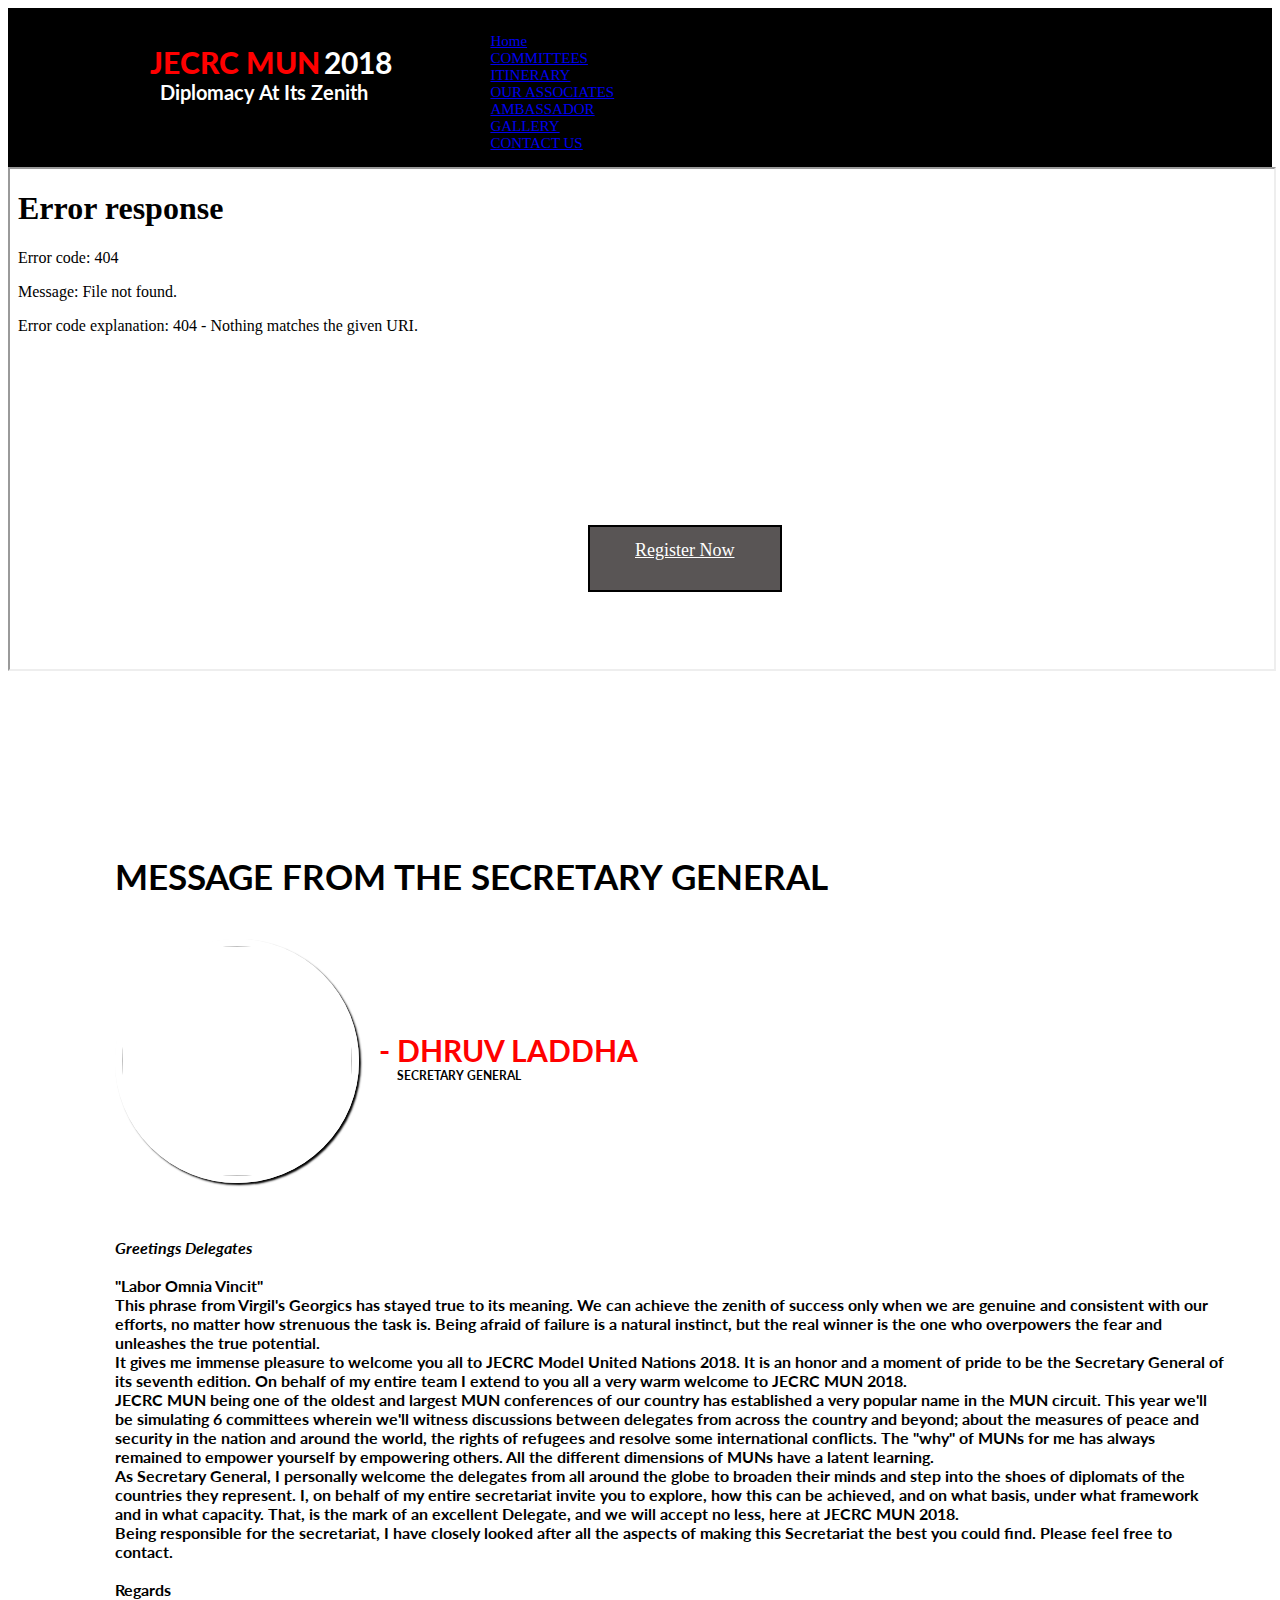
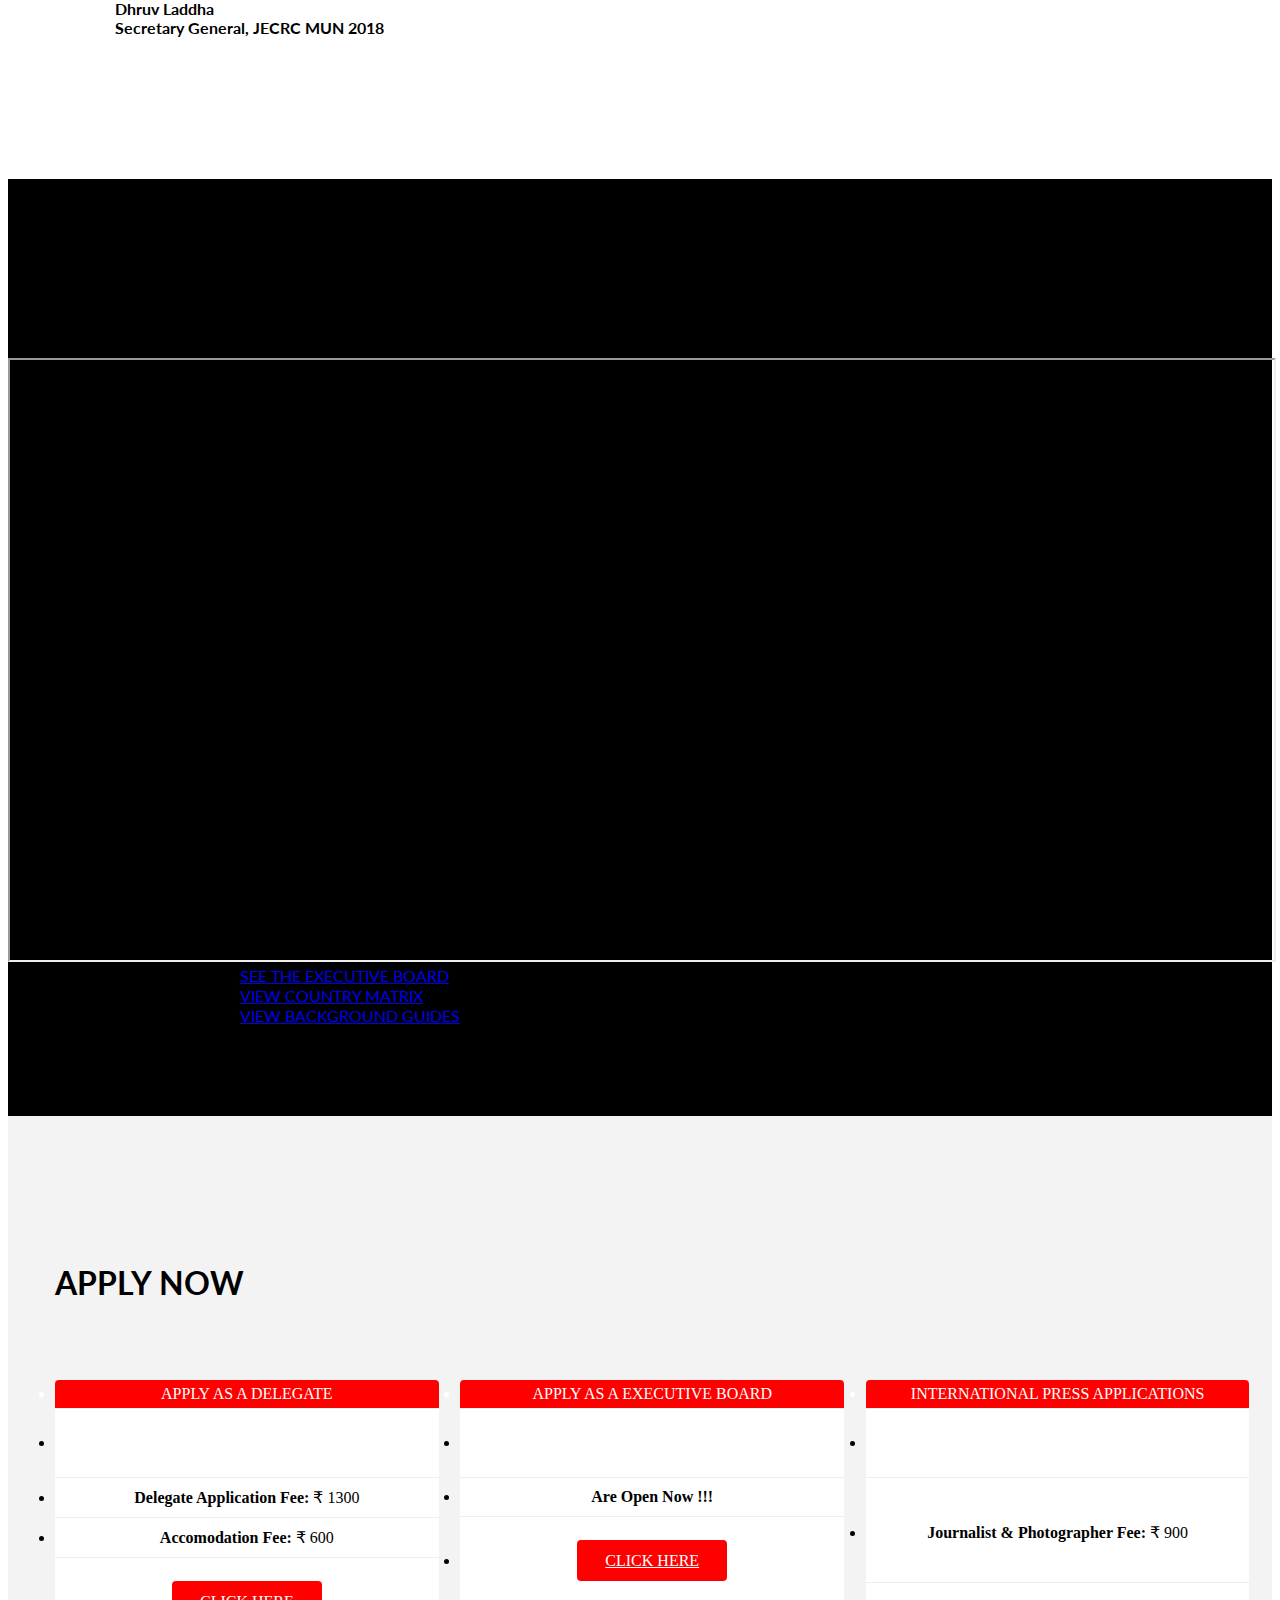
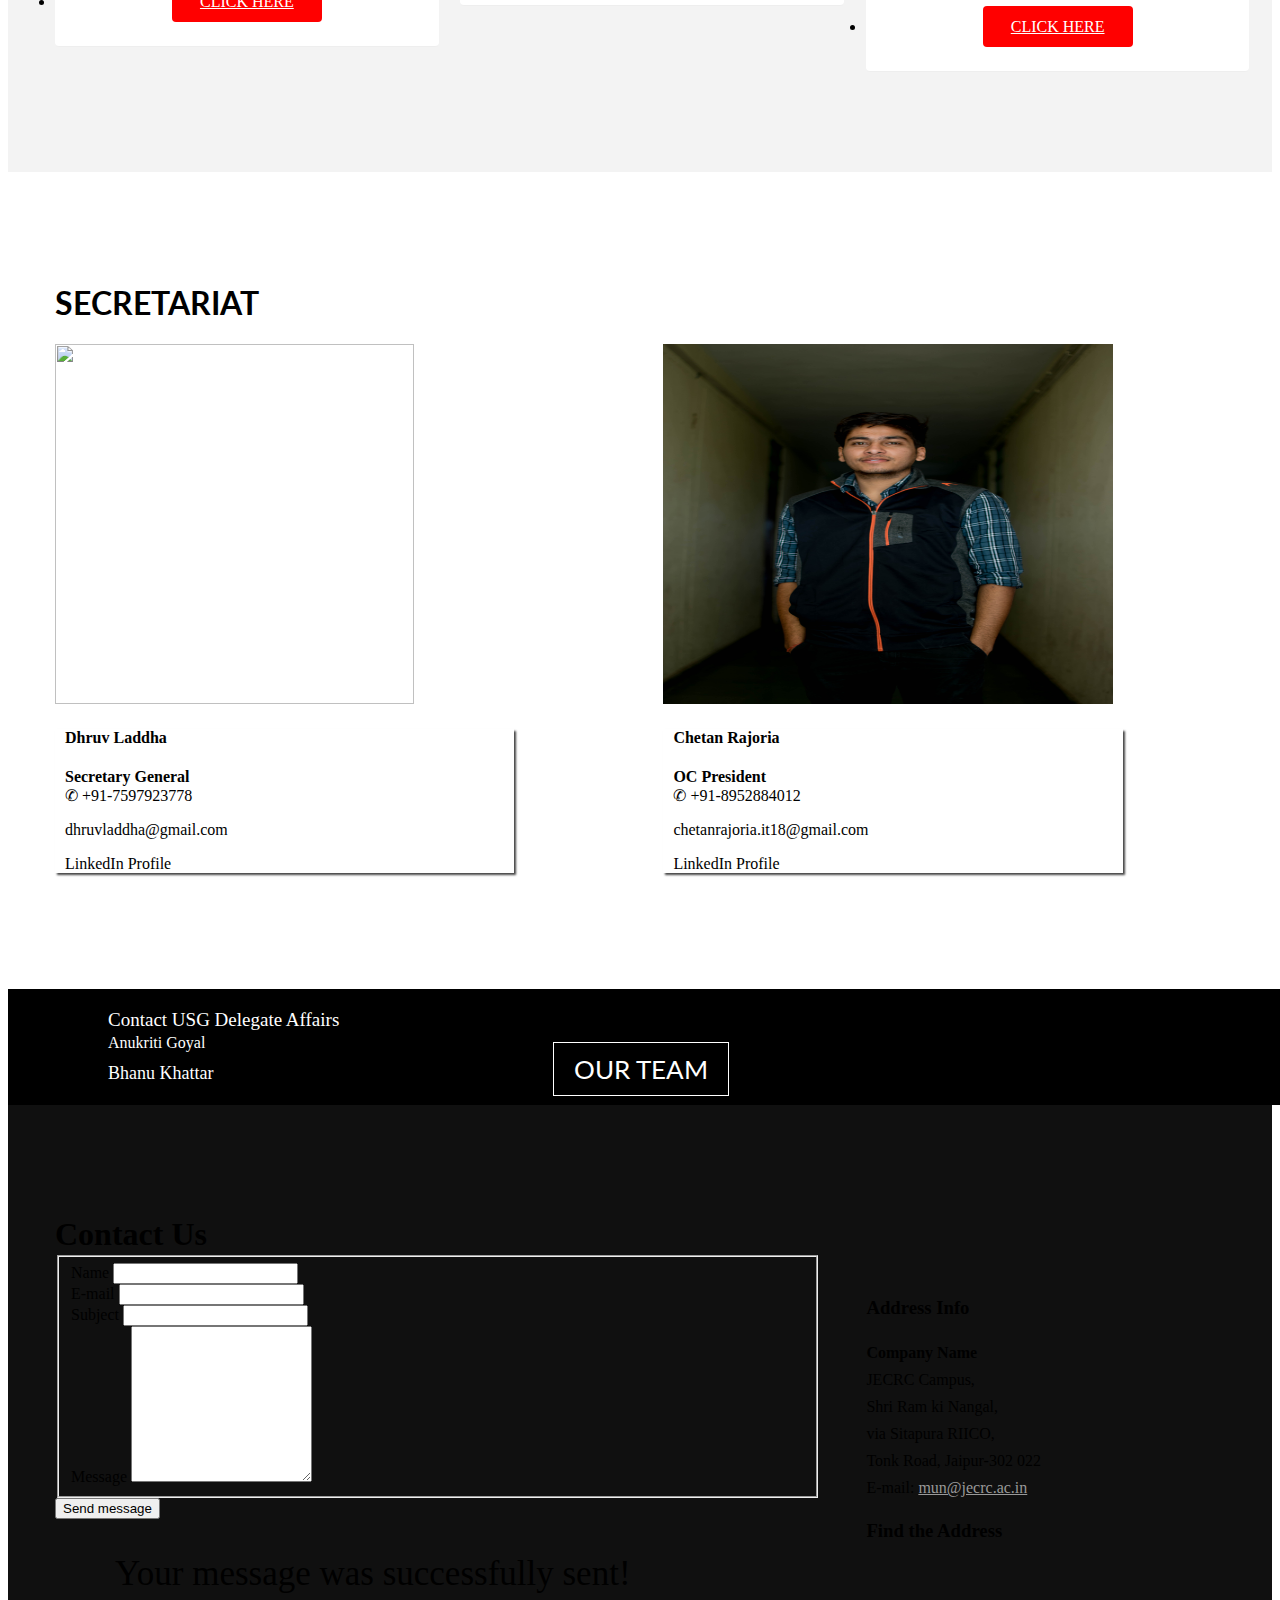
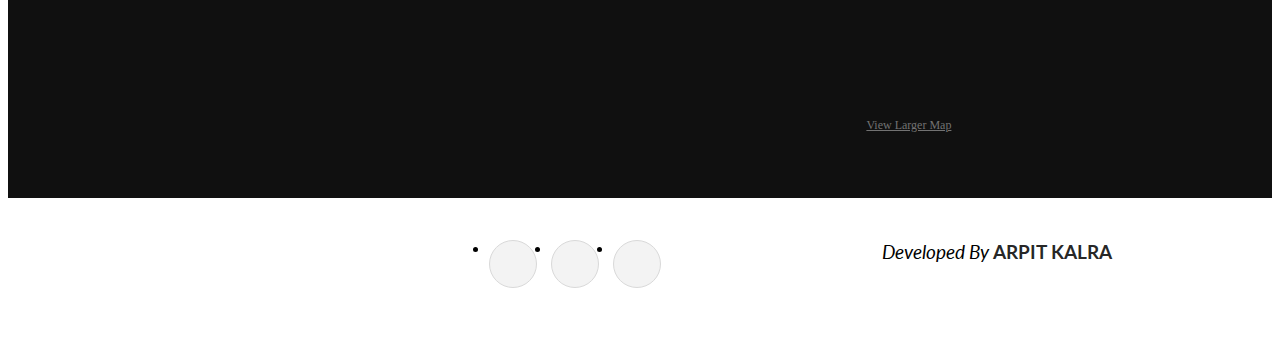
==== commit ce11c3f3: "Update main.html" ====
--- a/main.html
+++ b/main.html
@@ -841,7 +841,7 @@
 
     </div><!-- end section -->
 
-    <div class="one_fourth">
+<!--    <div class="one_fourth">
 
         <img src="./images/ar.jpg" style="height:250px;width:100%;" alt="" class="wres" />
 
--- a/css/style.css
+++ b/css/style.css
@@ -4,13 +4,13 @@
 1. Header
 	+ logo
 	+ navigation
-
+	
 2. Content
 	+ feature sections
 	+ page title
 	+ parallax backgrounds
 	+ video backgrounds
-
+	
 3. Typography
 	+ lists
 	+ buttons
@@ -21,11 +21,11 @@
 	+ pricing tables
 	+ framed boxes
 	+ pagination
-
+	
 4. Footer
 	+ copyrights
 	+ google map
-
+	
 --------------------------------------------------------*/
 
 .arpit{
@@ -42,8 +42,8 @@
 .logo {
 	float: left;
 	width: 35%;
-
-}
+	
+} 
 .logo img {
 	float: left;
 	margin-left: 27px;
@@ -119,14 +119,14 @@
 
 .container {
 	width: 1170px;
-
+	
 	margin: auto auto auto auto;
 }
 
 .content_fullwidth {
 	float: left;
 	width: 100%;
-
+	
 	padding: 50px 0px 0px 0px;
 }
 .content_left {
@@ -226,7 +226,7 @@
     -moz-transform: scale(1,1);
     -moz-transition-timing-function: ease-out;
     -moz-transition-duration: 250ms;
-
+	
 }
 .section1 .circle:hover {
 	-webkit-transform: scale(1.05,1.07);
@@ -237,7 +237,7 @@
     -moz-transition-duration: 250ms;
 	background-color: red;
 	color: #fff;
-
+	
 }
 .section1 strong {
 	color: #272727;
@@ -320,10 +320,9 @@
 	width: 230px;
 	height: 230px;
 	border:7px solid white;
-	-webkit-box-shadow:2px 2px 2px black;
-	        box-shadow:2px 2px 2px black;
+	box-shadow:2px 2px 2px black;
 	border-radius: 100%;
-
+	
 	margin-right: 20px;
 }
 .peosec strong {
@@ -430,9 +429,8 @@
 	margin-top: -34px;
 }
 .section4 .packagesinfo ul:hover {
-	 -webkit-box-shadow: 0px 0px 5px #bbb;
-	         box-shadow: 0px 0px 5px #bbb;
-
+	 box-shadow: 0px 0px 5px #bbb;
+	
 }
 
 /* parallax 1 */
@@ -551,7 +549,7 @@
 	padding: 30px 0px 40px 30px;
 }
 .cont{
-width: 80%;
+	width:80%;
 }
 .section5 .one_third a {
 	color: #727272;
@@ -582,7 +580,7 @@
 	color: red;
 }
 .punchtext a {
-
+	
 	color: white;
 	font-size: 26px;
 	text-decoration: none;
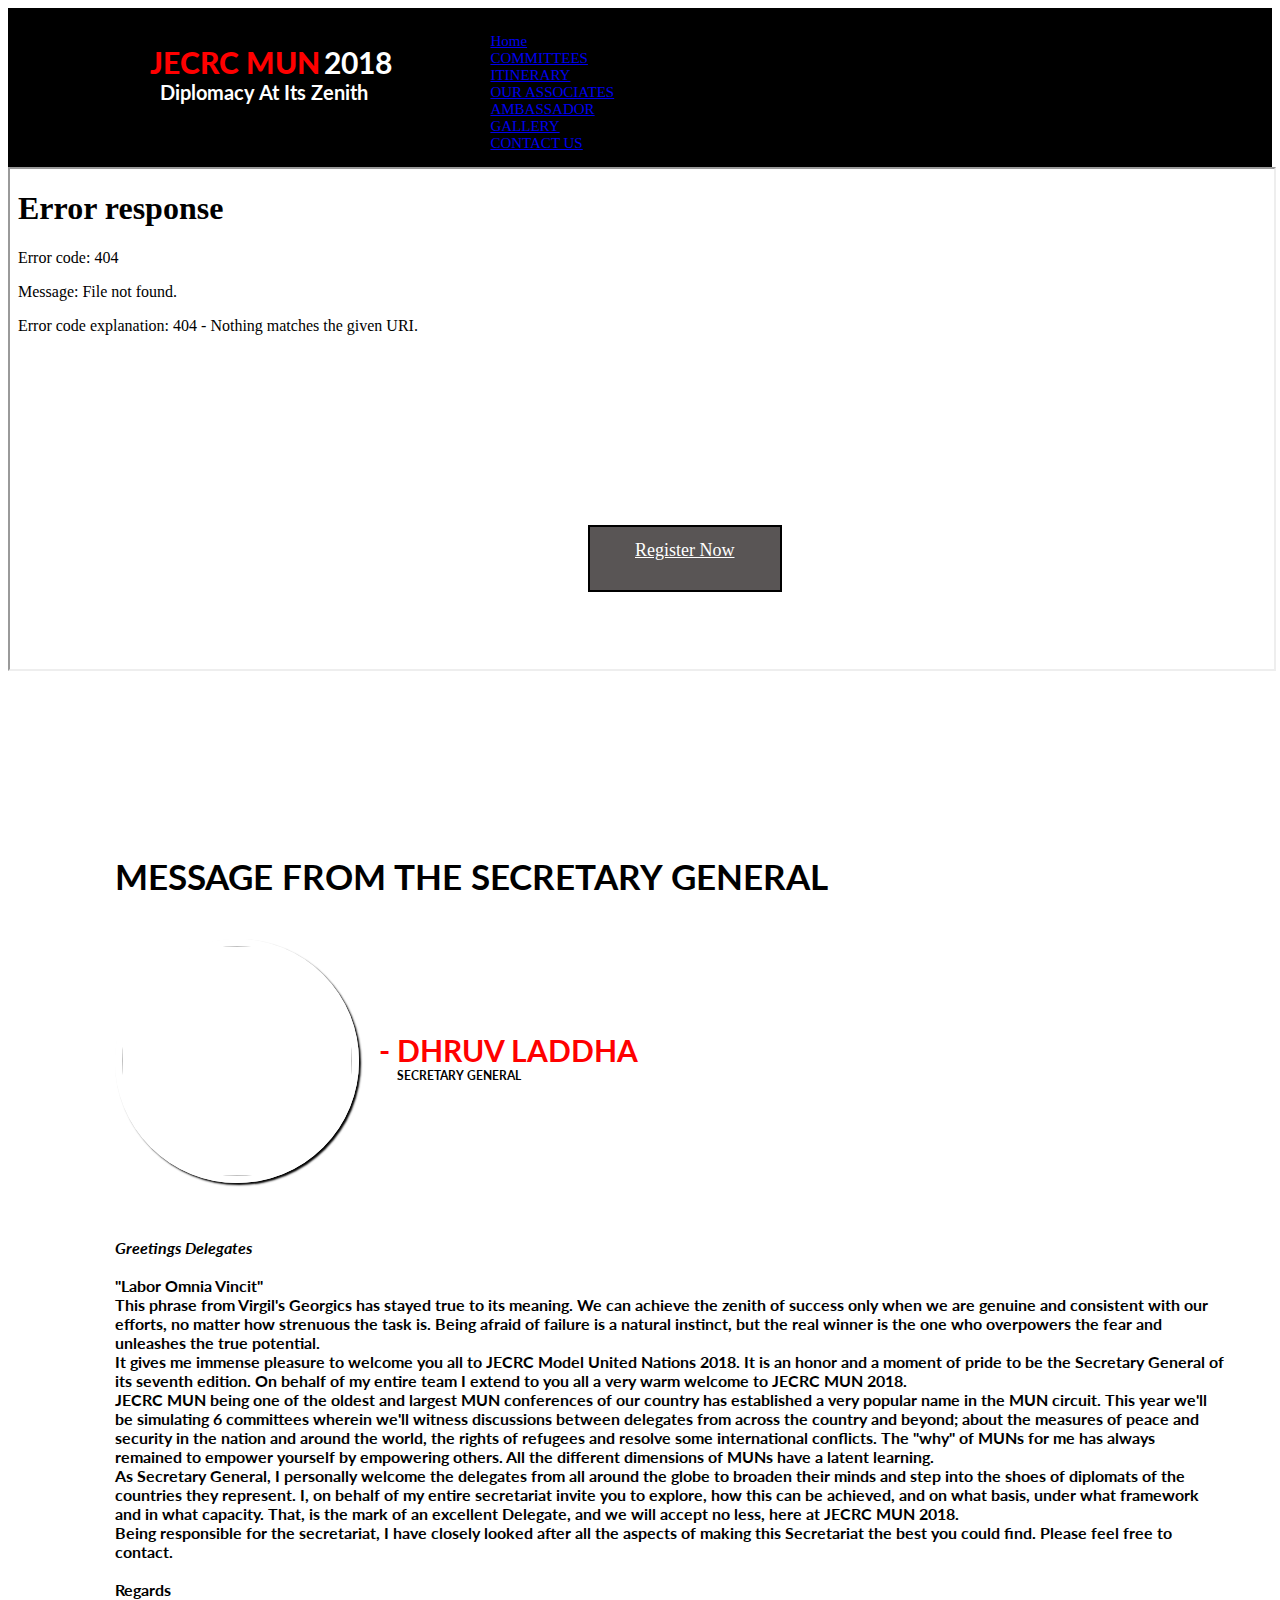
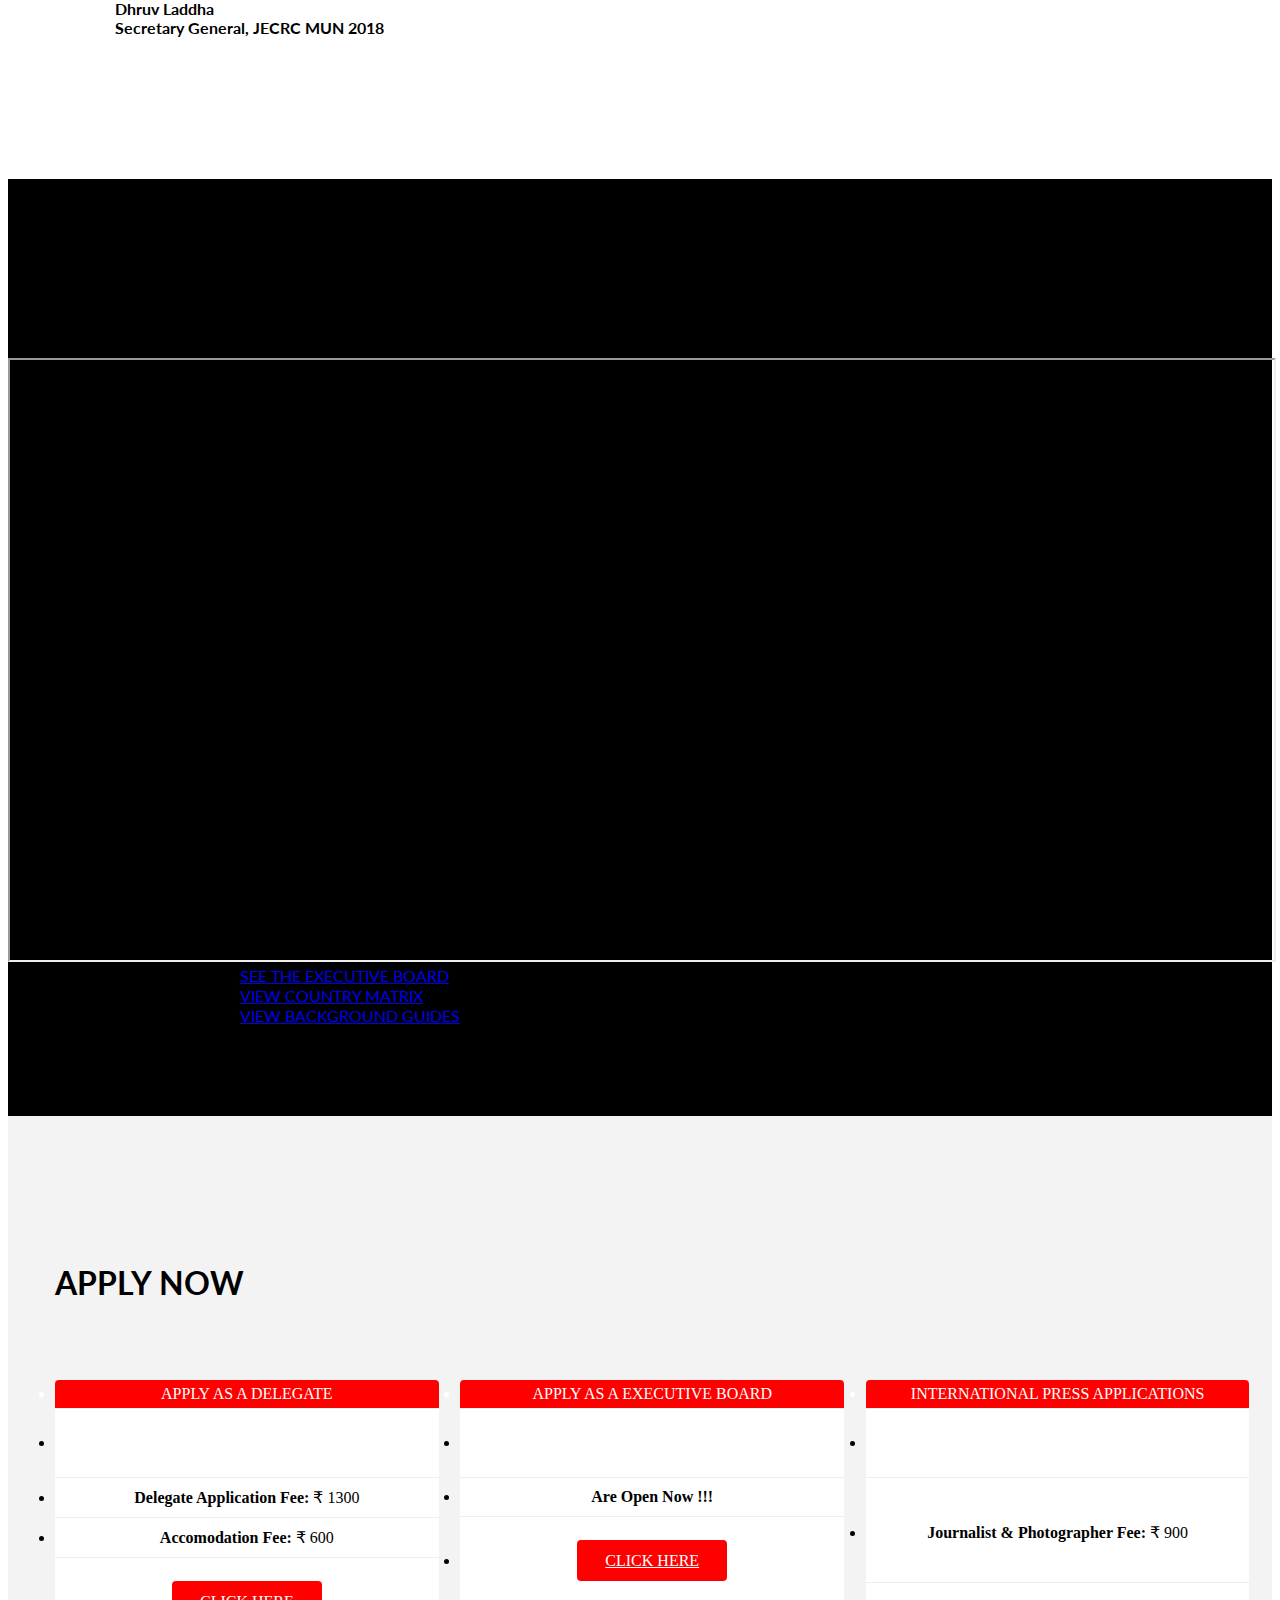
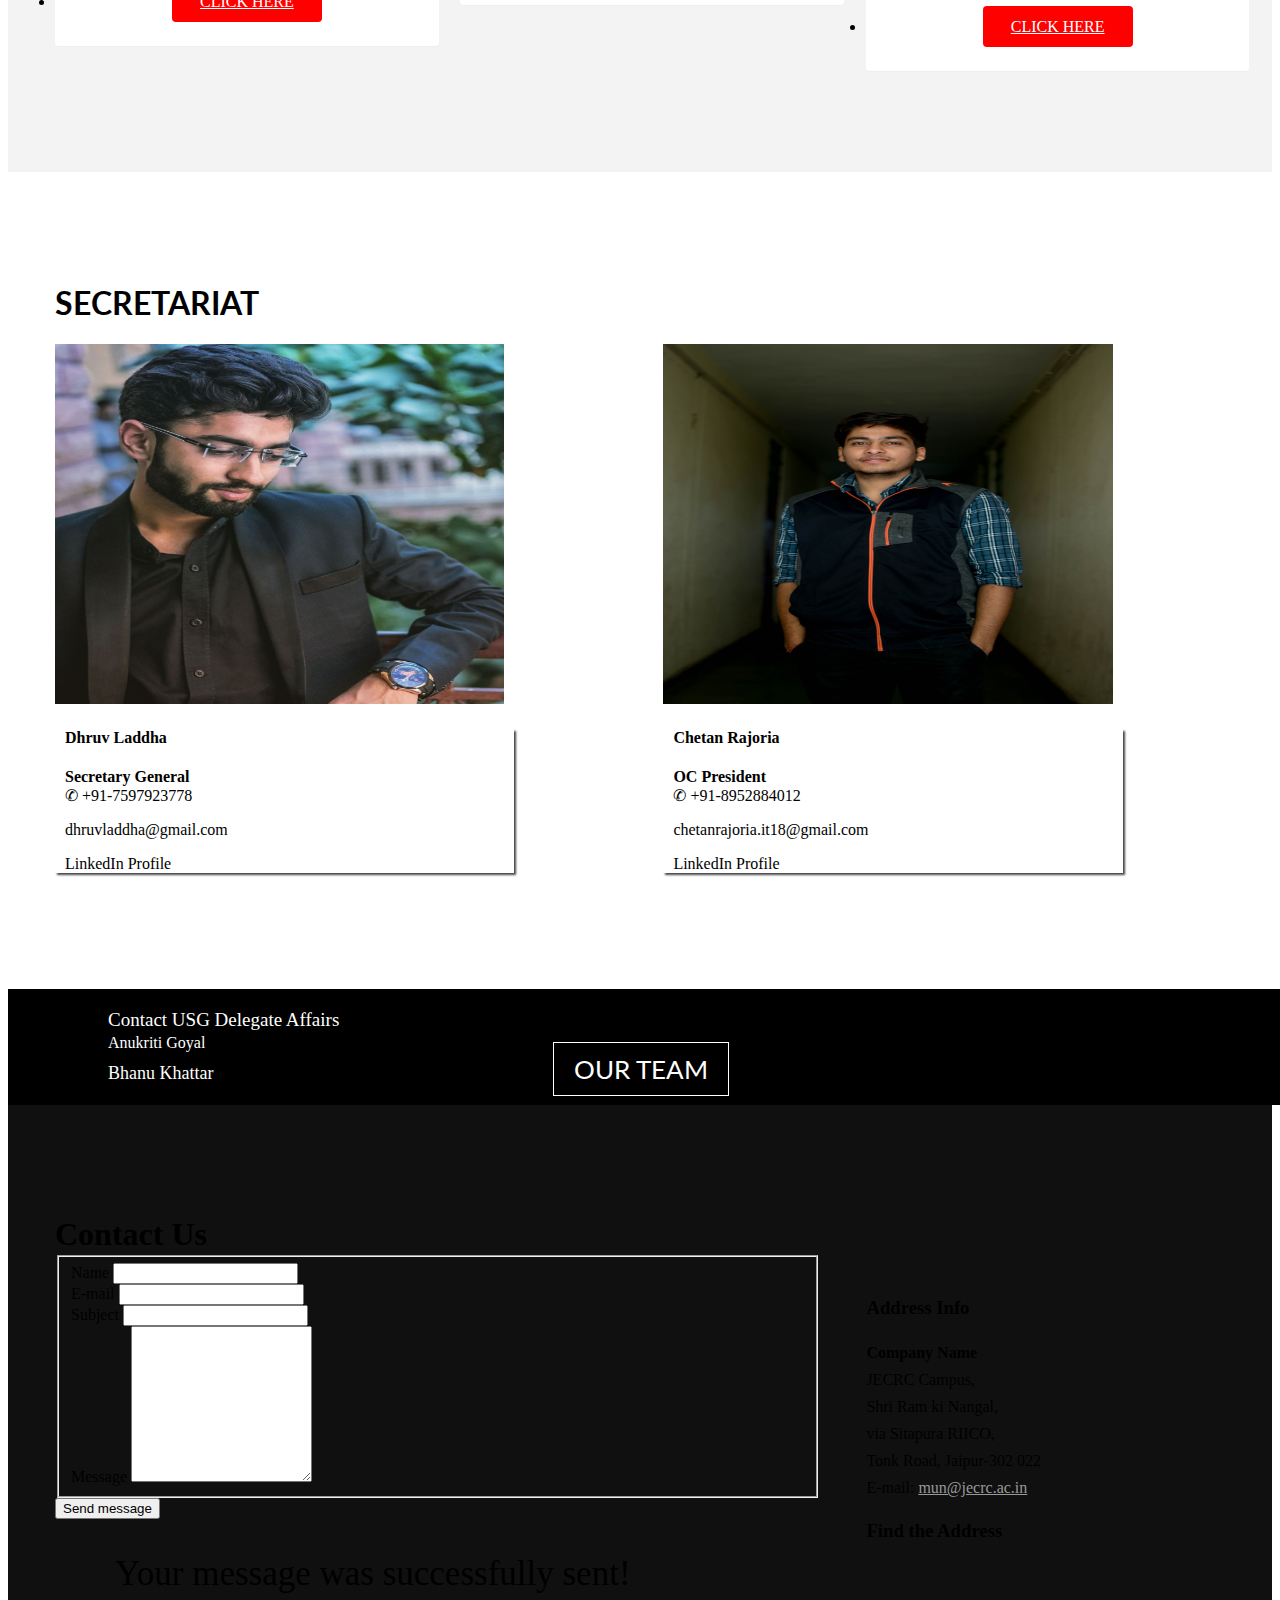
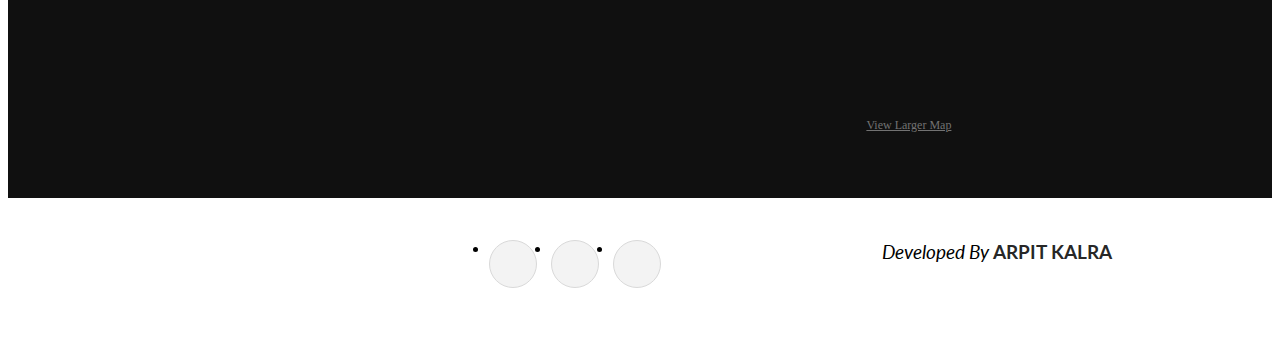
==== commit 72aad98f: "updated" ====
--- a/main.html
+++ b/main.html
@@ -1,518 +1,537 @@
-﻿<!doctype html>
+
+<!doctype html>
 
 <head>
 	<title>JECRC MUN 2018</title>
 
-    <meta charset="utf-8">
-    <meta name="viewport" content="width=device-width, initial-scale=1.0" >
-
-    <link  href="css/bootstrap.css" rel="stylesheet">
-
-    <link href="timer_css/style.css" rel="stylesheet" type="text/css" media="all" />
-
-    <link href="https://fonts.googleapis.com/css?family=Lato" rel="stylesheet">
-    <script type="text/javascript" src="timer_js/jquery-2.1.4.min.js"></script>
-
-
-    <script type="application/x-javascript"> addEventListener("load", function() { setTimeout(hideURLbar, 0); }, false); function hideURLbar(){ window.scrollTo(0,1); } </script>
-
-
-    <link rel="stylesheet" href="http://anijs.github.io/lib/anicollection/anicollection.css">
-    <link rel="stylesheet" media="screen" href="//fontlibrary.org/face/segment7" type="text/css"/>
+	<meta charset="utf-8">
+	<meta name="viewport" content="width=device-width, initial-scale=1.0">
+
+	<link href="css/bootstrap.css" rel="stylesheet">
+
+	<link href="timer_css/style.css" rel="stylesheet" type="text/css" media="all" />
+
+	<link href="https://fonts.googleapis.com/css?family=Lato" rel="stylesheet">
+	<script type="text/javascript" src="timer_js/jquery-2.1.4.min.js"></script>
+
+
+	<script type="application/x-javascript">
+		addEventListener("load", function() {
+			setTimeout(hideURLbar, 0);
+		}, false);
+
+		function hideURLbar() {
+			window.scrollTo(0, 1);
+		}
+	</script>
+
+
+	<link rel="stylesheet" href="http://anijs.github.io/lib/anicollection/anicollection.css">
+	<link rel="stylesheet" media="screen" href="//fontlibrary.org/face/segment7" type="text/css" />
 	<link rel="shortcut icon" href="images/favicon.ico">
 
-    <!-- Google fonts - witch you want to use - (rest you can just remove) -->
-   	<!--<link href='http://fonts.googleapis.com/css?family=Open+Sans:300,300italic,400,400italic,600,600italic,700,700italic,800,800italic' rel='stylesheet' type='text/css'>-->
-    <!--<link href='http://fonts.googleapis.com/css?family=Roboto+Slab:400,100,300,700' rel='stylesheet' type='text/css'>-->
-    <!---->
-
-    <link rel="stylesheet" href="css/reset.css" type="text/css" />
+	<!-- Google fonts - witch you want to use - (rest you can just remove) -->
+	<!--<link href='http://fonts.googleapis.com/css?family=Open+Sans:300,300italic,400,400italic,600,600italic,700,700italic,800,800italic' rel='stylesheet' type='text/css'>-->
+	<!--<link href='http://fonts.googleapis.com/css?family=Roboto+Slab:400,100,300,700' rel='stylesheet' type='text/css'>-->
+	<!---->
+
+	<link rel="stylesheet" href="css/reset.css" type="text/css" />
 	<link rel="stylesheet" href="css/style.css" type="text/css" />
 
-    <link rel="stylesheet" href="css/font-awesome/css/font-awesome.min.css">
-
-    <!-- responsive devices styles -->
+	<link rel="stylesheet" href="css/font-awesome/css/font-awesome.min.css">
+
+	<!-- responsive devices styles -->
 	<link rel="stylesheet" media="screen" href="css/responsive-leyouts.css" type="text/css" />
 
-    <!-- animations -->
-    <link href="js/animations/css/animations.min.css" rel="stylesheet" type="text/css" media="all" />
-
-
-    <!-- menu -->
-    <link href="js/mainmenu/sticky.css" rel="stylesheet">
-    <link rel="stylesheet" href="js/mainmenu/menu.css">
-
-    <!-- MasterSlider -->
-    <link rel="stylesheet" href="js/masterslider/style/masterslider.css" />
-    <link href="js/masterslider/skins/default/style.css" rel='stylesheet' type='text/css'>
-    <link href='js/masterslider/ms-fullscreen.css' rel='stylesheet' type='text/css'>
+	<!-- animations -->
+	<link href="js/animations/css/animations.min.css" rel="stylesheet" type="text/css" media="all" />
+
+
+	<!-- menu -->
+	<link href="js/mainmenu/sticky.css" rel="stylesheet">
+	<link rel="stylesheet" href="js/mainmenu/menu.css">
+
+	<!-- MasterSlider -->
+	<link rel="stylesheet" href="js/masterslider/style/masterslider.css" />
+	<link href="js/masterslider/skins/default/style.css" rel='stylesheet' type='text/css'>
+	<link href='js/masterslider/ms-fullscreen.css' rel='stylesheet' type='text/css'>
 
 	<!-- cubeportfolio -->
 	<link rel="stylesheet" type="text/css" href="js/cubeportfolio/cubeportfolio.min.css">
 
-    <!-- carousel -->
-    <!--<link rel="stylesheet" href="js/carousel/flexslider.css" type="text/css" media="screen" />-->
- 	<!--<link rel="stylesheet" type="text/css" href="js/carousel/skin.css" />-->
-    <!---->
-    <!--&lt;!&ndash; progressbar &ndash;&gt;-->
-  	<!--<link rel="stylesheet" href="js/progressbar/ui.progress-bar.css">-->
-    <!---->
-    <!-- forms -->
-    <link rel="stylesheet" href="js/form/sky-forms.css" type="text/css" media="all">
-   <style>
-li{
-
-
-    color:black;
-}
-p {
-    color:black;
-}
-
-    .text{
-        font-weight:bold;
-        font-family:lato;
-        color:white;
-        padding-top:5px;
-    }
-
-
-       .apply{
-            font-family:lato;
-           font-size:20px;
-           color:black;
-           border:3px #1c88b5 solid;
-            margin-left:175px;
-           padding:25px 25px 25px 25px;
-
-
-       }
-    .apply:hover{
-        color:white;
-        background-color:black;
-    }
-
-    /*.one_fourth{*/
-
-        /*box-shadow:1px 1px 1px black;*/
-    /*}*/
-
-       .hometext
-{
-           animation:text 2s infinite;
-       }
-
-
-       @keyframes text
-       {
-           0% { opacity:1; }
-           50% { opacity:0; }
-           100% { opacity:1; }
-       }
-
-       .main
-       {
-           padding : 0px ;
-       }
-       .size{
-           width:100%;
-           height:100%;
-       }
-.cont{
-    padding-left:10px;
-    box-shadow:2px 2px 2px rgba(13, 13, 13, 0.77);
-}
-
-.cont:hover{
-    box-shadow:2px 2px 2px rgba(13, 13, 13, 0.77);
-}
-
-    .face{
-
-        color:black;
-        padding-left:100px;
-    }
-
-       .insta{
-           color:black;
-       }
-
-
-    .register{
-        color:white;
-        background-color: rgba(14, 9, 9, 0.69);
-        border:2px black solid;
-
-
-    }
-    #main{
-        position: relative;
-        top:-150px;
-        left:580px;
-        width:15%;
-        padding-top:13px;
-        height:50px;
-
-
-    }
-    .aa{
-
-        padding-left:45px;
-        font-size:18px;
-    }
-
-
-
-    @media only screen and (max-width:1200px)
-    { .aa{
-
-        padding-left:30px;
-        font-size:18px;
-    }
-        #main{
-            position: relative;
-            top:-150px;
-            left:480px;
-            width:15%;
-            padding-top:13px;
-            height:50px;
-
-
-        }
-    }
-
-    @media only screen and (max-width:40em){
-
-        #main{
-            position: relative;
-            top:-150px;
-            left:90px;
-            width:50%;
-            padding-top:13px;
-            height:50px;
-
-        }
-        .aa{
-
-            padding-left:35px;
-            font-size:18px;
-        }
-
-
-    }
-
-
-
-
-   </style>
+	<!-- carousel -->
+	<!--<link rel="stylesheet" href="js/carousel/flexslider.css" type="text/css" media="screen" />-->
+	<!--<link rel="stylesheet" type="text/css" href="js/carousel/skin.css" />-->
+	<!---->
+	<!--&lt;!&ndash; progressbar &ndash;&gt;-->
+	<!--<link rel="stylesheet" href="js/progressbar/ui.progress-bar.css">-->
+	<!---->
+	<!-- forms -->
+	<link rel="stylesheet" href="js/form/sky-forms.css" type="text/css" media="all">
+	<style>
+		li {
+
+
+			color: black;
+		}
+
+		p {
+			color: black;
+		}
+
+		.text {
+			font-weight: bold;
+			font-family: lato;
+			color: white;
+			padding-top: 5px;
+		}
+
+
+		.apply {
+			font-family: lato;
+			font-size: 20px;
+			color: black;
+			border: 3px #1c88b5 solid;
+			margin-left: 175px;
+			padding: 25px 25px 25px 25px;
+
+
+		}
+
+		.apply:hover {
+			color: white;
+			background-color: black;
+		}
+
+		/*.one_fourth{*/
+
+		/*box-shadow:1px 1px 1px black;*/
+
+		/*}*/
+
+		.hometext {
+			animation: text 2s infinite;
+		}
+
+
+		@keyframes text {
+			0% {
+				opacity: 1;
+			}
+			50% {
+				opacity: 0;
+			}
+			100% {
+				opacity: 1;
+			}
+		}
+
+		.main {
+			padding: 0px;
+		}
+
+		.size {
+			width: 100%;
+			height: 100%;
+		}
+
+		.cont {
+			padding-left: 10px;
+			box-shadow: 2px 2px 2px rgba(13, 13, 13, 0.77);
+		}
+
+		.cont:hover {
+			box-shadow: 2px 2px 2px rgba(13, 13, 13, 0.77);
+		}
+
+		.face {
+
+			color: black;
+			padding-left: 100px;
+		}
+
+		.insta {
+			color: black;
+		}
+
+
+		.register {
+			color: white;
+			background-color: rgba(14, 9, 9, 0.69);
+			border: 2px black solid;
+
+
+		}
+
+		#main {
+			position: relative;
+			top: -150px;
+			left: 580px;
+			width: 15%;
+			padding-top: 13px;
+			height: 50px;
+
+
+		}
+
+		.aa {
+
+			padding-left: 45px;
+			font-size: 18px;
+		}
+
+
+
+		@media only screen and (max-width:1200px) {
+			.aa {
+
+				padding-left: 30px;
+				font-size: 18px;
+			}
+			#main {
+				position: relative;
+				top: -150px;
+				left: 480px;
+				width: 15%;
+				padding-top: 13px;
+				height: 50px;
+
+
+			}
+		}
+
+		@media only screen and (max-width:40em) {
+
+			#main {
+				position: relative;
+				top: -150px;
+				left: 90px;
+				width: 50%;
+				padding-top: 13px;
+				height: 50px;
+
+			}
+			.aa {
+
+				padding-left: 35px;
+				font-size: 18px;
+			}
+
+
+		}
+	</style>
 
 </head>
 
 <body>
 
-<div class="site_wrapper">
-
-<div id="header">
-
-	<div id="trueHeader">
-
-	<div class="wrapper">
-
-     <div class="container_full">
-
-        <header>
-
-            <!-- Logo -->
-            <div class="logo" style="display:inline-flex;" id="home"  >
-			<a href="#home" data-scroll><img src="images/logo.jpg" alt="" /><!--<img src="images/mun.png" alt="" style="width:160px;" />--></a>
-			<p  style="font-weight:bold;font-family:lato ;padding:20px 0px 0px 15px; " ><b style="color:red;font-family: lato;" class="mob_logo"> JECRC MUN</b> <span style="color:white;font-family: lato;" class="mob_logo">2018</span><br>
-			<span style="color:white;font-family: lato;" class="mob_tlogo">Diplomacy At Its Zenith</span>
-			</p>
+	<div class="site_wrapper">
+
+		<div id="header">
+
+			<div id="trueHeader">
+
+				<div class="wrapper">
+
+					<div class="container_full">
+
+						<header>
+
+							<!-- Logo -->
+							<div class="logo" style="display:inline-flex;" id="home">
+								<a href="#home" data-scroll><img src="images/logo.jpg" alt="" /><!--<img src="images/mun.png" alt="" style="width:160px;" />--></a>
+								<p style="font-weight:bold;font-family:lato ;padding:20px 0px 0px 15px; "><b style="color:red;font-family: lato;" class="mob_logo"> JECRC MUN</b> <span style="color:white;font-family: lato;" class="mob_logo">2018</span><br>
+									<span style="color:white;font-family: lato;" class="mob_tlogo">Diplomacy At Its Zenith</span>
+								</p>
+
+							</div>
+
+							<!-- Menu -->
+							<div class="menu_main">
+
+								<nav class="nav-collapse">
+									<ul style="font-size:15px;">
+										<li class="active"><a href="#home" data-scroll><i class="fa fa-circle"></i>Home</a></li>
+										<!--   <li><a href="#about" data-scroll><i class="fa fa-circle"></i>About</a></li> -->
+										<li><a href="#committee" data-scroll><i class="fa fa-circle"></i>COMMITTEES</a></li>
+										<li><a href="https://docs.google.com/document/d/1sQAQ2j1TzbG08dRHAoUaGfmWBmlJsVtsT5AG6ODWmKw/edit?usp=sharing" data-scroll><i class="fa fa-circle"></i>ITINERARY</a></li>
+										<li><a href="sponsor.html" data-scroll><i class="fa fa-circle"></i>OUR ASSOCIATES</a></li>
+										<li><a href="ambassador.html" data-scroll><i class="fa fa-circle"></i>AMBASSADOR</a></li>
+										<li><a href="gallary.html" data-scroll><i class="fa fa-circle"></i>GALLERY</a></li>
+										<li><a href="#contact" data-scroll><i class="fa fa-circle"></i>CONTACT US</a></li>
+
+									</ul>
+								</nav>
+
+							</div>
+							<!-- end menu -->
+
+						</header>
+
+					</div>
+
+				</div>
 
 			</div>
 
-            <!-- Menu -->
-            <div class="menu_main">
-
-            <nav class="nav-collapse">
-                <ul style="font-size:15px;">
-                  <li class="active"><a href="#home" data-scroll><i class="fa fa-circle"></i>Home</a></li>
-               <!--   <li><a href="#about" data-scroll><i class="fa fa-circle"></i>About</a></li> -->
-                  <li><a href="#committee" data-scroll><i class="fa fa-circle"></i>COMMITTEES</a></li>
-                  <li><a href="https://docs.google.com/document/d/1sQAQ2j1TzbG08dRHAoUaGfmWBmlJsVtsT5AG6ODWmKw/edit?usp=sharing" data-scroll ><i class="fa fa-circle"></i>ITINERARY</a></li>
-                  <li><a href="sponsor.html" data-scroll><i class="fa fa-circle"></i>OUR ASSOCIATES</a></li>
-                    <li><a href="ambassador.html" data-scroll ><i class="fa fa-circle"></i>AMBASSADOR</a></li>
-                    <li><a href="gallary.html" data-scroll><i class="fa fa-circle"></i>GALLERY</a></li>
-                  <li><a href="#contact" data-scroll><i class="fa fa-circle"></i>CONTACT US</a></li>
-
-                </ul>
-            </nav>
-
-            </div><!-- end menu -->
-
-        </header>
-
-     </div>
-
-	</div>
-
-	</div>
-
-</div>
-
-<div class="clearfix" ></div>
-
-        <div class="row"  >
-            <div class="col-xs-12 col-sm-12 col-md-12" >
-                <iframe src="try.html"  scrolling="no" class="frame">
+		</div>
+
+		<div class="clearfix"></div>
+
+		<div class="row">
+			<div class="col-xs-12 col-sm-12 col-md-12">
+				<iframe src="try.html" scrolling="no" class="frame">
 
 
                 </iframe>
-                <div id="main" data-anijs="if: mouseover, do: swing animated" class="register">
-                    <a href="#apply" class="aa" style="color:white;" >Register Now</a>
-                </div>
-
-                <!--<script src="http://anijs.github.io/lib/anijs/anijs-min.js"></script>-->
-
-                <!--<script src="http://anijs.github.io/lib/anijs/helpers/dom/anijs-helper-dom-min.js"></script>-->
-
-                <!--<script src='http://cdnjs.cloudflare.com/ajax/libs/jquery/2.1.3/jquery.min.js'></script>-->
-
-            </div></div>
-
-
-
-
-
-    <div class="sectionarea" id="home"   >
-
-        <!--<div class="container">-->
-            <!--<div class="row">-->
-                <!--<div class="col-md-12">-->
-        <!--style="position:relative;top:-55px;"-->
-
-        <!--<div class="ms-fullscreen-template" id="slider1-wrapper"  >-->
-
-                        <!--<div class="master-slider ms-skin-default" id="masterslider"   >-->
-
-
-                            <!--<div class="ms-slide slide-1" data-delay="5">-->
-
-                                <!--<h3 class="ms-layer thin-text-white blacktext"-->
-                                    <!--style="top:150px;text-shadow:3px 3px black;"-->
-                                    <!--data-type="text"-->
-                                    <!--data-effect="rotate3dleft(50,0,0,380)"-->
-                                    <!--data-duration="1000"-->
-                                    <!--data-ease="easeInOutQuint"-->
-                                <!--&gt;-->
-                                    <!--DIPLOMACY AT-->
-                                <!--</h3>-->
-
-                                <!--<h3 class="ms-layer thin-text-black whitetext"-->
-                                    <!--style="top:235px;"-->
-                                    <!--data-type="text"-->
-                                    <!--data-effect="rotate3dright(-50,0,0,380)"-->
-                                    <!--data-duration="1000"-->
-                                    <!--data-ease="easeInOutQuint"-->
-                                <!--&gt;-->
-                                    <!--ITS ZENITH-->
-                                <!--</h3>-->
-
-                                <!--<img src="images/pic2.jpg"  alt=""/>-->
-                            <!--</div>-->
-
-
-
-
-                            <!--<div class="ms-slide slide-2 " data-delay="5">-->
-
-                                <!--<h3 class="ms-layer thin-text-white blacktext"					data-type="text"-->
-                                    <!--style="top:190px;text-shadow:3px 3px black;"-->
-                                    <!--data-effect="skewright(25,250)"-->
-                                    <!--data-duration="1500"-->
-                                    <!--data-ease="easeOutQuart"-->
-                                    <!--data-delay="700"-->
-                                <!--&gt;-->
-                                    <!--TIME FOR-->
-                                <!--</h3>-->
-                                <!--<h3 class="ms-layer thin-text-white blacktext"-->
-                                    <!--data-type="text"-->
-                                    <!--style="top:270px;text-shadow:3px 3px black;"-->
-                                    <!--data-effect="scalebottom(1.1,1.1,50)"-->
-                                    <!--data-duration="1500"-->
-                                    <!--data-ease="easeOutQuart"-->
-                                    <!--data-delay="1200"-->
-                                <!--&gt;-->
-                                    <!--JECRC MUN 2017-->
-                                <!--</h3>-->
-
-                                <!--<div class="ms-layer"-->
-                                     <!--style="top:365px;text-shadow:3px 3px black;"-->
-                                     <!--data-type="text"-->
-                                     <!--data-duration="900"-->
-                                     <!--data-delay="2200"-->
-                                     <!--data-ease="easeOutExpo"-->
-                                     <!--data-effect="bottom(40)"-->
-                                <!--&gt;-->
-
-                                <!--</div>-->
-
-                                <!--<img src="images/pic3.jpg"  alt=""/>-->
-                            <!--</div>-->
-
-
-                            <!--<div class="ms-slide slide-3" data-delay="5">-->
-
-                                <!--<h3 class="ms-layer thin-text-white blacktext"-->
-                                    <!--data-type="text"-->
-                                    <!--style="left:670px; top:90px;text-shadow:3px 3px black;"-->
-                                    <!--data-effect="skewright(25,250)"-->
-                                    <!--data-duration="1500"-->
-                                    <!--data-ease="easeOutQuart"-->
-                                    <!--data-delay="100"-->
-                                <!--&gt;-->
-                                    <!--QUESTIONS ?-->
-                                <!--</h3>-->
-                                <!--<h3 class="ms-layer big-text"-->
-                                    <!--data-type="text"-->
-                                    <!--style="left:670px; top:170px;text-shadow:3px 3px black;"-->
-                                    <!--data-effect="scalebottom(1.1,1.1,50)"-->
-                                    <!--data-duration="1500"-->
-                                    <!--data-ease="easeOutQuart"-->
-                                    <!--data-delay="600"-->
-                                <!--&gt;-->
-                                    <!--CONTACT US-->
-                                <!--</h3>-->
-
-                                <!--<div class="ms-layer"-->
-                                     <!--style="left:570px; top:295px;text-shadow:3px 3px black;"-->
-                                     <!--data-type="text"-->
-                                     <!--data-duration="900"-->
-                                     <!--data-delay="1600"-->
-                                     <!--data-ease="easeOutExpo"-->
-                                     <!--data-effect="bottom(40)"-->
-                                <!--&gt;-->
-
-                                <!--</div>-->
-
-                                <!--<img src="images/main1.jpg"  alt=""/>-->
-                            <!--</div>-->
-
-
-
-
-
-                            <!--<div class="ms-slide slide-4" data-delay="5">-->
-
-                                <!--<h4 class="ms-layer small-text"-->
-                                    <!--style="top:160px;text-shadow:3px 3px black;"-->
-                                    <!--data-type="text"-->
-                                    <!--data-effect="top(45)"-->
-                                    <!--data-duration="3400"-->
-                                    <!--data-delay="100"-->
-                                    <!--data-ease="easeOutExpo"-->
-                                <!--&gt;-->
-                                    <!--DELEGATES APPLICATIONS-->
-                                <!--</h4>-->
-
-                                <!--<h4 class="ms-layer bold-text-white bigtext"-->
-                                    <!--style="top:245px;text-shadow:3px 3px black;"-->
-                                    <!--data-type="text"-->
-                                    <!--data-effect="top(45)"-->
-                                    <!--data-duration="3400"-->
-                                    <!--data-delay="700"-->
-                                    <!--data-ease="easeOutExpo"-->
-                                <!--&gt;-->
-                                    <!--ARE OPEN NOW !!!-->
-                                <!--</h4>-->
-                                <!--<img src="images/main3.jpg"  alt=""/>-->
-                            <!--</div>-->
-
-
-
-
-                        <!--</div>-->
-
-                    <!--</div>-->
-                <!--</div>-->
-
-
-            <!--</div>-->
-        <!--</div>-->
-
-
-
-
-    <div class="clearfix"></div>
-
-
-<div class="container">
-<div class="section1" id="about">
-    <h1  class="message" style="font-family:'lato';font-weight:bold;" >MESSAGE FROM THE SECRETARY GENERAL</h1>
-    <br />
-    <div class="peosec" style="margin-left:60px;" ><img src="./images/ar.jpg" alt="" /> <strong style="font-family:'lato';font-weight:bold;">- Dhruv Laddha<i style="color:black"> &nbsp&nbsp&nbsp&nbsp&nbsp&nbspSecretary General </i></strong></div>
-    <p style="font-family: 'Lato', sans-serif;font-weight:bold;font-size:16px;padding-left:60px;color:black;">
-        <i>Greetings Delegates</i><br>
-        <br>"Labor Omnia Vincit"<br>This  phrase from Virgil's Georgics has stayed true to its meaning. We can achieve the zenith of success only when we are genuine and consistent  with our efforts, no matter how strenuous the task is. Being afraid of failure is a natural instinct, but the real winner is the one who overpowers the  fear and unleashes the true potential. <br>
-        It gives me immense pleasure to welcome you all to JECRC Model United Nations 2018. It is an honor and a moment of pride to be the Secretary General of its seventh edition. On behalf of my entire team I extend to you all a very warm welcome to JECRC MUN 2018.<br>
-        JECRC MUN being one of the oldest and largest MUN conferences of our country has established a very popular name in the MUN circuit. This year we'll be simulating 6 committees wherein we'll witness discussions between delegates from across the country and beyond; about the measures of peace and security in the nation and around the world, the rights of refugees and resolve  some international conflicts. The "why" of MUNs for me  has always remained to empower yourself by empowering others. All the different dimensions of MUNs have a latent learning.<br>
-        As Secretary General, I personally welcome the delegates from all around the globe to broaden their minds and step into the shoes of diplomats of the countries they represent. I, on behalf of my entire secretariat invite you to explore, how this can be achieved, and on what basis, under what framework and in what capacity. That, is the mark of an excellent Delegate, and we will accept no less, here at JECRC MUN 2018.<br>
-        Being responsible for the secretariat, I have closely looked after all the aspects of making this Secretariat the best you could find. Please feel free to contact. <br><br>
-        Regards<br>
-        Dhruv Laddha<br>
-        Secretary General, JECRC MUN 2018
-    </p>
-
-    <br>
-    <br>
-
-
-
-    <!--<div class="one_third">-->
-
-        <!--<div class="circle animate" data-anim-type="zoomIn" data-anim-delay="400">-->
-        	<!--<i class="fa fa-coffee"></i>-->
-        <!--</div>-->
-
-        <!--<strong style="text-align:center;">Peeking into Cultures</strong>-->
-
-        <!--<p>Exploring ethnic diversities and socities that are ever so different from ours always brings revelations. It is in unveiling this human story, we find compassion and feel connected with the rest of humanity.</p>-->
-
-
-    <!--</div>&lt;!&ndash; end section &ndash;&gt;-->
-
-    <!--<div class="one_third">-->
-
-        <!--<div class="circle animate" data-anim-type="zoomIn" data-anim-delay="600">-->
-        	<!--<i class="fa fa-tags"></i>-->
-        <!--</div>-->
-
-        <!--<strong style="text-align:center;">Addressing Problems</strong>-->
-
-        <!--<p>Part of being a delegate in an MUN often involves looking at the situation inside out, from the perspective of the nations. This requires analyzing the problems faced by the natives and identifying the obstacles development in the region faces.</p>-->
-
-
-    <!--</div>&lt;!&ndash; end section &ndash;&gt;-->
-
-    <!--<div class="one_third last">-->
-
-        <!--<div class="circle animate" data-anim-type="zoomIn" data-anim-delay="800">-->
-        	<!--<i class="fa fa-trophy"></i>-->
-        <!--</div>-->
-
-        <!--<strong style="text-align:center;">Putting Forward Solutions</strong>-->
-
-        <!--<p>What follows a Model UN Conference(usually) is a resolution, that details the modus operandi of the solution that has been put forward by the member states.</p>-->
-
-
-    <!--</div>&lt;!&ndash; end section &ndash;&gt;-->
-   <!-- end section -->
-
-</div>
-</div><!-- end about section -->
-
-<!--<div class="clearfix"></div>-->
-<!--
+				<div id="main" data-anijs="if: mouseover, do: swing animated" class="register">
+					<a href="#apply" class="aa" style="color:white;">Register Now</a>
+				</div>
+
+				<!--<script src="http://anijs.github.io/lib/anijs/anijs-min.js"></script>-->
+
+				<!--<script src="http://anijs.github.io/lib/anijs/helpers/dom/anijs-helper-dom-min.js"></script>-->
+
+				<!--<script src='http://cdnjs.cloudflare.com/ajax/libs/jquery/2.1.3/jquery.min.js'></script>-->
+
+			</div>
+		</div>
+
+
+
+
+
+		<div class="sectionarea" id="home">
+
+			<!--<div class="container">-->
+			<!--<div class="row">-->
+			<!--<div class="col-md-12">-->
+			<!--style="position:relative;top:-55px;"-->
+
+			<!--<div class="ms-fullscreen-template" id="slider1-wrapper"  >-->
+
+			<!--<div class="master-slider ms-skin-default" id="masterslider"   >-->
+
+
+			<!--<div class="ms-slide slide-1" data-delay="5">-->
+
+			<!--<h3 class="ms-layer thin-text-white blacktext"-->
+			<!--style="top:150px;text-shadow:3px 3px black;"-->
+			<!--data-type="text"-->
+			<!--data-effect="rotate3dleft(50,0,0,380)"-->
+			<!--data-duration="1000"-->
+			<!--data-ease="easeInOutQuint"-->
+			<!--&gt;-->
+			<!--DIPLOMACY AT-->
+			<!--</h3>-->
+
+			<!--<h3 class="ms-layer thin-text-black whitetext"-->
+			<!--style="top:235px;"-->
+			<!--data-type="text"-->
+			<!--data-effect="rotate3dright(-50,0,0,380)"-->
+			<!--data-duration="1000"-->
+			<!--data-ease="easeInOutQuint"-->
+			<!--&gt;-->
+			<!--ITS ZENITH-->
+			<!--</h3>-->
+
+			<!--<img src="images/pic2.jpg"  alt=""/>-->
+			<!--</div>-->
+
+
+
+
+			<!--<div class="ms-slide slide-2 " data-delay="5">-->
+
+			<!--<h3 class="ms-layer thin-text-white blacktext"					data-type="text"-->
+			<!--style="top:190px;text-shadow:3px 3px black;"-->
+			<!--data-effect="skewright(25,250)"-->
+			<!--data-duration="1500"-->
+			<!--data-ease="easeOutQuart"-->
+			<!--data-delay="700"-->
+			<!--&gt;-->
+			<!--TIME FOR-->
+			<!--</h3>-->
+			<!--<h3 class="ms-layer thin-text-white blacktext"-->
+			<!--data-type="text"-->
+			<!--style="top:270px;text-shadow:3px 3px black;"-->
+			<!--data-effect="scalebottom(1.1,1.1,50)"-->
+			<!--data-duration="1500"-->
+			<!--data-ease="easeOutQuart"-->
+			<!--data-delay="1200"-->
+			<!--&gt;-->
+			<!--JECRC MUN 2017-->
+			<!--</h3>-->
+
+			<!--<div class="ms-layer"-->
+			<!--style="top:365px;text-shadow:3px 3px black;"-->
+			<!--data-type="text"-->
+			<!--data-duration="900"-->
+			<!--data-delay="2200"-->
+			<!--data-ease="easeOutExpo"-->
+			<!--data-effect="bottom(40)"-->
+			<!--&gt;-->
+
+			<!--</div>-->
+
+			<!--<img src="images/pic3.jpg"  alt=""/>-->
+			<!--</div>-->
+
+
+			<!--<div class="ms-slide slide-3" data-delay="5">-->
+
+			<!--<h3 class="ms-layer thin-text-white blacktext"-->
+			<!--data-type="text"-->
+			<!--style="left:670px; top:90px;text-shadow:3px 3px black;"-->
+			<!--data-effect="skewright(25,250)"-->
+			<!--data-duration="1500"-->
+			<!--data-ease="easeOutQuart"-->
+			<!--data-delay="100"-->
+			<!--&gt;-->
+			<!--QUESTIONS ?-->
+			<!--</h3>-->
+			<!--<h3 class="ms-layer big-text"-->
+			<!--data-type="text"-->
+			<!--style="left:670px; top:170px;text-shadow:3px 3px black;"-->
+			<!--data-effect="scalebottom(1.1,1.1,50)"-->
+			<!--data-duration="1500"-->
+			<!--data-ease="easeOutQuart"-->
+			<!--data-delay="600"-->
+			<!--&gt;-->
+			<!--CONTACT US-->
+			<!--</h3>-->
+
+			<!--<div class="ms-layer"-->
+			<!--style="left:570px; top:295px;text-shadow:3px 3px black;"-->
+			<!--data-type="text"-->
+			<!--data-duration="900"-->
+			<!--data-delay="1600"-->
+			<!--data-ease="easeOutExpo"-->
+			<!--data-effect="bottom(40)"-->
+			<!--&gt;-->
+
+			<!--</div>-->
+
+			<!--<img src="images/main1.jpg"  alt=""/>-->
+			<!--</div>-->
+
+
+
+
+
+			<!--<div class="ms-slide slide-4" data-delay="5">-->
+
+			<!--<h4 class="ms-layer small-text"-->
+			<!--style="top:160px;text-shadow:3px 3px black;"-->
+			<!--data-type="text"-->
+			<!--data-effect="top(45)"-->
+			<!--data-duration="3400"-->
+			<!--data-delay="100"-->
+			<!--data-ease="easeOutExpo"-->
+			<!--&gt;-->
+			<!--DELEGATES APPLICATIONS-->
+			<!--</h4>-->
+
+			<!--<h4 class="ms-layer bold-text-white bigtext"-->
+			<!--style="top:245px;text-shadow:3px 3px black;"-->
+			<!--data-type="text"-->
+			<!--data-effect="top(45)"-->
+			<!--data-duration="3400"-->
+			<!--data-delay="700"-->
+			<!--data-ease="easeOutExpo"-->
+			<!--&gt;-->
+			<!--ARE OPEN NOW !!!-->
+			<!--</h4>-->
+			<!--<img src="images/main3.jpg"  alt=""/>-->
+			<!--</div>-->
+
+
+
+
+			<!--</div>-->
+
+			<!--</div>-->
+			<!--</div>-->
+
+
+			<!--</div>-->
+			<!--</div>-->
+
+
+
+
+			<div class="clearfix"></div>
+
+
+			<div class="container">
+				<div class="section1" id="about">
+					<h1 class="message" style="font-family:'lato';font-weight:bold;">MESSAGE FROM THE SECRETARY GENERAL</h1>
+					<br />
+					<div class="peosec" style="margin-left:60px;"><img src="./images/ar.jpg" alt="" /> <strong style="font-family:'lato';font-weight:bold;">- Dhruv Laddha<i style="color:black"> &nbsp&nbsp&nbsp&nbsp&nbsp&nbspSecretary General </i></strong></div>
+					<p style="font-family: 'Lato', sans-serif;font-weight:bold;font-size:16px;padding-left:60px;color:black;">
+						<i>Greetings Delegates</i><br>
+						<br>"Labor Omnia Vincit"<br>This phrase from Virgil's Georgics has stayed true to its meaning. We can achieve the zenith of success only when we are genuine and consistent with our efforts, no matter how strenuous the task is. Being afraid of failure
+						is a natural instinct, but the real winner is the one who overpowers the fear and unleashes the true potential. <br> It gives me immense pleasure to welcome you all to JECRC Model United Nations 2018. It is an honor and a moment of pride to be the
+						Secretary General of its seventh edition. On behalf of my entire team I extend to you all a very warm welcome to JECRC MUN 2018.<br> JECRC MUN being one of the oldest and largest MUN conferences of our country has established a very popular name
+						in the MUN circuit. This year we'll be simulating 6 committees wherein we'll witness discussions between delegates from across the country and beyond; about the measures of peace and security in the nation and around the world, the rights of refugees
+						and resolve some international conflicts. The "why" of MUNs for me has always remained to empower yourself by empowering others. All the different dimensions of MUNs have a latent learning.<br> As Secretary General, I personally welcome the delegates
+						from all around the globe to broaden their minds and step into the shoes of diplomats of the countries they represent. I, on behalf of my entire secretariat invite you to explore, how this can be achieved, and on what basis, under what framework
+						and in what capacity. That, is the mark of an excellent Delegate, and we will accept no less, here at JECRC MUN 2018.<br> Being responsible for the secretariat, I have closely looked after all the aspects of making this Secretariat the best you
+						could find. Please feel free to contact. <br><br> Regards
+						<br> Dhruv Laddha<br> Secretary General, JECRC MUN 2018
+					</p>
+
+					<br>
+					<br>
+
+
+
+					<!--<div class="one_third">-->
+
+					<!--<div class="circle animate" data-anim-type="zoomIn" data-anim-delay="400">-->
+					<!--<i class="fa fa-coffee"></i>-->
+					<!--</div>-->
+
+					<!--<strong style="text-align:center;">Peeking into Cultures</strong>-->
+
+					<!--<p>Exploring ethnic diversities and socities that are ever so different from ours always brings revelations. It is in unveiling this human story, we find compassion and feel connected with the rest of humanity.</p>-->
+
+
+					<!--</div>&lt;!&ndash; end section &ndash;&gt;-->
+
+					<!--<div class="one_third">-->
+
+					<!--<div class="circle animate" data-anim-type="zoomIn" data-anim-delay="600">-->
+					<!--<i class="fa fa-tags"></i>-->
+					<!--</div>-->
+
+					<!--<strong style="text-align:center;">Addressing Problems</strong>-->
+
+					<!--<p>Part of being a delegate in an MUN often involves looking at the situation inside out, from the perspective of the nations. This requires analyzing the problems faced by the natives and identifying the obstacles development in the region faces.</p>-->
+
+
+					<!--</div>&lt;!&ndash; end section &ndash;&gt;-->
+
+					<!--<div class="one_third last">-->
+
+					<!--<div class="circle animate" data-anim-type="zoomIn" data-anim-delay="800">-->
+					<!--<i class="fa fa-trophy"></i>-->
+					<!--</div>-->
+
+					<!--<strong style="text-align:center;">Putting Forward Solutions</strong>-->
+
+					<!--<p>What follows a Model UN Conference(usually) is a resolution, that details the modus operandi of the solution that has been put forward by the member states.</p>-->
+
+
+					<!--</div>&lt;!&ndash; end section &ndash;&gt;-->
+					<!-- end section -->
+
+				</div>
+			</div>
+			<!-- end about section -->
+
+			<!--<div class="clearfix"></div>-->
+			<!--
 <div class="funfacts">
 <div class="container animate" data-anim-type="fadeIn" data-anim-delay="800">
 
@@ -527,172 +546,174 @@
     <div class="one_fifth last"> <span id="target5">0</span> <h4>Days</h4> </div>
 
 </div>
-</div> --><!-- end fun facts section -->
-
-<div class="clearfix"></div>
-
-<div class="section2" id="committee">
-    <div class="container">
-    <h1 class="white" style="font-size:35px;font-family:'lato';"><b>COMMITTEES</b></h1>
-
-    </div>
-    <div class="clearfix margin_top5"></div>
-    <iframe src="commit.html" scrolling="no" class="commit"></iframe>
-<div class="container">
-
-
-
-
-
-
-
-    <div id="filters-container" class="cbp-l-filters-button animate" data-anim-type="fadeInRight" style="margin-left:185px;" >
-        <!--<div data-filter="*" class="cbp-filter-item-active cbp-filter-item">ALL COMMITTEES</div>-->
-        <div class="cbp-filter-item"><a href="#" style="font-family:'lato';" onclick="wait()">SEE THE EXECUTIVE BOARD</a></div>
-        <div  class="cbp-filter-item"><a href="https://drive.google.com/open?id=0B-TZ32FT_u0NUXZMRmxCV01icUE" style="font-family:'lato';">VIEW COUNTRY MATRIX</a></div>
-        <div  class="cbp-filter-item"><a href="https://drive.google.com/drive/folders/0BxS0OqHk5mbNZGd6RzRic0xCZFU?usp=sharing" style="font-family:'lato';">VIEW BACKGROUND GUIDES</a></div>
-     <!--   <div data-filter=".logo" class="cbp-filter-item">Logo</div> -->
-    </div>
-
-<!--</div>-->
-
-<!--<div class="container_full animate" data-anim-type="fadeInUp">-->
-
-	<!--<div id="grid-container" class="cbp-l-grid-fullScreen">-->
-        <!--<ul>-->
-            <!--<li class="cbp-item web-design" >-->
-                <!--<a href="./images/ga.jpg" class="cbp-caption cbp-lightbox" data-title="Developed By<br>by Arpit Kalra">-->
-                    <!--<div class="cbp-caption-defaultWrap">-->
-                        <!--<img src="./images/ga.jpg" class="size" alt="" />-->
-                    <!--</div>-->
-                    <!--<div class="cbp-caption-activeWrap" >-->
-                        <!--<div class="cbp-l-caption-alignLeft">-->
-                            <!--<div class="cbp-l-caption-body">-->
-                                <!--<div class="cbp-l-caption-title">GA-DISEC</div>-->
-                                <!--&lt;!&ndash;<div class="cbp-l-caption-desc"><b  class="commit">International Peace and security with special<br> emphasis on South China Sea</b></div>&ndash;&gt;-->
-                            <!--</div>-->
-                        <!--</div>-->
-                    <!--</div>-->
-                <!--</a>-->
-            <!--</li>-->
-            <!--<li class="cbp-item web-design">-->
-                <!--<a href="./images/nation.jpg" class="cbp-caption cbp-lightbox" data-title="Developed By<br>by Arpit Kalra">-->
-                    <!--<div class="cbp-caption-defaultWrap">-->
-                        <!--<img src="./images/nation.jpg" class="size" alt="" />-->
-                    <!--</div>-->
-                    <!--<div class="cbp-caption-activeWrap">-->
-                        <!--<div class="cbp-l-caption-alignLeft">-->
-                            <!--<div class="cbp-l-caption-body">-->
-                                <!--<div class="cbp-l-caption-title">UNSC</div>-->
-                                <!--&lt;!&ndash;<div class="cbp-l-caption-desc"><b class="commit">Discussing the past resolutions regarding <br>Israel Palestine conflict.</b></div>&ndash;&gt;-->
-                            <!--</div>-->
-                        <!--</div>-->
-                    <!--</div>-->
-                <!--</a>-->
-            <!--</li>-->
-            <!--<li class="cbp-item motion identity">-->
-                <!--<a href="./images/1-2.jpg" class="cbp-caption cbp-lightbox" data-title="Developed By<br>by Arpit Kalra">-->
-                    <!--<div class="cbp-caption-defaultWrap">-->
-                        <!--<img src="./images/1-2.jpg" class="size" alt="" />-->
-                    <!--</div>-->
-                    <!--<div class="cbp-caption-activeWrap">-->
-                        <!--<div class="cbp-l-caption-alignLeft">-->
-                            <!--<div class="cbp-l-caption-body">-->
-                                <!--<div class="cbp-l-caption-title">UN HCR</div>-->
-                                <!--&lt;!&ndash;<div class="cbp-l-caption-desc"><b class="commit">The inception and globalisation of <br>Syrian refugee crisis</b></div>&ndash;&gt;-->
-                            <!--</div>-->
-                        <!--</div>-->
-                    <!--</div>-->
-                <!--</a>-->
-            <!--</li>-->
-            <!--<li class="cbp-item identity graphic">-->
-                <!--<a href="./images/sochum.jpg" class="cbp-caption cbp-lightbox" data-title="Developed By<br>by Arpit Kalra">-->
-                    <!--<div class="cbp-caption-defaultWrap">-->
-                        <!--<img src="./images/sochum.jpg" class="size" style="width:100%;height:100%;" alt="" />-->
-                    <!--</div>-->
-                    <!--<div class="cbp-caption-activeWrap">-->
-                        <!--<div class="cbp-l-caption-alignLeft">-->
-                            <!--<div class="cbp-l-caption-body">-->
-                                <!--<div class="cbp-l-caption-title">SOCHUM</div>-->
-                                <!--&lt;!&ndash;<div class="cbp-l-caption-desc"><b class="commit">Customizing and framing a Uniform<br> Civil Code for the Indian Scenario.</b></div>&ndash;&gt;-->
-                            <!--</div>-->
-                        <!--</div>-->
-                    <!--</div>-->
-                <!--</a>-->
-            <!--</li>-->
-          <!--<li class="cbp-item web-design">-->
-                <!--<a href="./images/5.jpg" class="cbp-caption cbp-lightbox" data-title="Skateshop Website<br>by Ayush Gandhi">-->
-                    <!--<div class="cbp-caption-defaultWrap">-->
-                        <!--<img src="./images/5.jpg" class="size" alt="" />-->
-                    <!--</div>-->
-                    <!--<div class="cbp-caption-activeWrap">-->
-                        <!--<div class="cbp-l-caption-alignLeft">-->
-                            <!--<div class="cbp-l-caption-body">-->
-                                <!--<div class="cbp-l-caption-title">INTERNATIONAL COURT OF JUSTICE</div>-->
-                                <!--&lt;!&ndash;<div class="cbp-l-caption-desc">by GSRthemes9</div>&ndash;&gt;-->
-                            <!--</div>-->
-                        <!--</div>-->
-                    <!--</div>-->
-                <!--</a>-->
-            <!--</li>-->
-            <!--&lt;!&ndash;      <li class="cbp-item web-design">-->
-                    <!--<a href="http://placehold.it/800x600" class="cbp-caption cbp-lightbox" data-title="10 Navigation Bars<br>by GSRthemes9">-->
-                        <!--<div class="cbp-caption-defaultWrap">-->
-                            <!--<img src="http://placehold.it/800x600" alt="" />-->
-                        <!--</div>-->
-                        <!--<div class="cbp-caption-activeWrap">-->
-                            <!--<div class="cbp-l-caption-alignLeft">-->
-                                <!--<div class="cbp-l-caption-body">-->
-                                    <!--<div class="cbp-l-caption-title">10 Navigation Bars</div>-->
-                                    <!--<div class="cbp-l-caption-desc">by GSRthemes9</div>-->
-                                <!--</div>-->
-                            <!--</div>-->
-                        <!--</div>-->
-                    <!--</a>-->
-                <!--</li>-->
-                <!--<li class="cbp-item identity motion">-->
-                    <!--<a href="http://placehold.it/800x600" class="cbp-caption cbp-lightbox" data-title="To-Do Dashboard<br>by Tiberiu Neamu">-->
-                        <!--<div class="cbp-caption-defaultWrap">-->
-                            <!--<img src="http://placehold.it/800x600" alt="" />-->
-                        <!--</div>-->
-                        <!--<div class="cbp-caption-activeWrap">-->
-                            <!--<div class="cbp-l-caption-alignLeft">-->
-                                <!--<div class="cbp-l-caption-body">-->
-                                    <!--<div class="cbp-l-caption-title">To-Do Dashboard</div>-->
-                                    <!--<div class="cbp-l-caption-desc">by Tiberiu Neamu</div>-->
-                                <!--</div>-->
-                            <!--</div>-->
-                        <!--</div>-->
-                    <!--</a>-->
-                <!--</li>-->
-                <!--<li class="cbp-item web-design graphic">-->
-                    <!--<a href="http://vimeo.com/14912890" class="cbp-caption cbp-lightbox" data-title="Events and  More<br>by Tiberiu Neamu">-->
-                        <!--<div class="cbp-caption-defaultWrap">-->
-                            <!--<img src="http://placehold.it/800x600" alt="" />-->
-                        <!--</div>-->
-                        <!--<div class="cbp-caption-activeWrap">-->
-                            <!--<div class="cbp-l-caption-alignLeft">-->
-                                <!--<div class="cbp-l-caption-body">-->
-                                    <!--<div class="cbp-l-caption-title">Events and More</div>-->
-                                    <!--<div class="cbp-l-caption-desc">by Tiberiu Neamu</div>-->
-                                <!--</div>-->
-                            <!--</div>-->
-                        <!--</div>-->
-                    <!--</a>-->
-                <!--</li> &ndash;&gt;-->
-
-		<!--</ul>-->
-    <!--</div>-->
-
-    <!--<div class="cbp-l-loadMore-text">-->
-        <!--<div data-href="#" class="cbp-l-loadMore-text-link"></div>-->
-    <!--</div>-->
-
-<!--</div>-->
-</div><!-- end portfolio section -->
-
-<div class="clearfix"></div>
- <!--
+</div> -->
+			<!-- end fun facts section -->
+
+			<div class="clearfix"></div>
+
+			<div class="section2" id="committee">
+				<div class="container">
+					<h1 class="white" style="font-size:35px;font-family:'lato';"><b>COMMITTEES</b></h1>
+
+				</div>
+				<div class="clearfix margin_top5"></div>
+				<iframe src="commit.html" scrolling="no" class="commit"></iframe>
+				<div class="container">
+
+
+
+
+
+
+
+					<div id="filters-container" class="cbp-l-filters-button animate" data-anim-type="fadeInRight" style="margin-left:185px;">
+						<!--<div data-filter="*" class="cbp-filter-item-active cbp-filter-item">ALL COMMITTEES</div>-->
+						<div class="cbp-filter-item"><a href="#" style="font-family:'lato';" onclick="wait()">SEE THE EXECUTIVE BOARD</a></div>
+						<div class="cbp-filter-item"><a href="https://drive.google.com/open?id=0B-TZ32FT_u0NUXZMRmxCV01icUE" style="font-family:'lato';">VIEW COUNTRY MATRIX</a></div>
+						<div class="cbp-filter-item"><a href="https://drive.google.com/drive/folders/0BxS0OqHk5mbNZGd6RzRic0xCZFU?usp=sharing" style="font-family:'lato';">VIEW BACKGROUND GUIDES</a></div>
+						<!--   <div data-filter=".logo" class="cbp-filter-item">Logo</div> -->
+					</div>
+
+					<!--</div>-->
+
+					<!--<div class="container_full animate" data-anim-type="fadeInUp">-->
+
+					<!--<div id="grid-container" class="cbp-l-grid-fullScreen">-->
+					<!--<ul>-->
+					<!--<li class="cbp-item web-design" >-->
+					<!--<a href="./images/ga.jpg" class="cbp-caption cbp-lightbox" data-title="Developed By<br>by Arpit Kalra">-->
+					<!--<div class="cbp-caption-defaultWrap">-->
+					<!--<img src="./images/ga.jpg" class="size" alt="" />-->
+					<!--</div>-->
+					<!--<div class="cbp-caption-activeWrap" >-->
+					<!--<div class="cbp-l-caption-alignLeft">-->
+					<!--<div class="cbp-l-caption-body">-->
+					<!--<div class="cbp-l-caption-title">GA-DISEC</div>-->
+					<!--&lt;!&ndash;<div class="cbp-l-caption-desc"><b  class="commit">International Peace and security with special<br> emphasis on South China Sea</b></div>&ndash;&gt;-->
+					<!--</div>-->
+					<!--</div>-->
+					<!--</div>-->
+					<!--</a>-->
+					<!--</li>-->
+					<!--<li class="cbp-item web-design">-->
+					<!--<a href="./images/nation.jpg" class="cbp-caption cbp-lightbox" data-title="Developed By<br>by Arpit Kalra">-->
+					<!--<div class="cbp-caption-defaultWrap">-->
+					<!--<img src="./images/nation.jpg" class="size" alt="" />-->
+					<!--</div>-->
+					<!--<div class="cbp-caption-activeWrap">-->
+					<!--<div class="cbp-l-caption-alignLeft">-->
+					<!--<div class="cbp-l-caption-body">-->
+					<!--<div class="cbp-l-caption-title">UNSC</div>-->
+					<!--&lt;!&ndash;<div class="cbp-l-caption-desc"><b class="commit">Discussing the past resolutions regarding <br>Israel Palestine conflict.</b></div>&ndash;&gt;-->
+					<!--</div>-->
+					<!--</div>-->
+					<!--</div>-->
+					<!--</a>-->
+					<!--</li>-->
+					<!--<li class="cbp-item motion identity">-->
+					<!--<a href="./images/1-2.jpg" class="cbp-caption cbp-lightbox" data-title="Developed By<br>by Arpit Kalra">-->
+					<!--<div class="cbp-caption-defaultWrap">-->
+					<!--<img src="./images/1-2.jpg" class="size" alt="" />-->
+					<!--</div>-->
+					<!--<div class="cbp-caption-activeWrap">-->
+					<!--<div class="cbp-l-caption-alignLeft">-->
+					<!--<div class="cbp-l-caption-body">-->
+					<!--<div class="cbp-l-caption-title">UN HCR</div>-->
+					<!--&lt;!&ndash;<div class="cbp-l-caption-desc"><b class="commit">The inception and globalisation of <br>Syrian refugee crisis</b></div>&ndash;&gt;-->
+					<!--</div>-->
+					<!--</div>-->
+					<!--</div>-->
+					<!--</a>-->
+					<!--</li>-->
+					<!--<li class="cbp-item identity graphic">-->
+					<!--<a href="./images/sochum.jpg" class="cbp-caption cbp-lightbox" data-title="Developed By<br>by Arpit Kalra">-->
+					<!--<div class="cbp-caption-defaultWrap">-->
+					<!--<img src="./images/sochum.jpg" class="size" style="width:100%;height:100%;" alt="" />-->
+					<!--</div>-->
+					<!--<div class="cbp-caption-activeWrap">-->
+					<!--<div class="cbp-l-caption-alignLeft">-->
+					<!--<div class="cbp-l-caption-body">-->
+					<!--<div class="cbp-l-caption-title">SOCHUM</div>-->
+					<!--&lt;!&ndash;<div class="cbp-l-caption-desc"><b class="commit">Customizing and framing a Uniform<br> Civil Code for the Indian Scenario.</b></div>&ndash;&gt;-->
+					<!--</div>-->
+					<!--</div>-->
+					<!--</div>-->
+					<!--</a>-->
+					<!--</li>-->
+					<!--<li class="cbp-item web-design">-->
+					<!--<a href="./images/5.jpg" class="cbp-caption cbp-lightbox" data-title="Skateshop Website<br>by Ayush Gandhi">-->
+					<!--<div class="cbp-caption-defaultWrap">-->
+					<!--<img src="./images/5.jpg" class="size" alt="" />-->
+					<!--</div>-->
+					<!--<div class="cbp-caption-activeWrap">-->
+					<!--<div class="cbp-l-caption-alignLeft">-->
+					<!--<div class="cbp-l-caption-body">-->
+					<!--<div class="cbp-l-caption-title">INTERNATIONAL COURT OF JUSTICE</div>-->
+					<!--&lt;!&ndash;<div class="cbp-l-caption-desc">by GSRthemes9</div>&ndash;&gt;-->
+					<!--</div>-->
+					<!--</div>-->
+					<!--</div>-->
+					<!--</a>-->
+					<!--</li>-->
+					<!--&lt;!&ndash;      <li class="cbp-item web-design">-->
+					<!--<a href="http://placehold.it/800x600" class="cbp-caption cbp-lightbox" data-title="10 Navigation Bars<br>by GSRthemes9">-->
+					<!--<div class="cbp-caption-defaultWrap">-->
+					<!--<img src="http://placehold.it/800x600" alt="" />-->
+					<!--</div>-->
+					<!--<div class="cbp-caption-activeWrap">-->
+					<!--<div class="cbp-l-caption-alignLeft">-->
+					<!--<div class="cbp-l-caption-body">-->
+					<!--<div class="cbp-l-caption-title">10 Navigation Bars</div>-->
+					<!--<div class="cbp-l-caption-desc">by GSRthemes9</div>-->
+					<!--</div>-->
+					<!--</div>-->
+					<!--</div>-->
+					<!--</a>-->
+					<!--</li>-->
+					<!--<li class="cbp-item identity motion">-->
+					<!--<a href="http://placehold.it/800x600" class="cbp-caption cbp-lightbox" data-title="To-Do Dashboard<br>by Tiberiu Neamu">-->
+					<!--<div class="cbp-caption-defaultWrap">-->
+					<!--<img src="http://placehold.it/800x600" alt="" />-->
+					<!--</div>-->
+					<!--<div class="cbp-caption-activeWrap">-->
+					<!--<div class="cbp-l-caption-alignLeft">-->
+					<!--<div class="cbp-l-caption-body">-->
+					<!--<div class="cbp-l-caption-title">To-Do Dashboard</div>-->
+					<!--<div class="cbp-l-caption-desc">by Tiberiu Neamu</div>-->
+					<!--</div>-->
+					<!--</div>-->
+					<!--</div>-->
+					<!--</a>-->
+					<!--</li>-->
+					<!--<li class="cbp-item web-design graphic">-->
+					<!--<a href="http://vimeo.com/14912890" class="cbp-caption cbp-lightbox" data-title="Events and  More<br>by Tiberiu Neamu">-->
+					<!--<div class="cbp-caption-defaultWrap">-->
+					<!--<img src="http://placehold.it/800x600" alt="" />-->
+					<!--</div>-->
+					<!--<div class="cbp-caption-activeWrap">-->
+					<!--<div class="cbp-l-caption-alignLeft">-->
+					<!--<div class="cbp-l-caption-body">-->
+					<!--<div class="cbp-l-caption-title">Events and More</div>-->
+					<!--<div class="cbp-l-caption-desc">by Tiberiu Neamu</div>-->
+					<!--</div>-->
+					<!--</div>-->
+					<!--</div>-->
+					<!--</a>-->
+					<!--</li> &ndash;&gt;-->
+
+					<!--</ul>-->
+					<!--</div>-->
+
+					<!--<div class="cbp-l-loadMore-text">-->
+					<!--<div data-href="#" class="cbp-l-loadMore-text-link"></div>-->
+					<!--</div>-->
+
+					<!--</div>-->
+				</div>
+				<!-- end portfolio section -->
+
+				<div class="clearfix"></div>
+				<!--
 
 <div class="section3" id="services">
 <div class="container">
@@ -729,80 +750,78 @@
 </div>
 
 <!-- end services section -->
-</div>
-
-<a name="apply"></a>
-<div class="section4" >
-    <div class="container">
-        <br><br>
-        <h1 style="font-family:'lato';">APPLY NOW</h1>
-
-
-        <div class="one_third packagesinfo animate" data-anim-type="fadeInUp" data-anim-delay="400">
-
-
-
-
-            <ul class="active"  >
-
-                <li class="mostp">APPLY AS A DELEGATE</li>
-                <li class="title">	<img src="images/delegate.png" alt="" /></li>
-
-                <li><strong>Delegate Application Fee:</strong> ₹ 1300 <span></span></li>
-                <li><strong>Accomodation Fee:</strong> ₹ 600</li>
-                <li class="planbut"><a href="https://goo.gl/forms/HPjm2FGNJhKc2Sow1">CLICK HERE</a></li>
-
-            </ul>
-
-
-        </div>
-
-        <div class="one_third packagesinfo animate" data-anim-type="fadeInUp" data-anim-delay="600">
-
-            <ul class="active"  >
-
-                <li class="mostp">APPLY AS A EXECUTIVE BOARD</li>
-                <li class="title">	<img src="images/eboard-incon.png" style="height:335px;" alt="" /></li>
-
-                <li><strong>Are Open Now !!!</strong></li>
-
-                <li class="planbut"><a href="https://goo.gl/forms/b9FsyG6q6BfyF5m23" >CLICK HERE</a></li>
-<script>
-
-    function wait(){
-
-        alert("Coming Soon");
-
-    }
-
-
-</script>
-            </ul>
-
-
-        </div>
-
-
-        <div class="one_third last packagesinfo animate" data-anim-type="fadeInUp" data-anim-delay="1000">
-
-            <ul class="active">
-                <li class="mostp">INTERNATIONAL PRESS APPLICATIONS</li>
-                <li class="title">	<img src="images/ipapplications.png" style="height:270px;" alt="" /></li>
-
-                <li style="padding-top:45px;padding-bottom:40px;"><strong>Journalist & Photographer Fee:</strong> ₹ 900</li>
-
-                <li class="planbut"><a href="https://docs.google.com/forms/d/158xkM3Kq_J4cp4AVTdnlYSSMXW0stdkNjjh4ybUuVX8" >CLICK HERE</a></li>
-
-            </ul>
-
-
-        </div>
-
-    </div>
-</div><!-- end pricing section -->
-
-<div class="clearfix"></div>
-<!--
+			</div>
+
+			<a name="apply"></a>
+			<div class="section4">
+				<div class="container">
+					<br><br>
+					<h1 style="font-family:'lato';">APPLY NOW</h1>
+
+
+					<div class="one_third packagesinfo animate" data-anim-type="fadeInUp" data-anim-delay="400">
+
+
+
+
+						<ul class="active">
+
+							<li class="mostp">APPLY AS A DELEGATE</li>
+							<li class="title"> <img src="images/delegate.png" alt="" /></li>
+
+							<li><strong>Delegate Application Fee:</strong> ₹ 1300 <span></span></li>
+							<li><strong>Accomodation Fee:</strong> ₹ 600</li>
+							<li class="planbut"><a href="https://goo.gl/forms/HPjm2FGNJhKc2Sow1">CLICK HERE</a></li>
+
+						</ul>
+
+
+					</div>
+
+					<div class="one_third packagesinfo animate" data-anim-type="fadeInUp" data-anim-delay="600">
+
+						<ul class="active">
+
+							<li class="mostp">APPLY AS A EXECUTIVE BOARD</li>
+							<li class="title"> <img src="images/eboard-incon.png" style="height:335px;" alt="" /></li>
+
+							<li><strong>Are Open Now !!!</strong></li>
+
+							<li class="planbut"><a href="https://goo.gl/forms/b9FsyG6q6BfyF5m23">CLICK HERE</a></li>
+							<script>
+								function wait() {
+
+									alert("Coming Soon");
+
+								}
+							</script>
+						</ul>
+
+
+					</div>
+
+
+					<div class="one_third last packagesinfo animate" data-anim-type="fadeInUp" data-anim-delay="1000">
+
+						<ul class="active">
+							<li class="mostp">INTERNATIONAL PRESS APPLICATIONS</li>
+							<li class="title"> <img src="images/ipapplications.png" style="height:270px;" alt="" /></li>
+
+							<li style="padding-top:45px;padding-bottom:40px;"><strong>Journalist & Photographer Fee:</strong> ₹ 900</li>
+
+							<li class="planbut"><a href="https://docs.google.com/forms/d/158xkM3Kq_J4cp4AVTdnlYSSMXW0stdkNjjh4ybUuVX8">CLICK HERE</a></li>
+
+						</ul>
+
+
+					</div>
+
+				</div>
+			</div>
+			<!-- end pricing section -->
+
+			<div class="clearfix"></div>
+			<!--
 <div class="parallax_sec1">
 <div class="container">
 
@@ -814,34 +833,36 @@
 
 </div>
 </div>
---><!-- end parallax section -->
-
-<div class="clearfix"></div>
-
-<div class="section5" id="blog">
-<div class="container animate"  data-anim-type="fadeInUp" data-anim-delay="400">
-
-	<h1 style="color:black;font-family:'lato';">SECRETARIAT</h1>
-    <!--<h5><b style="color:black;font-family:'lato';">One of the principal organs of United Nations, the Secretariat promotes the aiding states to collectively maintain international peace and security.</b></h5>-->
-
-    <div class="clearfix margin_top6"></div>
-
-    <div class="one_half" >
-
-        <img src="./profile/dhruv.jpg" style="height:360px;width:80%;" alt="" class="wres" />
-
-        <div class="cont">
-
-        <h4>Dhruv Laddha </h4>
-	<p><strong>Secretary General</strong><br>✆ +91-7597923778</p>
-	<p><i class="fa fa-file-text"></i> dhruvladdha@gmail.com</p>
-	<p><a href="https://www.linkedin.com/in/dhruv-laddha-29697711a/"><i  class="fa fa-linkedin-square insta" ></i></a> LinkedIn Profile</p>
-
-        </div>
-
-    </div><!-- end section -->
-
-<!--    <div class="one_fourth">
+-->
+			<!-- end parallax section -->
+
+			<div class="clearfix"></div>
+
+			<div class="section5" id="blog">
+				<div class="container animate" data-anim-type="fadeInUp" data-anim-delay="400">
+
+					<h1 style="color:black;font-family:'lato';">SECRETARIAT</h1>
+					<!--<h5><b style="color:black;font-family:'lato';">One of the principal organs of United Nations, the Secretariat promotes the aiding states to collectively maintain international peace and security.</b></h5>-->
+
+					<div class="clearfix margin_top6"></div>
+
+					<div class="one_half">
+
+						<img src="./profile/dhruv.jpeg" style="height:360px;width:80%;" alt="" class="wres" />
+
+						<div class="cont">
+
+							<h4>Dhruv Laddha </h4>
+							<p><strong>Secretary General</strong><br>✆ +91-7597923778</p>
+							<p><i class="fa fa-file-text"></i> dhruvladdha@gmail.com</p>
+							<p><a href="https://www.linkedin.com/in/dhruv-laddha-29697711a/"><i  class="fa fa-linkedin-square insta" ></i></a> LinkedIn Profile</p>
+
+						</div>
+
+					</div>
+					<!-- end section -->
+
+					<!--    <div class="one_fourth">
 
         <img src="./images/ar.jpg" style="height:250px;width:100%;" alt="" class="wres" />
 
@@ -860,7 +881,7 @@
 
     </div><!-- end section -->
 
-  <!--  <div class="one_fourth">
+					<!--  <div class="one_fourth">
 
         <img src="./profile/krishna-dsg.JPG" style="height:250px;width:100%;" alt="" class="wres" />
 
@@ -876,26 +897,28 @@
         </div>
 
     </div>-->
-    <div class="one_half last">
-
-        <img src="./profile/Chetan0.jpg" style="height:360px;width:80%;" alt="" class="wres" />
-
-        <div class="cont">
-
-<h4>Chetan Rajoria</h4>
-
-<p><strong>OC President</strong><br>✆ +91-8952884012</p>
-<p><i class="fa fa-file-text"></i> chetanrajoria.it18@gmail.com</p>
-<p><a href="https://www.linkedin.com/in/chetan-rajoria-a69aa651/"><i class="fa fa-linkedin-square insta"></i></a> LinkedIn Profile</p>
-        </div>
-
-    </div><!-- end section -->
-
-</div>
-</div><!-- end bolg section -->
-
-<div class="clearfix"></div>
-<!--
+					<div class="one_half last">
+
+						<img src="./profile/Chetan0.jpg" style="height:360px;width:80%;" alt="" class="wres" />
+
+						<div class="cont">
+
+							<h4>Chetan Rajoria</h4>
+
+							<p><strong>OC President</strong><br>✆ +91-8952884012</p>
+							<p><i class="fa fa-file-text"></i> chetanrajoria.it18@gmail.com</p>
+							<p><a href="https://www.linkedin.com/in/chetan-rajoria-a69aa651/"><i class="fa fa-linkedin-square insta"></i></a> LinkedIn Profile</p>
+						</div>
+
+					</div>
+					<!-- end section -->
+
+				</div>
+			</div>
+			<!-- end bolg section -->
+
+			<div class="clearfix"></div>
+			<!--
 <div class="parallax_sec3">
 <div class="container">
 
@@ -941,292 +964,284 @@
     </section>
 
 </div>
-</div>--><!-- end tweets section -->
-
-<div class="clearfix"></div>
-
-
-<div class="punchtext" id="venue" style="background-color: #000000;background-color: #000000;background-image: url('https://www.transparenttextures.com/patterns/low-contrast-linen.png');">
-
-    <a class="animate" data-anim-type="fadeInRight" data-anim-delay="400" style="color:white;font-size:19px;">Contact USG Delegate Affairs <br> <a href="https://www.facebook.com/anu.goyal.9"  style="font-size:16px;">Anukriti Goyal</a><span style="font-size:19px;"> +91-9829458172</span> <br><a href="https://www.facebook.com/bhanukhattar.1234" class="aaa" style="font-size:18px;">Bhanu Khattar</a><span style="font-size:19px;"> +91-9783153123</span>  <br class="br"><a href="team.html" style="border-radius:0px;" class="click"> OUR TEAM </a></h3>
-  <!--  <a href="team.html" class="animate" data-anim-type="fadeIn" data-anim-delay="800">Get More About</a> -->
-
-</div>
-
-
-<div class="clearfix"></div>
-
-
-<div class="section6" id="contact">
-<div class="container">
-
-    <h1 class="white">Contact Us</h1>
-    <!--<h5><b class="white">Many desktop publishing packages and web page editors now use Lorem Ipsum as their default model text, and a search for lorem ipsum will readable content of a page when looking many web sites.</b></h5>-->
-
-    <div class="clearfix margin_top5"></div>
-
-    <div class="two_third">
-
-    <div class="cforms animate" data-anim-type="fadeInUp" data-anim-delay="200">
-
-        <form action="demo-contacts.php" method="post" id="sky-form" class="sky-form">
-          <fieldset>
-            <div class="row">
-              <div class="col col-6">
-                <label class="label">Name</label>
-                <label class="input"> <i class="icon-append icon-user"></i>
+</div>-->
+			<!-- end tweets section -->
+
+			<div class="clearfix"></div>
+
+
+			<div class="punchtext" id="venue" style="background-color: #000000;background-color: #000000;background-image: url('https://www.transparenttextures.com/patterns/low-contrast-linen.png');">
+
+				<a class="animate" data-anim-type="fadeInRight" data-anim-delay="400" style="color:white;font-size:19px;">Contact USG Delegate Affairs <br> <a href="https://www.facebook.com/anu.goyal.9"  style="font-size:16px;">Anukriti Goyal</a><span style="font-size:19px;"> +91-9829458172</span>				<br><a href="https://www.facebook.com/bhanukhattar.1234" class="aaa" style="font-size:18px;">Bhanu Khattar</a><span style="font-size:19px;"> +91-9783153123</span> <br class="br"><a href="team.html" style="border-radius:0px;" class="click"> OUR TEAM </a></h3>
+				<!--  <a href="team.html" class="animate" data-anim-type="fadeIn" data-anim-delay="800">Get More About</a> -->
+
+			</div>
+
+
+			<div class="clearfix"></div>
+
+
+			<div class="section6" id="contact">
+				<div class="container">
+
+					<h1 class="white">Contact Us</h1>
+					<!--<h5><b class="white">Many desktop publishing packages and web page editors now use Lorem Ipsum as their default model text, and a search for lorem ipsum will readable content of a page when looking many web sites.</b></h5>-->
+
+					<div class="clearfix margin_top5"></div>
+
+					<div class="two_third">
+
+						<div class="cforms animate" data-anim-type="fadeInUp" data-anim-delay="200">
+
+							<form action="demo-contacts.php" method="post" id="sky-form" class="sky-form">
+								<fieldset>
+									<div class="row">
+										<div class="col col-6">
+											<label class="label">Name</label>
+											<label class="input"> <i class="icon-append icon-user"></i>
                   <input type="text" name="name" id="name">
                 </label>
-              </div>
-              <div class="col col-6">
-                <label class="label">E-mail</label>
-                <label class="input"> <i class="icon-append icon-envelope-alt"></i>
+										</div>
+										<div class="col col-6">
+											<label class="label">E-mail</label>
+											<label class="input"> <i class="icon-append icon-envelope-alt"></i>
                   <input type="email" name="email" id="email">
                 </label>
-              </div>
-            </div>
-            <div>
-              <label class="label">Subject</label>
-              <label class="input"> <i class="icon-append icon-tag"></i>
+										</div>
+									</div>
+									<div>
+										<label class="label">Subject</label>
+										<label class="input"> <i class="icon-append icon-tag"></i>
                 <input type="text" name="subject" id="subject">
               </label>
-            </div>
-            <div>
-              <label class="label">Message</label>
-              <label class="textarea"> <i class="icon-append icon-comment"></i>
+									</div>
+									<div>
+										<label class="label">Message</label>
+										<label class="textarea"> <i class="icon-append icon-comment"></i>
                 <textarea rows="10" name="message" id="message"></textarea>
               </label>
-            </div>
-          </fieldset>
-          <footer>
-            <button type="submit" class="button">Send message</button>
-          </footer>
-          <div class="message"> <i class="icon-ok"></i>
-            <p>Your message was successfully sent!</p>
-          </div>
-        </form>
-
-        </div>
-
+									</div>
+								</fieldset>
+								<footer>
+									<button type="submit" class="button">Send message</button>
+								</footer>
+								<div class="message"> <i class="icon-ok"></i>
+									<p>Your message was successfully sent!</p>
+								</div>
+							</form>
+
+						</div>
+
+					</div>
+
+					<div class="one_third last">
+
+						<div class="addressinfo animate" data-anim-type="fadeInUp" data-anim-delay="400">
+
+							<h3 class="white">Address Info</h3>
+
+							<strong>Company Name</strong><br /> JECRC Campus,
+							<br /> Shri Ram ki Nangal,<br /> via Sitapura RIICO,<br /> Tonk Road, Jaipur-302 022<br /> E-mail: <a href="mailto:info@jecrcmun.co.in">mun@jecrc.ac.in</a><br />
+							<!--Website: <a href="#">www.yoursitename.com</a>-->
+
+						</div>
+						<!-- end section -->
+
+						<div class="clearfix margin_top4"></div>
+
+						<div class="googglemap animate" data-anim-type="fadeInUp" data-anim-delay="500">
+
+							<h3 class="white">Find the Address</h3>
+
+							<iframe class="google-map" frameborder="0" scrolling="no" marginheight="0" marginwidth="0" src="http://maps.google.com/maps?f=q&amp;source=s_q&amp;hl=en&amp;geocode=&amp;q=WA,+United+States&amp;aq=0&amp;oq=WA&amp;sll=47.605288,-122.329296&amp;sspn=0.008999,0.016544&amp;ie=UTF8&amp;hq=&amp;hnear=Washington,+District+of+Columbia&amp;t=m&amp;z=7&amp;iwloc=A&amp;output=embed"></iframe>
+							<br />
+							<small><a href="http://maps.google.com/maps?f=q&amp;source=embed&amp;hl=en&amp;geocode=&amp;q=WA,+United+States&amp;aq=0&amp;oq=WA&amp;sll=47.605288,-122.329296&amp;sspn=0.008999,0.016544&amp;ie=UTF8&amp;hq=&amp;hnear=Washington,+District+of+Columbia&amp;t=m&amp;z=7&amp;iwloc=A" class="glink">View Larger Map</a></small>
+
+						</div>
+						<!-- end section -->
+
+
+					</div>
+
+
+				</div>
+			</div>
+			<!-- end contact section -->
+
+			<div class="clearfix"></div>
+
+			<div class="copyrights">
+				<div class="container">
+
+					<ul>
+						<li class="animate" data-anim-type="zoomIn" data-anim-delay="200"><a href="https://www.facebook.com/jecrcmun/"><i class="fa fa-facebook"></i></a></li>
+						<li class="animate" data-anim-type="zoomIn" data-anim-delay="400"><a href="https://twitter.com/jecrcmun"><i class="fa fa-twitter"></i></a></li>
+						<li class="animate" data-anim-type="zoomIn" data-anim-delay="600"><a href="https://www.instagram.com/jecrcmun/"><i class="fa fa-instagram"></i></a></li>
+
+					</ul>
+					<br class="br"><br class="br">
+					<span style="font-family:lato;font-size:19px"> <a href="https://in.linkedin.com/in/arpit-kalra-40b046103"  class="arpit"><i style="font-family:lato;">Developed By </i><strong style="color:rgba(0, 0, 0, 0.86);font-family:lato;">ARPIT KALRA </strong></a> </span>
+
+				</div>
+
+			</div>
+
+			<!-- end copyrights section -->
+
+			<a href="#" class="scrollup">Scroll</a>
+			<!-- end scroll to top of the page-->
+
+		</div>
+
+
+
+		<!-- ######### JS FILES ######### -->
+		<!-- get jQuery from the google apis -->
+		<script type="text/javascript" src="js/universal/jquery.js"></script>
+
+		<!-- style switcher -->
+		<script src="js/style-switcher/jquery-1.js"></script>
+		<script src="js/style-switcher/styleselector.js"></script>
+
+		<!-- animations -->
+		<script src="js/animations/js/animations.min.js" type="text/javascript"></script>
+
+
+		<!-- Master Slider -->
+		<!--<script src="js/masterslider/jquery-1.10.2.min.js"></script>
+<script src="js/masterslider/jquery.easing.min.js"></script>-->
+		<script src="js/masterslider/masterslider.min.js"></script>
+		<script type="text/javascript">
+			(function($) {
+				"use strict";
+
+				var slider = new MasterSlider();
+
+				slider.control('arrows', {
+					insertTo: '#masterslider'
+				});
+				slider.control('bullets');
+
+				slider.setup('masterslider', {
+					width: 1170,
+					height: 700,
+					space: 5,
+					view: 'basic',
+					fullwidth: true,
+					speed: 20,
+					autoplay: true,
+					loop: true,
+				});
+
+			})(jQuery);
+		</script>
+
+		<!-- scroll up -->
+		<script src="js/scrolltotop/totop.js" type="text/javascript"></script>
+
+		<!-- sticky menu -->
+		<script type="text/javascript" src="js/mainmenu/sticky.js"></script>
+		<script type="text/javascript" src="js/mainmenu/modernizr.custom.75180.js"></script>
+
+		<!-- forms -->
+		<script src="js/form/jquery.form.min.js"></script>
+		<script src="js/form/jquery.validate.min.js"></script>
+		<script type="text/javascript">
+			(function($) {
+				"use strict";
+
+				$(function() {
+					// Validation
+					$("#sky-form").validate({
+						// Rules for form validation
+						rules: {
+							name: {
+								required: true
+							},
+							email: {
+								required: true,
+								email: true
+							},
+							message: {
+								required: true,
+								minlength: 10
+							}
+						},
+
+						// Messages for form validation
+						messages: {
+							name: {
+								required: 'Please enter your name',
+							},
+							email: {
+								required: 'Please enter your email address',
+								email: 'Please enter a VALID email address'
+							},
+							message: {
+								required: 'Please enter your message'
+							}
+						},
+
+						// Ajax form submition
+						submitHandler: function(form) {
+							$(form).ajaxSubmit({
+								success: function() {
+									$("#sky-form").addClass('submited');
+								}
+							});
+						},
+
+						// Do not change code below
+						errorPlacement: function(error, element) {
+							error.insertAfter(element.parent());
+						}
+					});
+				});
+
+			})(jQuery);
+		</script>
+
+		<!-- progress bar -->
+		<script src="js/progressbar/progress.js" type="text/javascript" charset="utf-8"></script>
+
+		<script type="text/javascript">
+			(function($) {
+				"use strict";
+
+				var _gaq = _gaq || [];
+				_gaq.push(['_setAccount', 'UA-374977-27']);
+				_gaq.push(['_trackPageview']);
+
+				(function() {
+					var ga = document.createElement('script');
+					ga.type = 'text/javascript';
+					ga.async = true;
+					ga.src = ('https:' == document.location.protocol ? 'https://ssl' : 'http://www') + '.google-analytics.com/ga.js';
+					var s = document.getElementsByTagName('script')[0];
+					s.parentNode.insertBefore(ga, s);
+				})();
+
+			})(jQuery);
+		</script>
+
+		<!-- menu -->
+		<script src="js/mainmenu/responsive-nav.js"></script>
+		<script src="js/mainmenu/fastclick.js"></script>
+		<script src="js/mainmenu/scroll.js"></script>
+		<script src="js/mainmenu/fixed-responsive-nav.js"></script>
+
+		<!-- animate number -->
+		<script src="js/aninum/jquery.animateNumber.min.js"></script>
+
+		<!-- cubeportfolio -->
+		<script type="text/javascript" src="js/cubeportfolio/jquery.cubeportfolio.min.js"></script>
+		<script type="text/javascript" src="js/cubeportfolio/main.js"></script>
+
+		<!-- carousel -->
+		<script defer src="js/carousel/jquery.flexslider.js"></script>
+		<script defer src="js/carousel/custom.js"></script>
 	</div>
 
-    <div class="one_third last">
-
-		<div class="addressinfo animate" data-anim-type="fadeInUp" data-anim-delay="400">
-
-            <h3 class="white">Address Info</h3>
-
-            <strong>Company Name</strong><br />
-            JECRC Campus,
-            <br />
-            Shri Ram ki Nangal,<br />
-            via Sitapura RIICO,<br />
-            Tonk Road, Jaipur-302 022<br />
-            E-mail: <a href="mailto:info@jecrcmun.co.in">mun@jecrc.ac.in</a><br />
-            <!--Website: <a href="#">www.yoursitename.com</a>-->
-
-        </div><!-- end section -->
-
-        <div class="clearfix margin_top4"></div>
-
-        <div class="googglemap animate" data-anim-type="fadeInUp" data-anim-delay="500">
-
-        <h3 class="white">Find the Address</h3>
-
-        <iframe class="google-map" frameborder="0" scrolling="no" marginheight="0" marginwidth="0" src="http://maps.google.com/maps?f=q&amp;source=s_q&amp;hl=en&amp;geocode=&amp;q=WA,+United+States&amp;aq=0&amp;oq=WA&amp;sll=47.605288,-122.329296&amp;sspn=0.008999,0.016544&amp;ie=UTF8&amp;hq=&amp;hnear=Washington,+District+of+Columbia&amp;t=m&amp;z=7&amp;iwloc=A&amp;output=embed"></iframe>
-        <br />
-        <small><a href="http://maps.google.com/maps?f=q&amp;source=embed&amp;hl=en&amp;geocode=&amp;q=WA,+United+States&amp;aq=0&amp;oq=WA&amp;sll=47.605288,-122.329296&amp;sspn=0.008999,0.016544&amp;ie=UTF8&amp;hq=&amp;hnear=Washington,+District+of+Columbia&amp;t=m&amp;z=7&amp;iwloc=A" class="glink">View Larger Map</a></small>
-
-        </div><!-- end section -->
-
-
-    </div>
-
-
-</div>
-</div><!-- end contact section -->
-
-<div class="clearfix"></div>
-
-<div class="copyrights">
-<div class="container">
-
-    <ul>
-    	<li class="animate" data-anim-type="zoomIn" data-anim-delay="200"><a href="https://www.facebook.com/jecrcmun/"><i class="fa fa-facebook"></i></a></li>
-        <li class="animate" data-anim-type="zoomIn" data-anim-delay="400"><a href="https://twitter.com/jecrcmun"><i class="fa fa-twitter"></i></a></li>
-        <li class="animate" data-anim-type="zoomIn" data-anim-delay="600"><a href="https://www.instagram.com/jecrcmun/"><i class="fa fa-instagram"></i></a></li>
-
-    </ul>
-<br class="br"><br class="br">
-    <span style="font-family:lato;font-size:19px"> <a href="https://in.linkedin.com/in/arpit-kalra-40b046103"  class="arpit"><i style="font-family:lato;">Developed By </i><strong style="color:rgba(0, 0, 0, 0.86);font-family:lato;">ARPIT KALRA </strong></a> </span>
-
-</div>
-
-</div>
-
-        <!-- end copyrights section -->
-
-<a href="#" class="scrollup">Scroll</a><!-- end scroll to top of the page-->
-
-</div>
-
-
-
-<!-- ######### JS FILES ######### -->
-<!-- get jQuery from the google apis -->
-<script type="text/javascript" src="js/universal/jquery.js"></script>
-
-<!-- style switcher -->
-<script src="js/style-switcher/jquery-1.js"></script>
-<script src="js/style-switcher/styleselector.js"></script>
-
-<!-- animations -->
-<script src="js/animations/js/animations.min.js" type="text/javascript"></script>
-
-
-<!-- Master Slider -->
-<!--<script src="js/masterslider/jquery-1.10.2.min.js"></script>
-<script src="js/masterslider/jquery.easing.min.js"></script>-->
-<script src="js/masterslider/masterslider.min.js"></script>
-<script type="text/javascript">
-(function($) {
- "use strict";
-
-	var slider = new MasterSlider();
-
-	slider.control('arrows' ,{insertTo:'#masterslider'});
-	slider.control('bullets');
-
-	slider.setup('masterslider' , {
-		width:1170,
-		height:700,
-		space:5,
-		view:'basic',
-		fullwidth:true,
-		speed:20,
-		autoplay:true,
-		loop:true,
-	});
-
-})(jQuery);
-</script>
-
-<!-- scroll up -->
-<script src="js/scrolltotop/totop.js" type="text/javascript"></script>
-
-<!-- sticky menu -->
-<script type="text/javascript" src="js/mainmenu/sticky.js"></script>
-<script type="text/javascript" src="js/mainmenu/modernizr.custom.75180.js"></script>
-
-<!-- forms -->
-<script src="js/form/jquery.form.min.js"></script>
-<script src="js/form/jquery.validate.min.js"></script>
-<script type="text/javascript">
-(function($) {
- "use strict";
-
-	$(function()
-	{
-		// Validation
-		$("#sky-form").validate(
-		{
-			// Rules for form validation
-			rules:
-			{
-				name:
-				{
-					required: true
-				},
-				email:
-				{
-					required: true,
-					email: true
-				},
-				message:
-				{
-					required: true,
-					minlength: 10
-				}
-			},
-
-			// Messages for form validation
-			messages:
-			{
-				name:
-				{
-					required: 'Please enter your name',
-				},
-				email:
-				{
-					required: 'Please enter your email address',
-					email: 'Please enter a VALID email address'
-				},
-				message:
-				{
-					required: 'Please enter your message'
-				}
-			},
-
-			// Ajax form submition
-			submitHandler: function(form)
-			{
-				$(form).ajaxSubmit(
-				{
-					success: function()
-					{
-						$("#sky-form").addClass('submited');
-					}
-				});
-			},
-
-			// Do not change code below
-			errorPlacement: function(error, element)
-			{
-				error.insertAfter(element.parent());
-			}
-		});
-	});
-
-})(jQuery);
-</script>
-
-<!-- progress bar -->
-<script src="js/progressbar/progress.js" type="text/javascript" charset="utf-8"></script>
-
-<script type="text/javascript">
-(function($) {
- "use strict";
-
-	var _gaq = _gaq || [];
-	_gaq.push(['_setAccount', 'UA-374977-27']);
-	_gaq.push(['_trackPageview']);
-
-	(function() {
-	  var ga = document.createElement('script'); ga.type = 'text/javascript'; ga.async = true;
-	  ga.src = ('https:' == document.location.protocol ? 'https://ssl' : 'http://www') + '.google-analytics.com/ga.js';
-	  var s = document.getElementsByTagName('script')[0]; s.parentNode.insertBefore(ga, s);
-	})();
-
-})(jQuery);
-</script>
-
-<!-- menu -->
-<script src="js/mainmenu/responsive-nav.js"></script>
-<script src="js/mainmenu/fastclick.js"></script>
-<script src="js/mainmenu/scroll.js"></script>
-<script src="js/mainmenu/fixed-responsive-nav.js"></script>
-
-<!-- animate number -->
-<script src="js/aninum/jquery.animateNumber.min.js"></script>
-
-<!-- cubeportfolio -->
-<script type="text/javascript" src="js/cubeportfolio/jquery.cubeportfolio.min.js"></script>
-<script type="text/javascript" src="js/cubeportfolio/main.js"></script>
-
-<!-- carousel -->
-<script defer src="js/carousel/jquery.flexslider.js"></script>
-<script defer src="js/carousel/custom.js"></script>
-</div>
-
 </body>
-</html>
+
+</html>